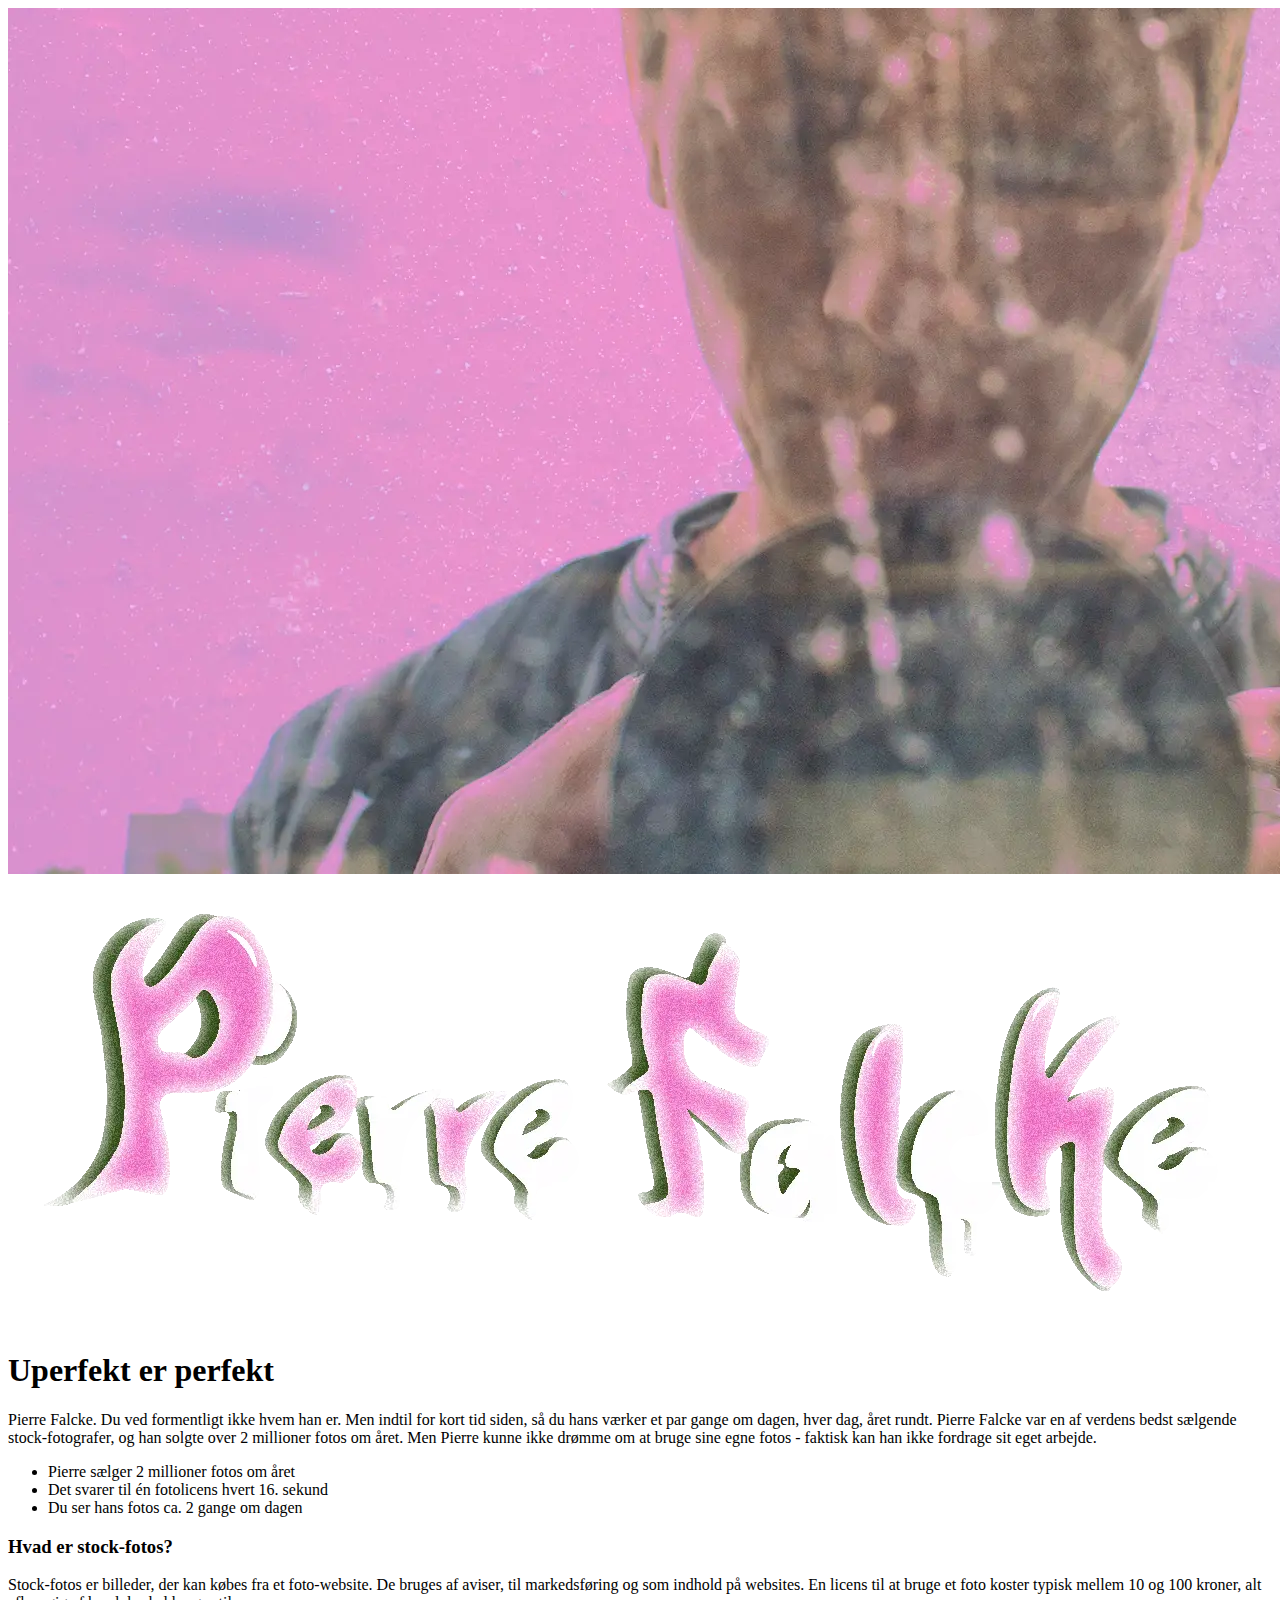
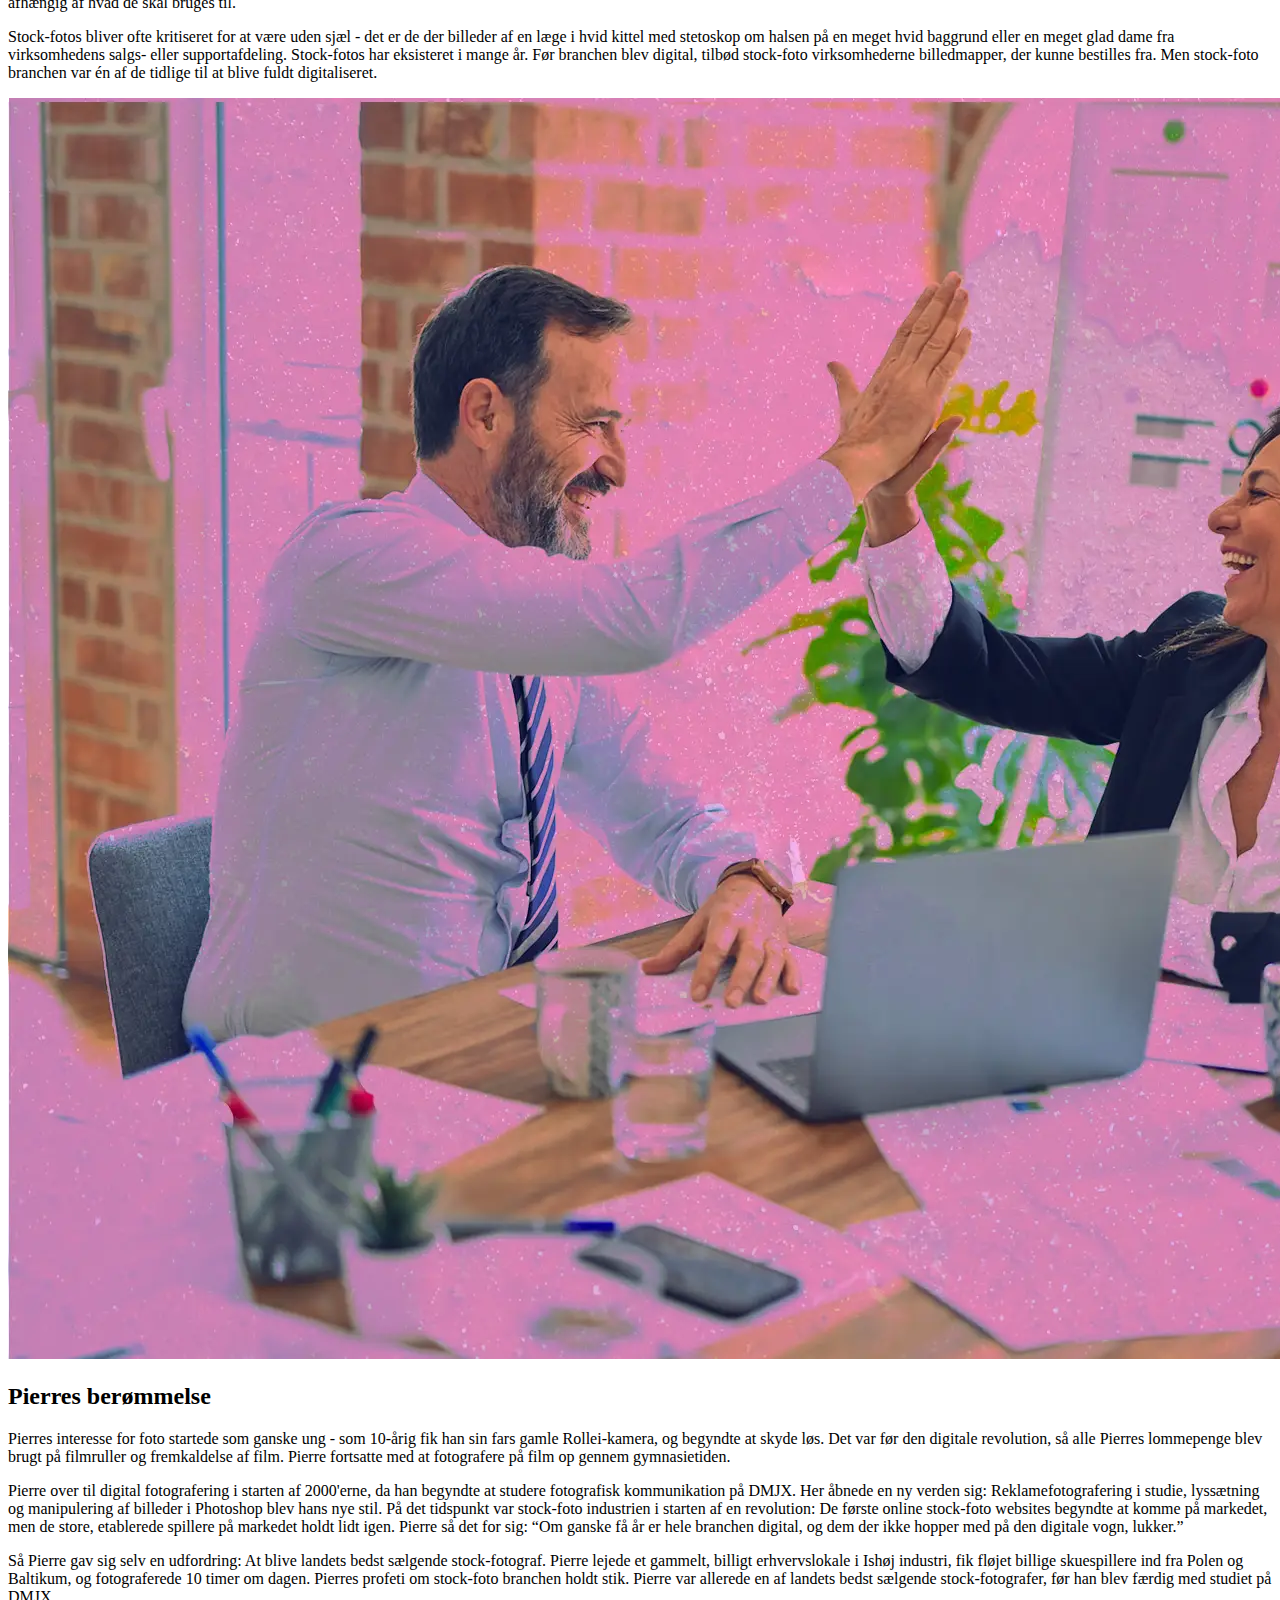
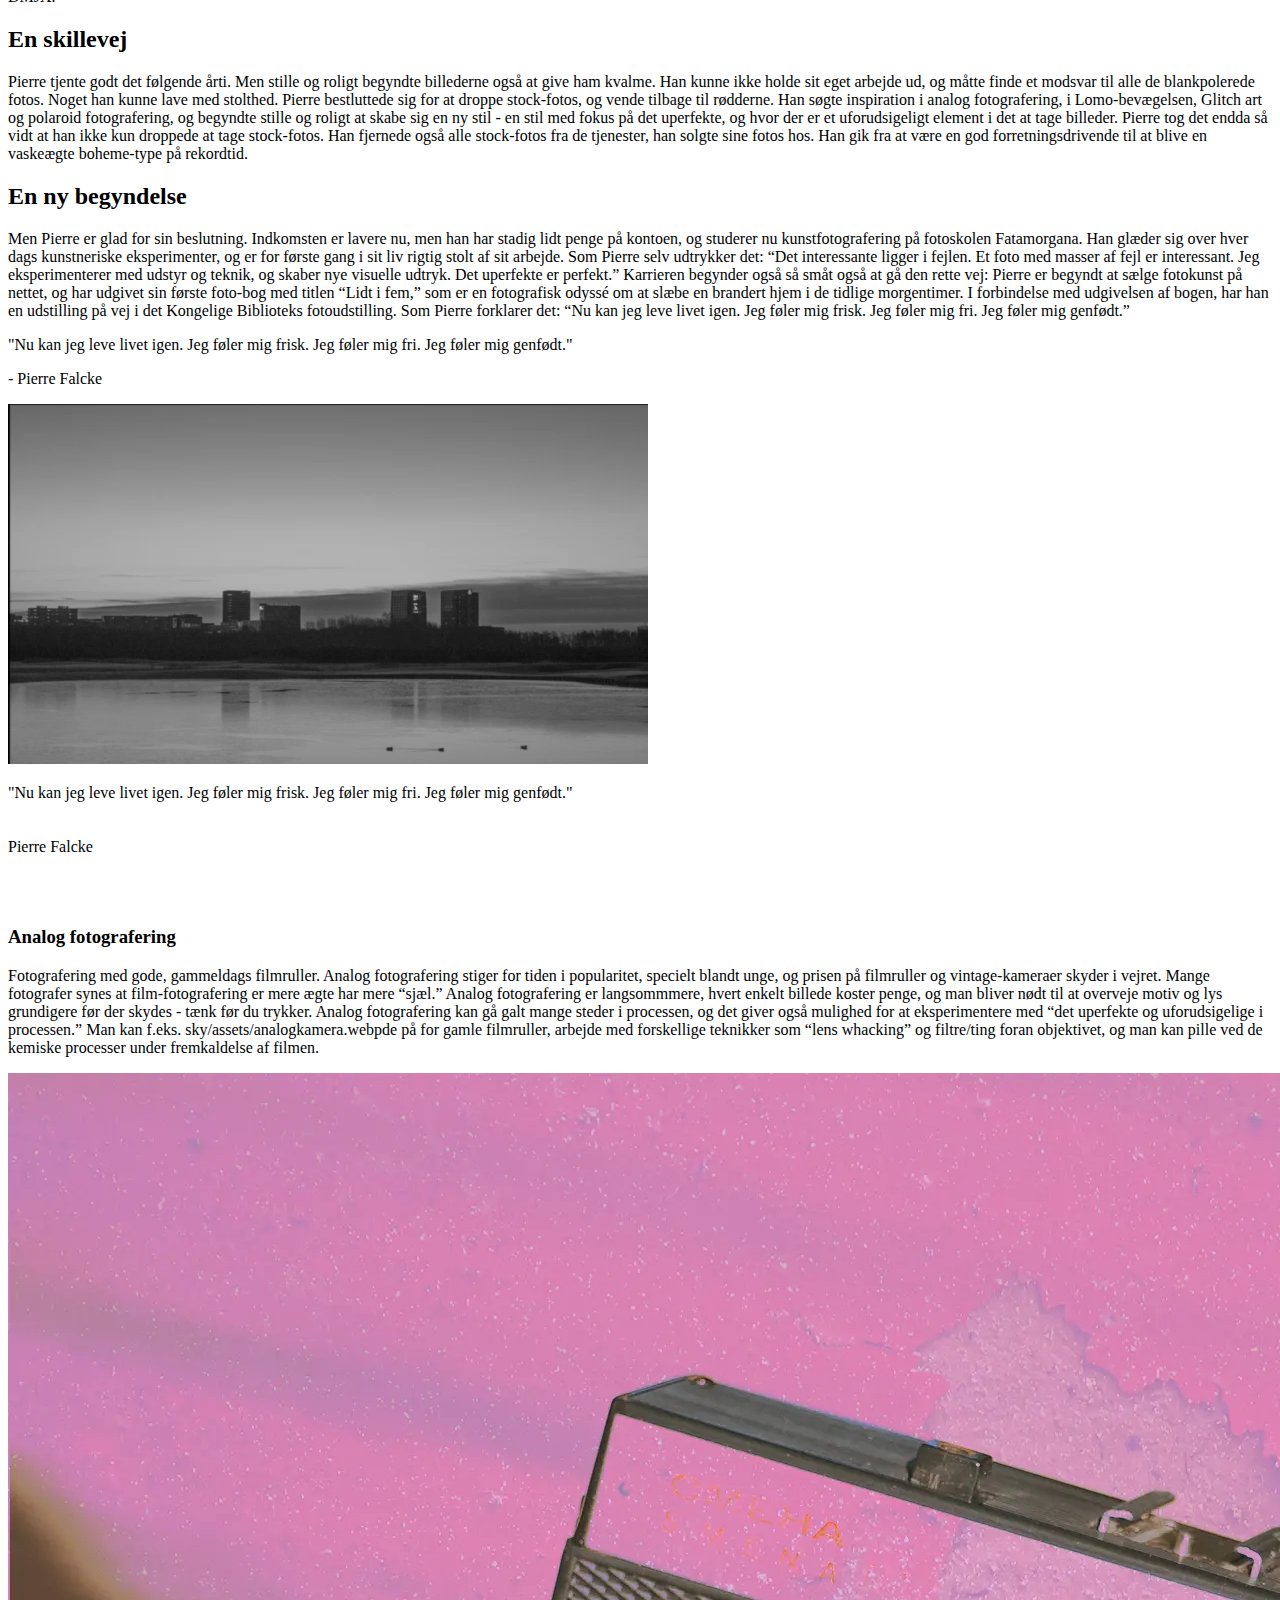
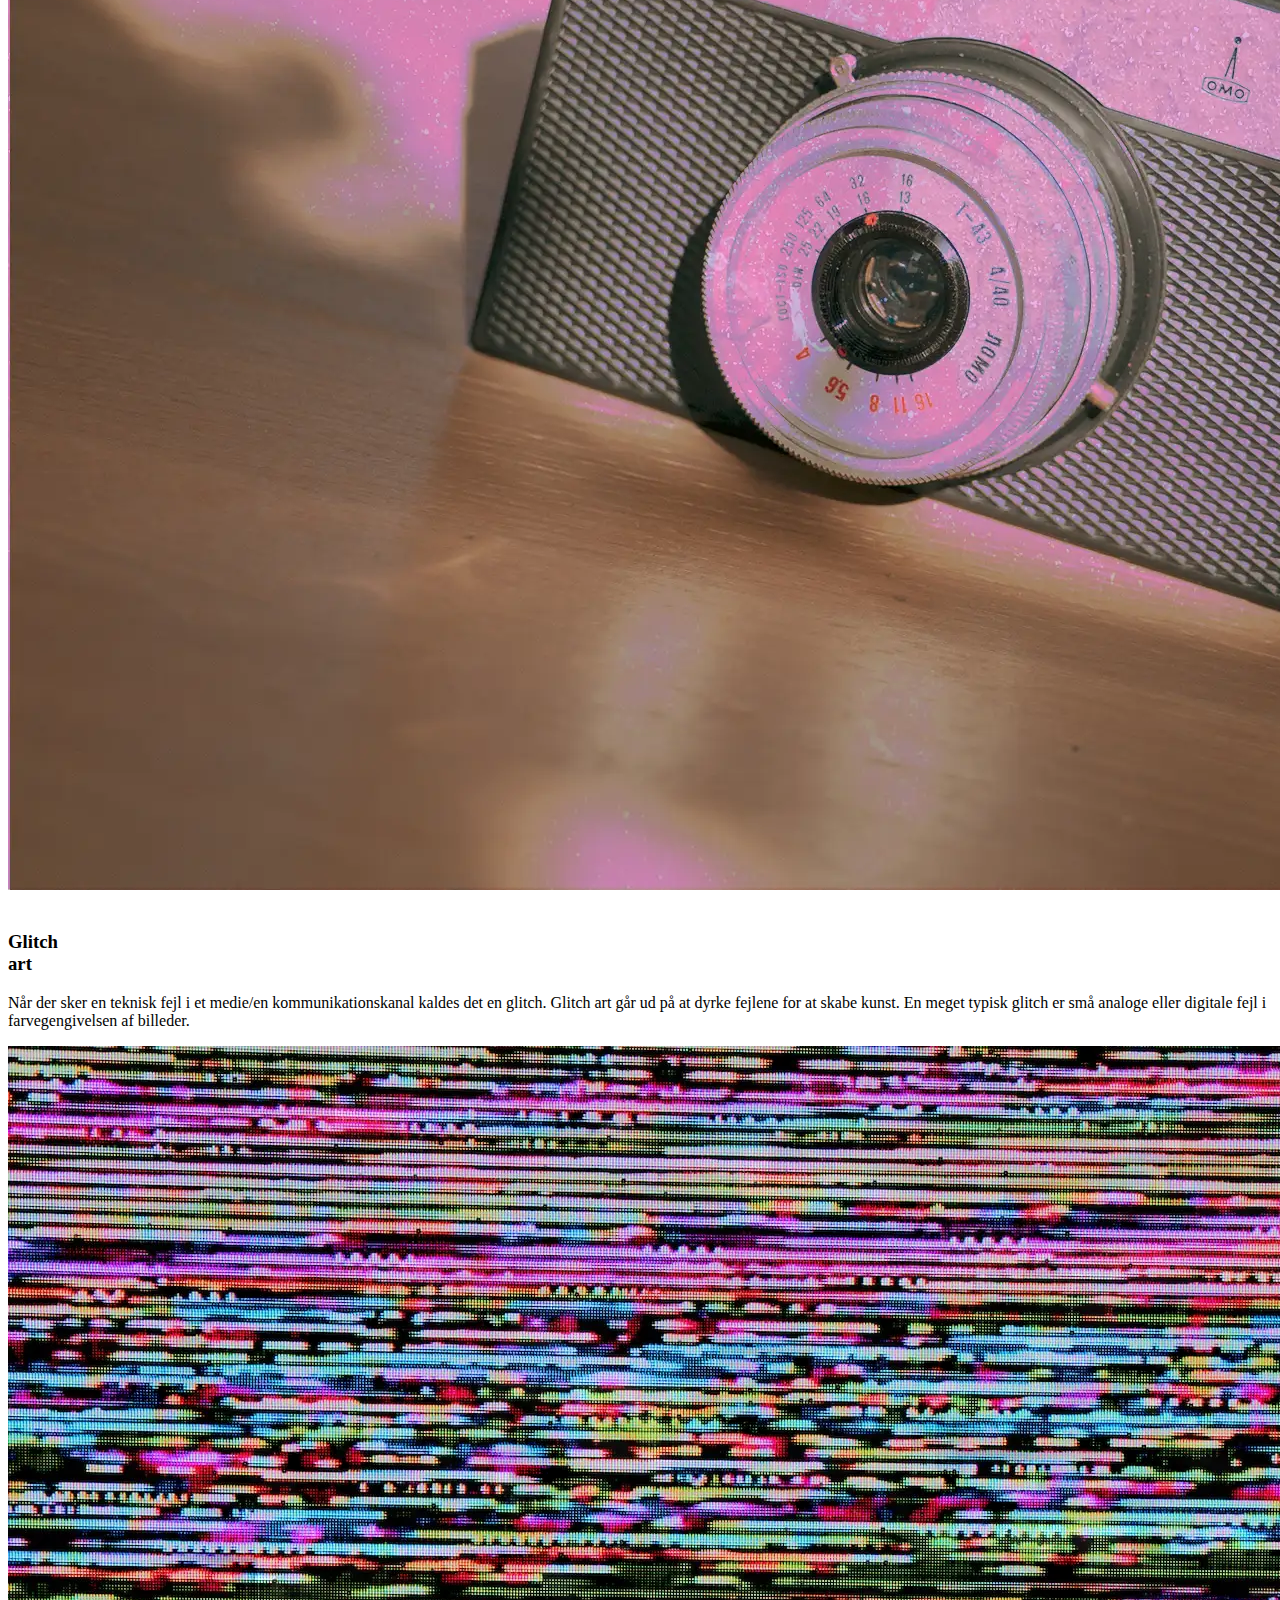
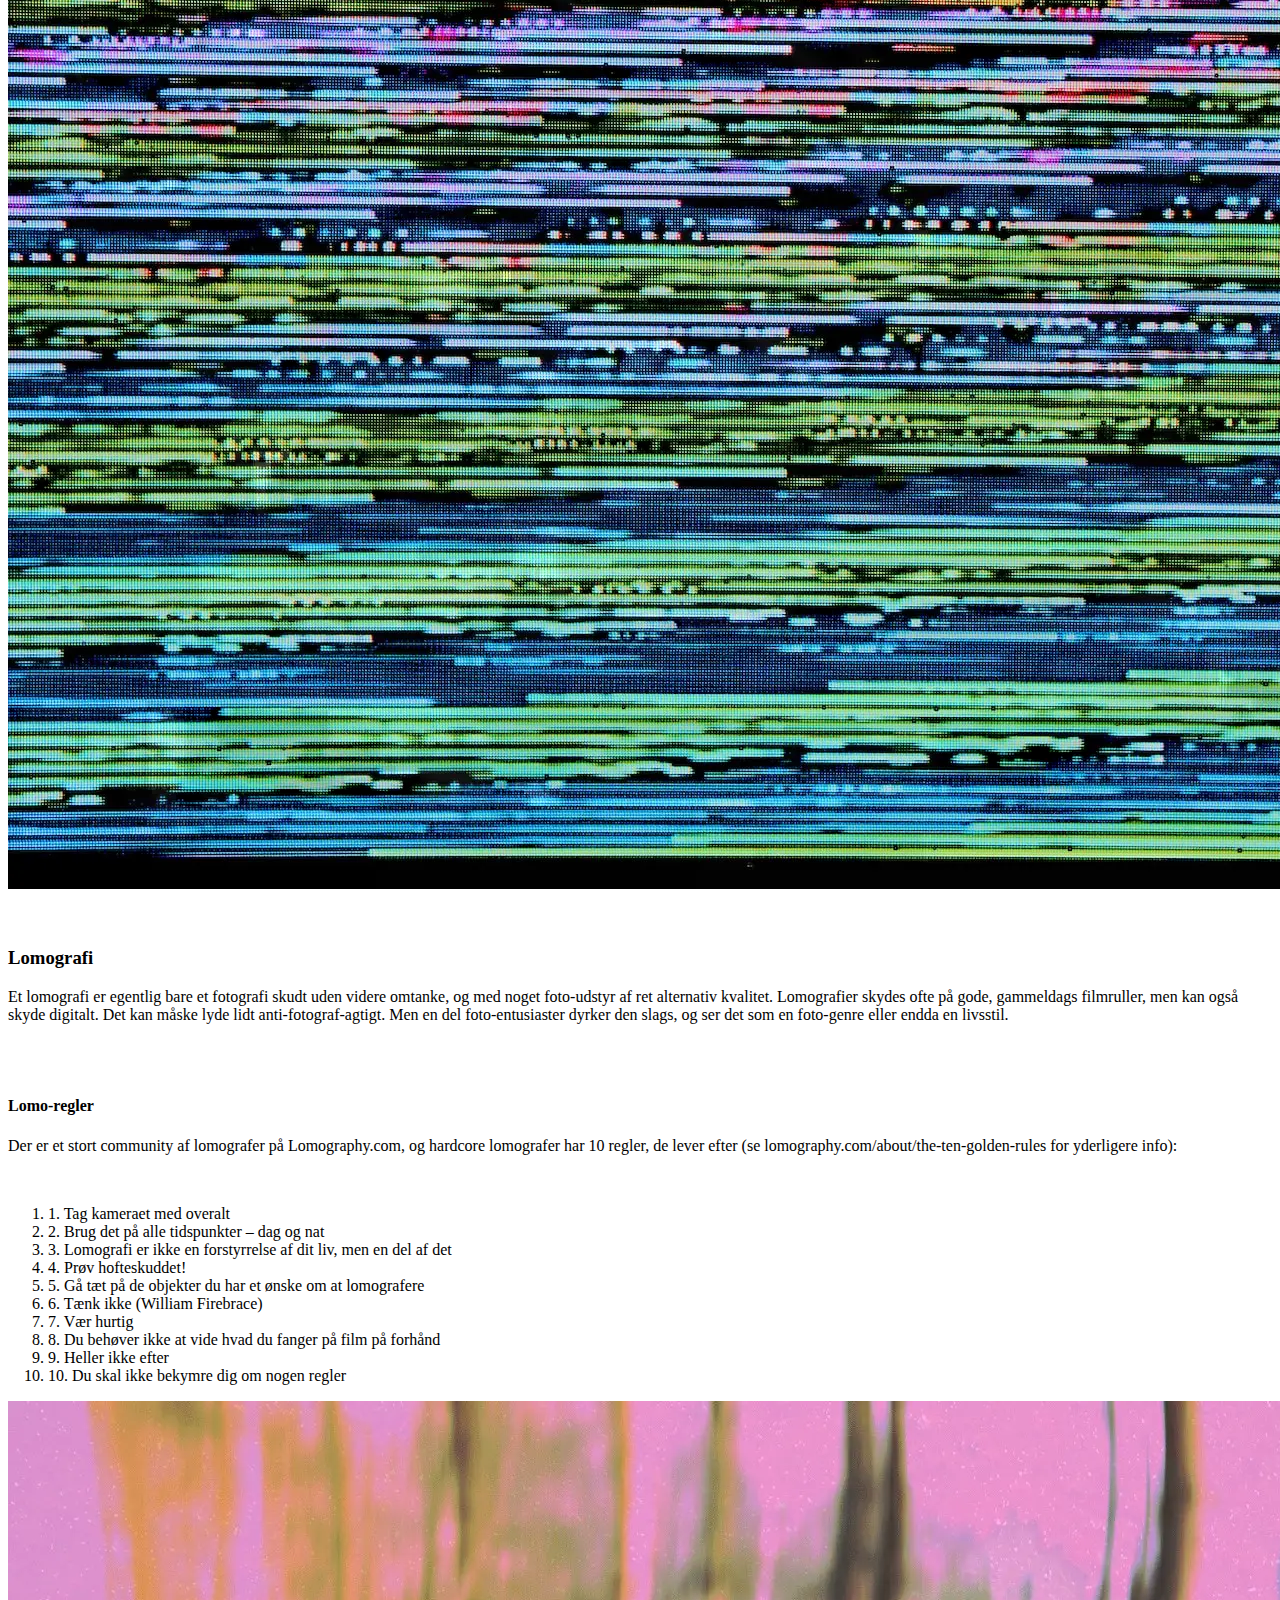
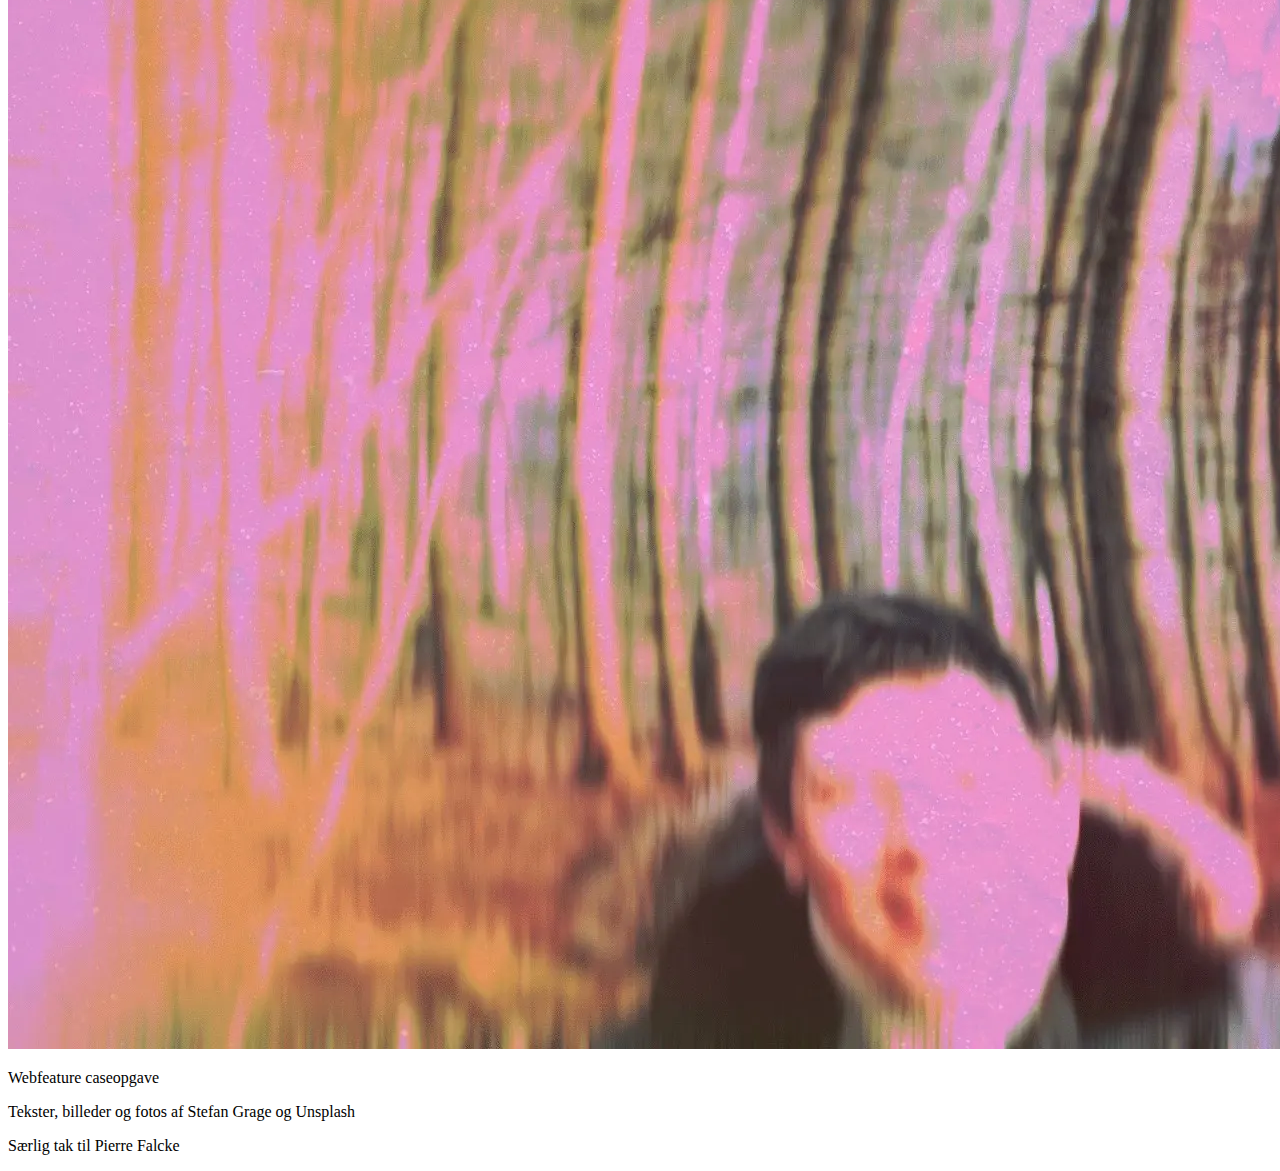
==== src/index.html @ 0176c1fe "footer" ====
<!DOCTYPE html>
<html lang="en">
  <head>
    <meta charset="UTF-8" />
    <meta name="viewport" content="width=device-width, initial-scale=1.0" />
    <link rel="preconnect" href="https://fonts.googleapis.com" />
    <link rel="preconnect" href="https://fonts.gstatic.com" crossorigin />
    <link
      href="https://fonts.googleapis.com/css2?family=Russo+One&display=swap"
      rel="stylesheet"
    />
    <link rel="preconnect" href="https://fonts.googleapis.com" />
    <link rel="preconnect" href="https://fonts.gstatic.com" crossorigin />
    <link
      href="https://fonts.googleapis.com/css2?family=Roboto+Slab&display=swap"
      rel="stylesheet"
    />
    <title>Pierre Falcke - Uperfekt er perfekt</title>
  </head>
  <body class="bg-babypink">
    <section class="relative overflow-hidden">
      <img
        src="assets/pierre_splash.webp"
        alt="splash billede"
        class="fadein relative max-w-full"
      />
      <img
        src="assets/pierre_falcke.webp"
        alt="pierre falcke graffiti"
        class="absolute inset-x-0 bottom-0 max-w-sm pl-8 md:ml-28 md:max-w-lg lg:ml-48 lg:max-w-xl xl:ml-96"
      />
    </section>
    <section class="bg-green px-20 py-10">
      <h1
        class="py-2 text-2xl font-semibold text-babypink md:mx-24 lg:mx-44 xl:mx-64"
      >
        Uperfekt er perfekt
      </h1>
      <p
        class="text-justify text-base text-babypink md:mx-24 lg:mx-44 xl:mx-64"
      >
        Pierre Falcke. Du ved formentligt ikke hvem han er. Men indtil for kort
        tid siden, så du hans værker et par gange om dagen, hver dag, året
        rundt. Pierre Falcke var en af verdens bedst sælgende stock-fotografer,
        og han solgte over 2 millioner fotos om året. Men Pierre kunne ikke
        drømme om at bruge sine egne fotos - faktisk kan han ikke fordrage sit
        eget arbejde.
      </p>
    </section>

    <section class="my-16 mx-16 grid place-content-center py-10">
      <ul>
        <div
          class="staggeranimation my-10 bg-green p-12 text-center text-babypink"
        >
          <li>Pierre sælger 2 millioner fotos om året</li>
        </div>
        <div
          class="staggeranimation my-10 bg-green p-12 text-center text-babypink"
        >
          <li>Det svarer til én fotolicens hvert 16. sekund</li>
        </div>
        <div
          class="staggeranimation my-10 bg-green p-12 text-center text-babypink"
        >
          <li>Du ser hans fotos ca. 2 gange om dagen</li>
        </div>
      </ul>
    </section>

    <section
      class="my-20 grid place-content-center bg-green px-20 py-10 md:mx-20 lg:mx-36"
    >
      <h3
        class="bg-babypink px-5 py-5 text-lg font-semibold text-green md:mx-24 lg:mx-44 xl:mx-64"
      >
        Hvad er stock-fotos?
      </h3>
      <p
        class="bg-babypink px-5 py-5 text-justify text-base text-green md:mx-24 lg:mx-44 xl:mx-64"
      >
        Stock-fotos er billeder, der kan købes fra et foto-website. De bruges af
        aviser, til markedsføring og som indhold på websites. En licens til at
        bruge et foto koster typisk mellem 10 og 100 kroner, alt afhængig af
        hvad de skal bruges til.
      </p>
      <p
        class="bg-babypink px-5 py-5 text-justify text-base md:mx-24 lg:mx-44 xl:mx-64"
      >
        Stock-fotos bliver ofte kritiseret for at være uden sjæl - det er de der
        billeder af en læge i hvid kittel med stetoskop om halsen på en meget
        hvid baggrund eller en meget glad dame fra virksomhedens salgs- eller
        supportafdeling. Stock-fotos har eksisteret i mange år. Før branchen
        blev digital, tilbød stock-foto virksomhederne billedmapper, der kunne
        bestilles fra. Men stock-foto branchen var én af de tidlige til at blive
        fuldt digitaliseret.
      </p>
      <img
        src="assets/high-five.webp"
        alt="Stockfoto af to der giver high five"
        class="my-5 max-w-full place-content-center bg-green md:mx-24 md:max-w-xs lg:mx-44 lg:max-w-md xl:mx-64 xl:max-w-lg"
      />
    </section>

    <!-- SOFIE -->

    <section>
      <article class="sticky">
        <div
          class="sticky top-0 grid h-full bg-[url('assets/pierre_edited..webp')] bg-cover bg-center bg-no-repeat md:grid-rows-2"
        >
          <div
            class="my-20 bg-green px-20 py-10 md:mx-20 md:grid md:grid-cols-6 md:px-0 lg:mx-80"
          >
            <h2
              class="text-xl text-babypink md:col-span-4 md:col-start-2 md:grid"
            >
              Pierres berømmelse
            </h2>
            <p
              class="text-justify text-base text-babypink md:col-span-4 md:col-start-2 md:grid"
            >
              Pierres interesse for foto startede som ganske ung - som 10-årig
              fik han sin fars gamle Rollei-kamera, og begyndte at skyde løs.
              Det var før den digitale revolution, så alle Pierres lommepenge
              blev brugt på filmruller og fremkaldelse af film. Pierre fortsatte
              med at fotografere på film op gennem gymnasietiden.
            </p>
          </div>
        </div>

        <div
          class="sticky top-0 grid h-full bg-[url('assets/glitch_båd.webp')] bg-cover bg-center bg-no-repeat md:grid-rows-2"
        >
          <div
            class="my-20 bg-green px-20 py-10 md:mx-20 md:grid md:grid-cols-6 md:px-0 lg:mx-80"
          >
            <p
              class="text-justify text-babypink md:col-span-4 md:col-start-2 md:grid"
            >
              Pierre over til digital fotografering i starten af 2000'erne, da
              han begyndte at studere fotografisk kommunikation på DMJX. Her
              åbnede en ny verden sig: Reklamefotografering i studie, lyssætning
              og manipulering af billeder i Photoshop blev hans nye stil. På det
              tidspunkt var stock-foto industrien i starten af en revolution: De
              første online stock-foto websites begyndte at komme på markedet,
              men de store, etablerede spillere på markedet holdt lidt igen.
              Pierre så det for sig: “Om ganske få år er hele branchen digital,
              og dem der ikke hopper med på den digitale vogn, lukker.”
            </p>
          </div>
        </div>

        <div
          class="sticky top-0 grid h-full bg-[url('assets/kirke_edited.webp')] bg-cover bg-center bg-no-repeat md:grid-rows-2"
        >
          <div
            class="my-20 bg-green px-20 py-10 md:mx-20 md:grid md:grid-cols-6 md:px-0 lg:mx-80"
          >
            <p
              class="text-justify text-babypink md:col-span-4 md:col-start-2 md:grid"
            >
              Så Pierre gav sig selv en udfordring: At blive landets bedst
              sælgende stock-fotograf. Pierre lejede et gammelt, billigt
              erhvervslokale i Ishøj industri, fik fløjet billige skuespillere
              ind fra Polen og Baltikum, og fotograferede 10 timer om dagen.
              Pierres profeti om stock-foto branchen holdt stik. Pierre var
              allerede en af landets bedst sælgende stock-fotografer, før han
              blev færdig med studiet på DMJX.
            </p>
          </div>
        </div>

        <div
          class="sticky top-0 my-20 bg-green px-20 py-10 md:mx-20 md:grid md:grid-cols-6 md:px-0 lg:mx-80"
        >
          <div class="md:col-span-4 md:col-start-2 md:grid">
            <h2 class="text-xl text-babypink">En skillevej</h2>
            <p class="text-justify text-base text-babypink">
              Pierre tjente godt det følgende årti. Men stille og roligt
              begyndte billederne også at give ham kvalme. Han kunne ikke holde
              sit eget arbejde ud, og måtte finde et modsvar til alle de
              blankpolerede fotos. Noget han kunne lave med stolthed. Pierre
              bestluttede sig for at droppe stock-fotos, og vende tilbage til
              rødderne. Han søgte inspiration i analog fotografering, i
              Lomo-bevægelsen, Glitch art og polaroid fotografering, og begyndte
              stille og roligt at skabe sig en ny stil - en stil med fokus på
              det uperfekte, og hvor der er et uforudsigeligt element i det at
              tage billeder. Pierre tog det endda så vidt at han ikke kun
              droppede at tage stock-fotos. Han fjernede også alle stock-fotos
              fra de tjenester, han solgte sine fotos hos. Han gik fra at være
              en god forretningsdrivende til at blive en vaskeægte boheme-type
              på rekordtid.
            </p>
          </div>
        </div>

        <div
          class="sticky top-0 grid h-full bg-[url('assets/bil-smidt-ud.webp')] bg-cover bg-center bg-no-repeat md:grid-rows-2"
        >
          <div
            class="my-20 px-20 py-10 md:mx-20 md:grid md:grid-cols-6 md:px-0 lg:mx-80"
          >
            <h2
              class="lg:text-8 xl grid place-content-center text-3xl text-pink md:text-8xl"
            >
              En ny begyndelse
            </h2>
          </div>
        </div>

        <div class="sticky top-0 grid h-full md:grid-rows-2">
          <div
            class="my-20 bg-green px-20 py-10 md:mx-20 md:grid md:grid-cols-6 md:px-0 lg:mx-80"
          >
            <p
              class="text-justify text-base text-babypink md:col-span-4 md:col-start-2 md:grid"
            >
              Men Pierre er glad for sin beslutning. Indkomsten er lavere nu,
              men han har stadig lidt penge på kontoen, og studerer nu
              kunstfotografering på fotoskolen Fatamorgana. Han glæder sig over
              hver dags kunstneriske eksperimenter, og er for første gang i sit
              liv rigtig stolt af sit arbejde. Som Pierre selv udtrykker det:
              “Det interessante ligger i fejlen. Et foto med masser af fejl er
              interessant. Jeg eksperimenterer med udstyr og teknik, og skaber
              nye visuelle udtryk. Det uperfekte er perfekt.” Karrieren begynder
              også så småt også at gå den rette vej: Pierre er begyndt at sælge
              fotokunst på nettet, og har udgivet sin første foto-bog med titlen
              “Lidt i fem,” som er en fotografisk odyssé om at slæbe en brandert
              hjem i de tidlige morgentimer. I forbindelse med udgivelsen af
              bogen, har han en udstilling på vej i det Kongelige Biblioteks
              fotoudstilling. Som Pierre forklarer det: “Nu kan jeg leve livet
              igen. Jeg føler mig frisk. Jeg føler mig fri. Jeg føler mig
              genfødt.”
            </p>
          </div>
        </div>
      </article>
    </section>

    <!-- SARA -->

    <section class="my-20 px-20 py-10">
      <p class="grid place-content-center text-green">
        "Nu kan jeg leve livet igen. Jeg føler mig frisk. Jeg føler mig fri. Jeg
        føler mig genfødt."
      </p>
      <p class="grid place-content-center text-pink">- Pierre Falcke</p>
    </section>

    <section class="relative">
      <div class="">
        <video class="md:place-content-stretch" muted autoplay>
          <source src="assets/citat_video.mov" />
        </video>
      </div>
      <div class="absolute inset-0">
        <p class="p-20 text-center text-pink">
          "Nu kan jeg leve livet igen. Jeg føler mig frisk. Jeg føler mig fri.
          Jeg føler mig genfødt." <br />
          <br />
          <br />
          Pierre Falcke
        </p>
      </div>
    </section>
    <br />
    <br />
    <section class="md:mt-44 md:flex">
      <div class="bg-green px-20 py-10">
        <h3
          class="pb-4 text-xl font-semibold text-babypink md:pb-4 md:text-3xl"
        >
          Analog fotografering
        </h3>
        <p class="text-base text-babypink">
          Fotografering med gode, gammeldags filmruller. Analog fotografering
          stiger for tiden i popularitet, specielt blandt unge, og prisen på
          filmruller og vintage-kameraer skyder i vejret. Mange fotografer synes
          at film-fotografering er mere ægte har mere “sjæl.” Analog
          fotografering er langsommmere, hvert enkelt billede koster penge, og
          man bliver nødt til at overveje motiv og lys grundigere før der skydes
          - tænk før du trykker. Analog fotografering kan gå galt mange steder i
          processen, og det giver også mulighed for at eksperimentere med “det
          uperfekte og uforudsigelige i processen.” Man kan f.eks.
          sky/assets/analogkamera.webpde på for gamle filmruller, arbejde med
          forskellige teknikker som “lens whacking” og filtre/ting foran
          objektivet, og man kan pille ved de kemiske processer under
          fremkaldelse af filmen.
        </p>
      </div>
      <img
        class="p-6 md:w-5/12 md:bg-green md:p-4"
        src="assets/analogkamera.webp"
        alt=""
      />
    </section>
    <br />
    <section class="md:mt-40 md:flex">
      <div class="px-20 py-10 md:mt-40">
        <h3 class="text-5xl font-semibold text-green md:text-9xl">
          Glitch <br />
          art
        </h3>
        <p class="pt-6 text-base text-green">
          Når der sker en teknisk fejl i et medie/en kommunikationskanal kaldes
          det en glitch. Glitch art går ud på at dyrke fejlene for at skabe
          kunst. En meget typisk glitch er små analoge eller digitale fejl i
          farvegengivelsen af billeder.
        </p>
      </div>
      <div class="">
        <img
          class="rounded-full p-12 md:mt-40"
          src="assets/glitchart.webp"
          alt=""
        />
      </div>
    </section>
    <br />
    <br />
    <section class="md:mt-40 md:mb-40 md:flex">
      <main class="bg-green px-20 py-10 md:mt-40">
        <h3
          class="pb-4 text-xl font-semibold text-babypink md:pb-4 md:text-3xl"
        >
          Lomografi
        </h3>
        <p class="text-base text-babypink">
          Et lomografi er egentlig bare et fotografi skudt uden videre omtanke,
          og med noget foto-udstyr af ret alternativ kvalitet. Lomografier
          skydes ofte på gode, gammeldags filmruller, men kan også skyde
          digitalt. Det kan måske lyde lidt anti-fotograf-agtigt. Men en del
          foto-entusiaster dyrker den slags, og ser det som en foto-genre eller
          endda en livsstil.
        </p>
        <br />
        <br />
        <h4
          class="pb-3 text-lg font-semibold text-babypink md:pb-4 md:text-2xl"
        >
          Lomo-regler
        </h4>
        <p class="text-base text-babypink">
          Der er et stort community af lomografer på Lomography.com, og hardcore
          lomografer har 10 regler, de lever efter (se
          lomography.com/about/the-ten-golden-rules for yderligere info):
        </p>
        <br />
        <ol class="text-babypink">
          <li>1. Tag kameraet med overalt</li>
          <li>2. Brug det på alle tidspunkter – dag og nat</li>
          <li>
            3. Lomografi er ikke en forstyrrelse af dit liv, men en del af det
          </li>
          <li>4. Prøv hofteskuddet!</li>
          <li>5. Gå tæt på de objekter du har et ønske om at lomografere</li>
          <li>6. Tænk ikke (William Firebrace)</li>
          <li>7. Vær hurtig</li>
          <li>8. Du behøver ikke at vide hvad du fanger på film på forhånd</li>
          <li>9. Heller ikke efter</li>
          <li>10. Du skal ikke bekymre dig om nogen regler</li>
        </ol>
      </main>
      <img
        class="p-6 md:mt-40 md:w-5/12 md:bg-green md:p-4"
        src="assets/pierre_edited..webp"
        alt=""
      />
    </section>
    <div
      class="progress-bar fixed left-0 top-0 right-0 h-4 w-full origin-top-left bg-pink"
    ></div>

    <footer
      class="grid place-content-center bg-pink py-14 font-semibold leading-8 text-green"
    >
      <p class="grid place-content-center">Webfeature caseopgave</p>
      <p class="grid place-content-center">
        Tekster, billeder og fotos af Stefan Grage og Unsplash
      </p>
      <p class="grid place-content-center">Særlig tak til Pierre Falcke</p>
    </footer>
    <script type="module" src="./main.js"></script>
  </body>
</html>
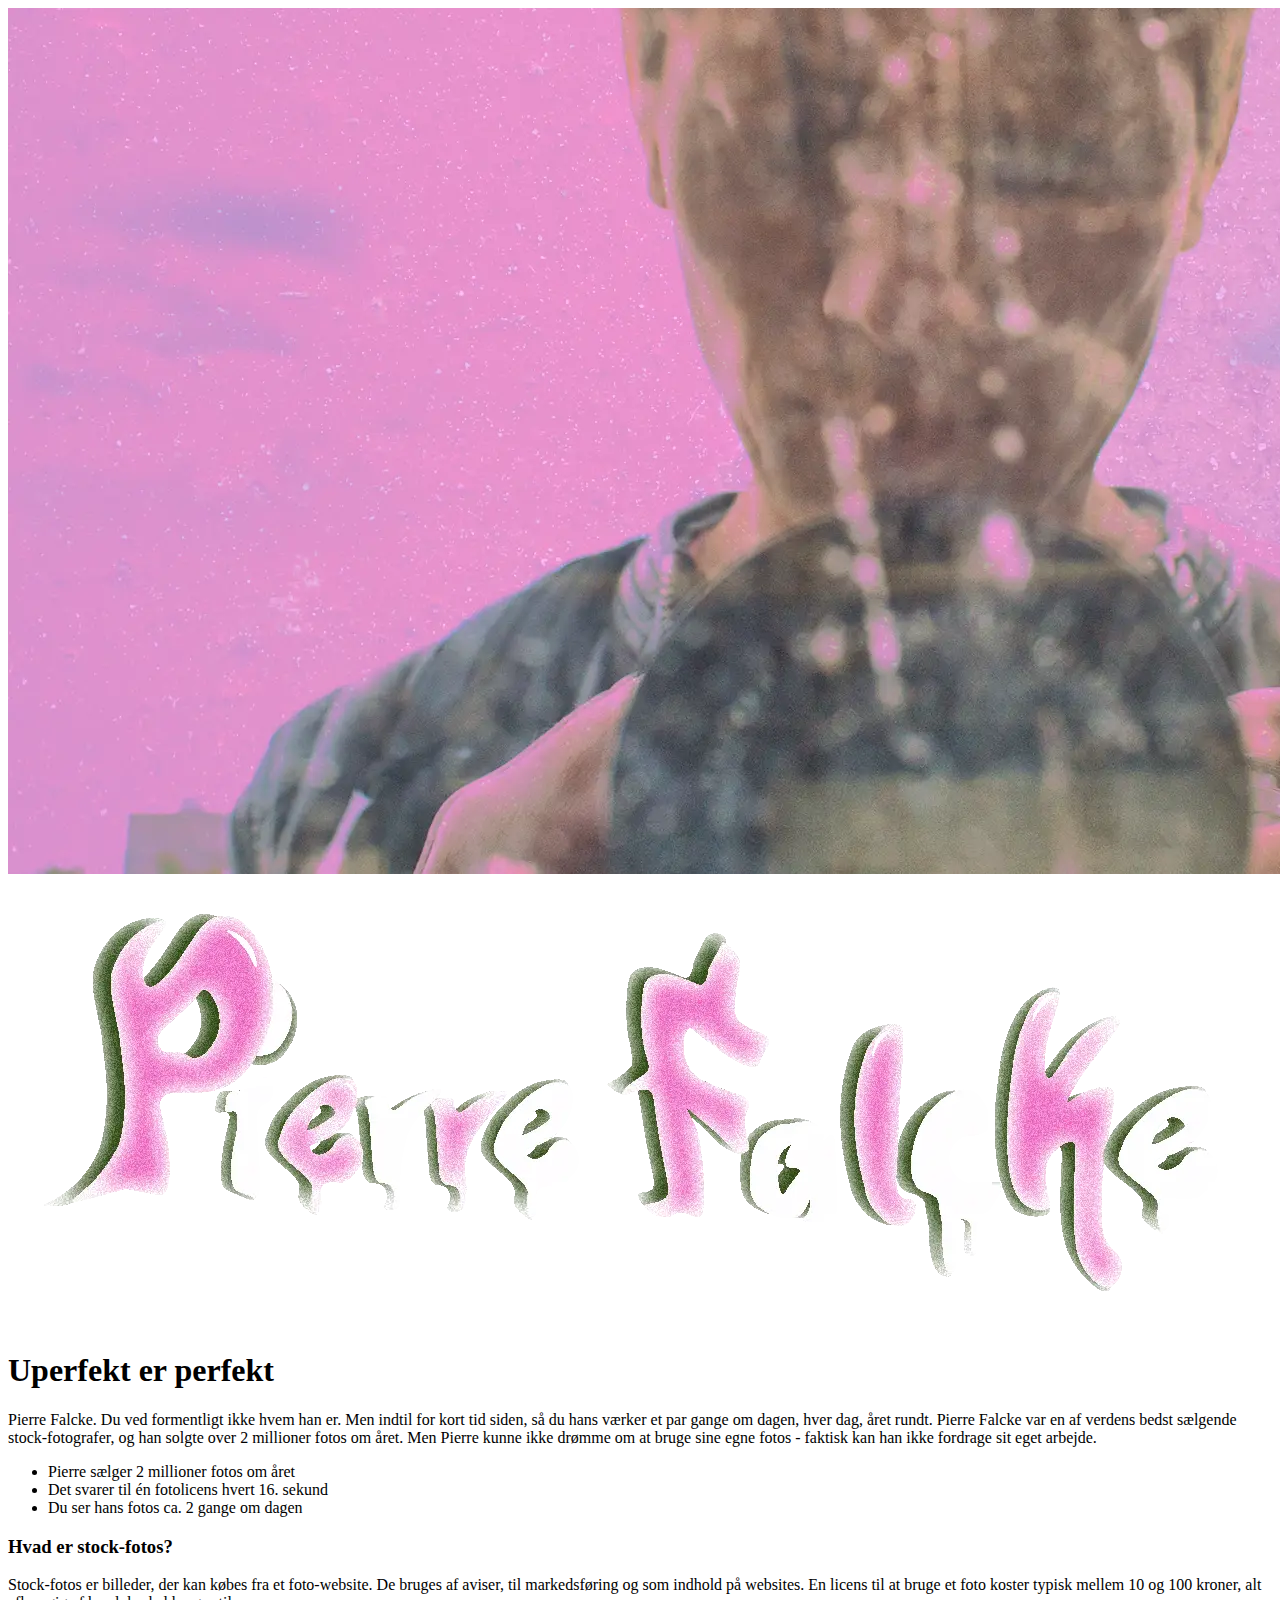
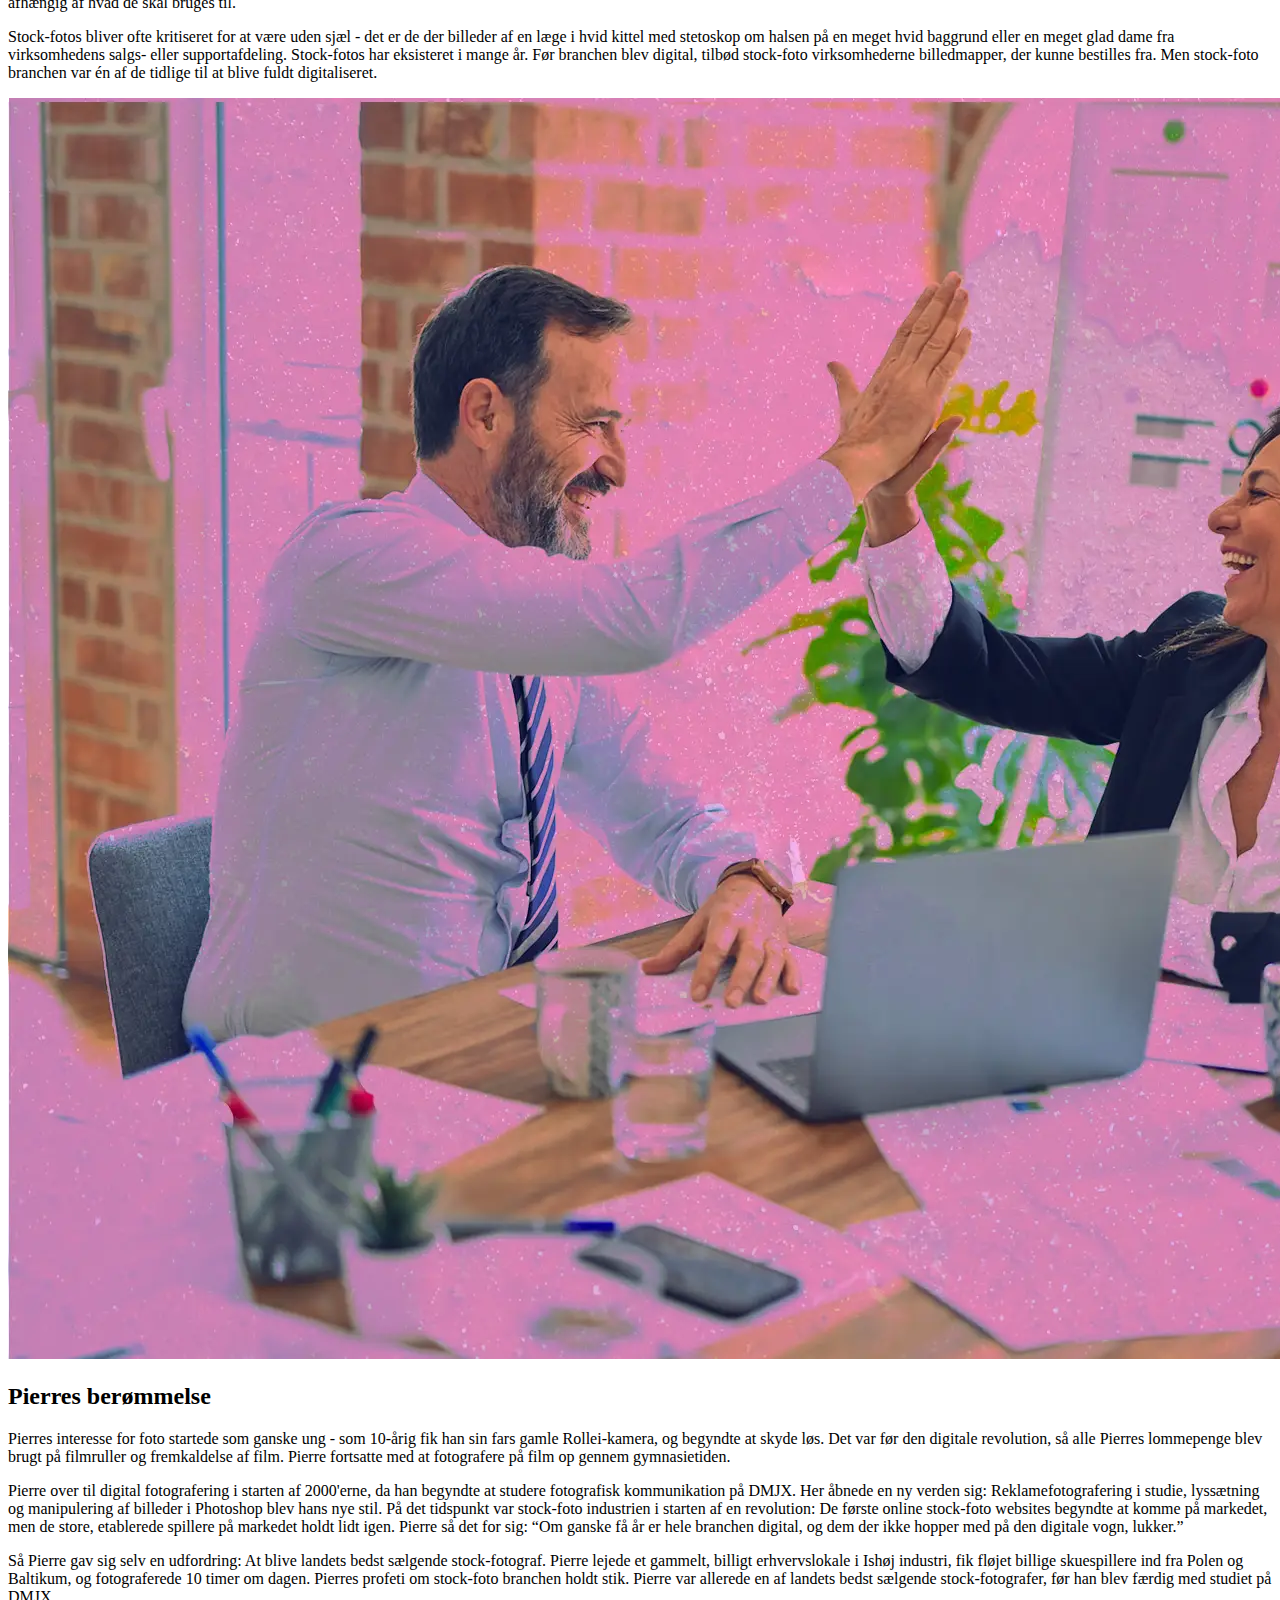
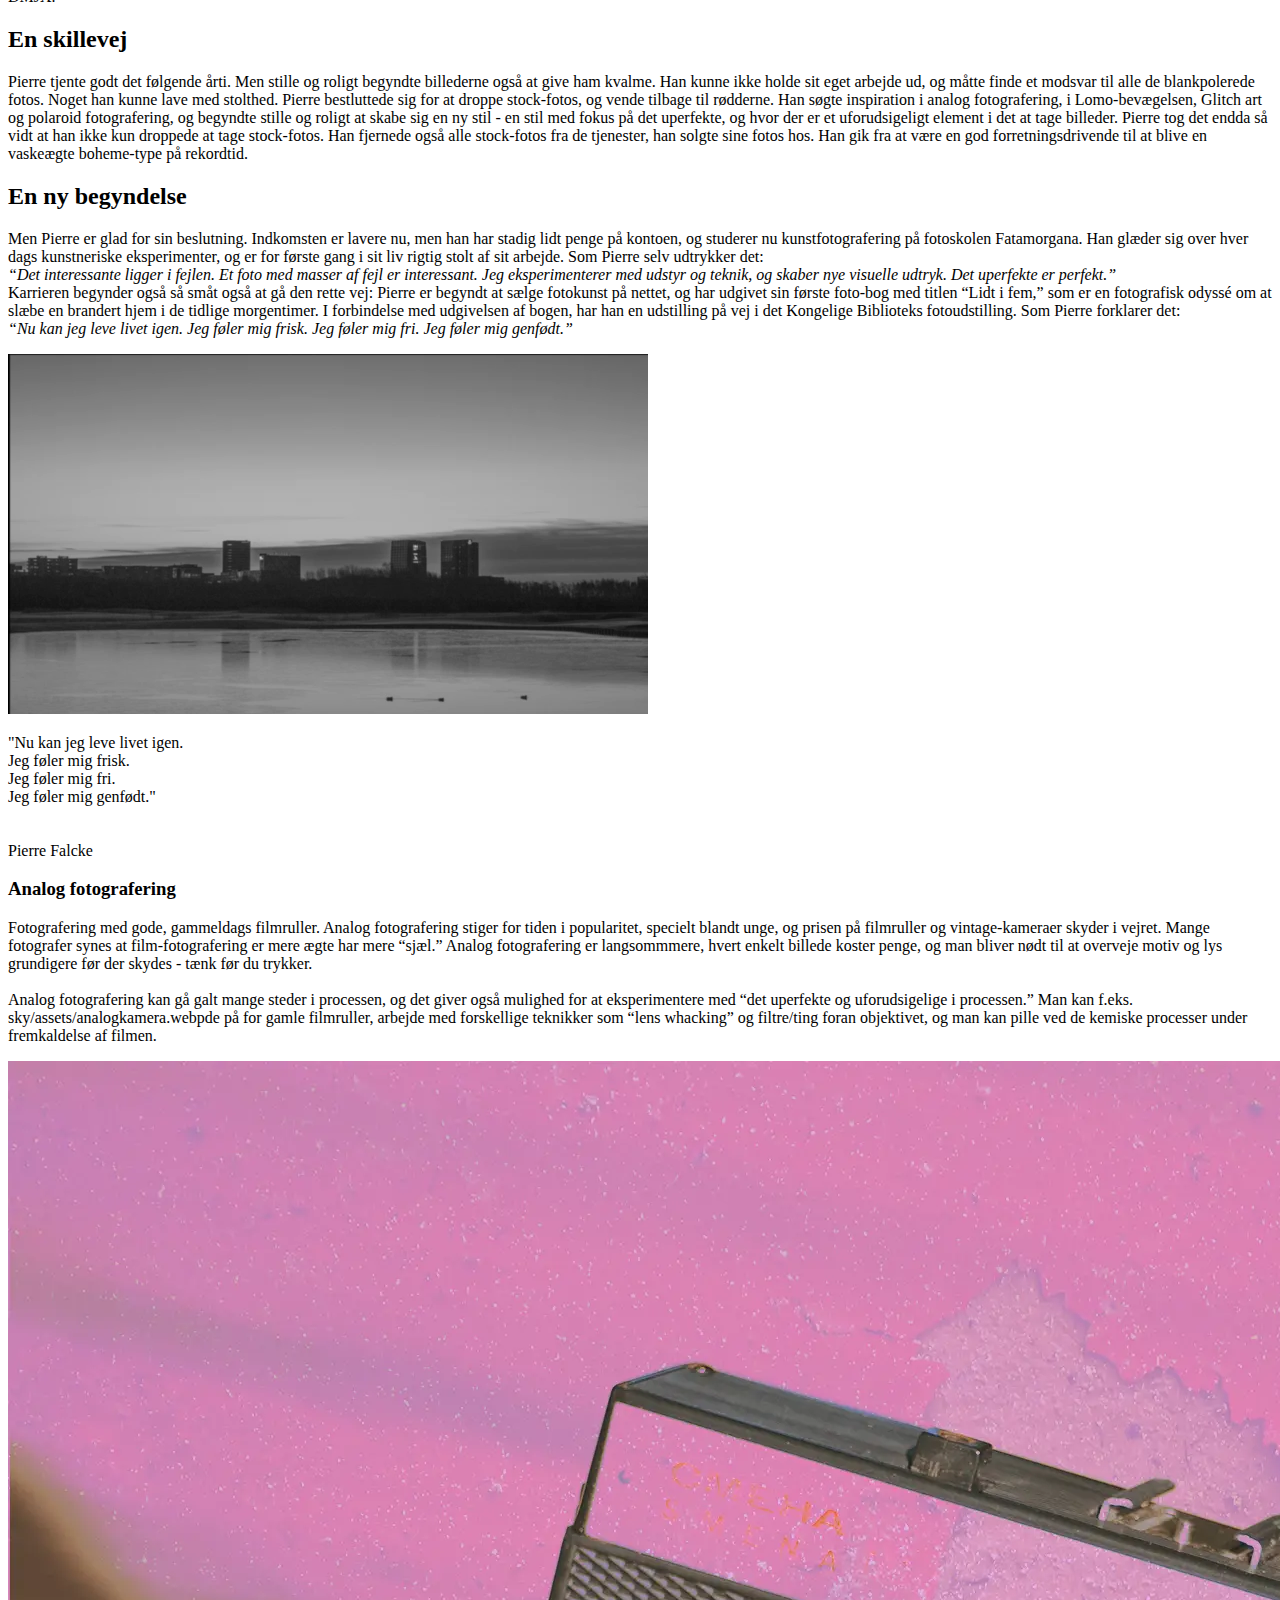
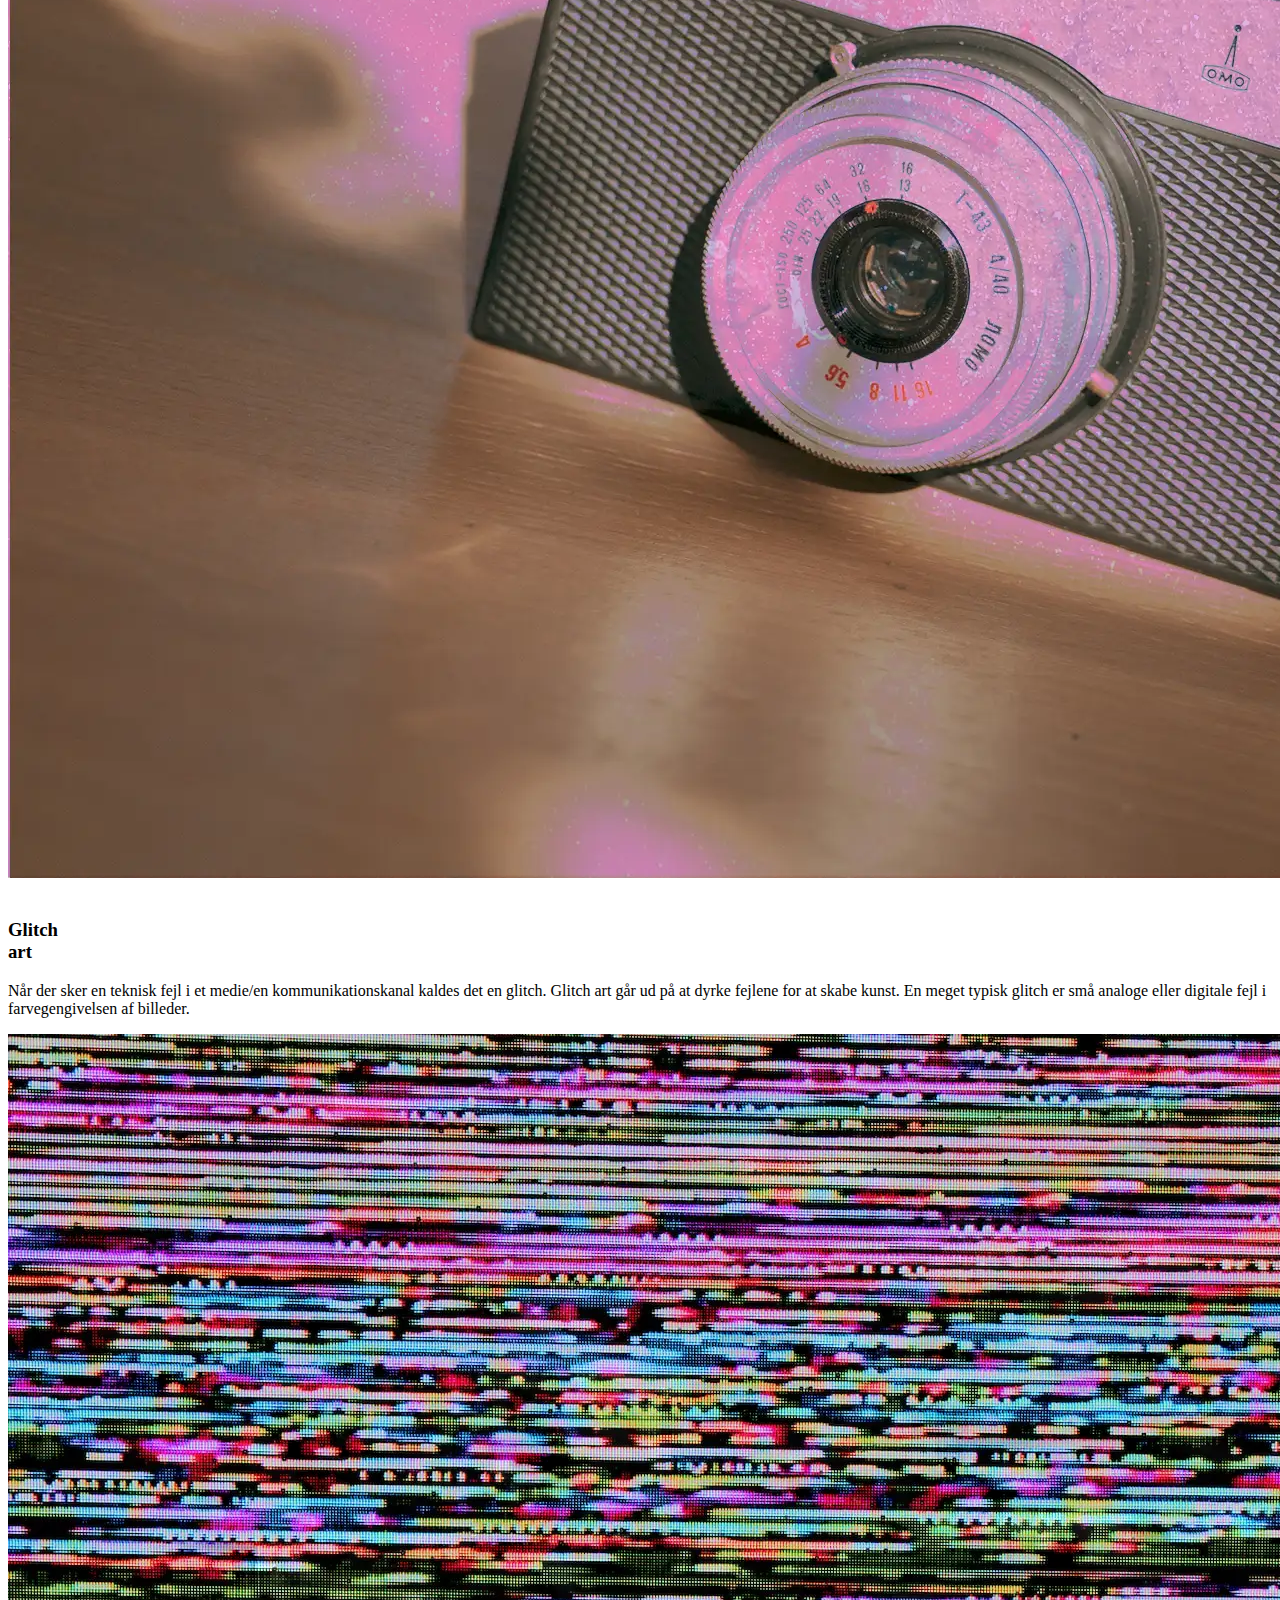
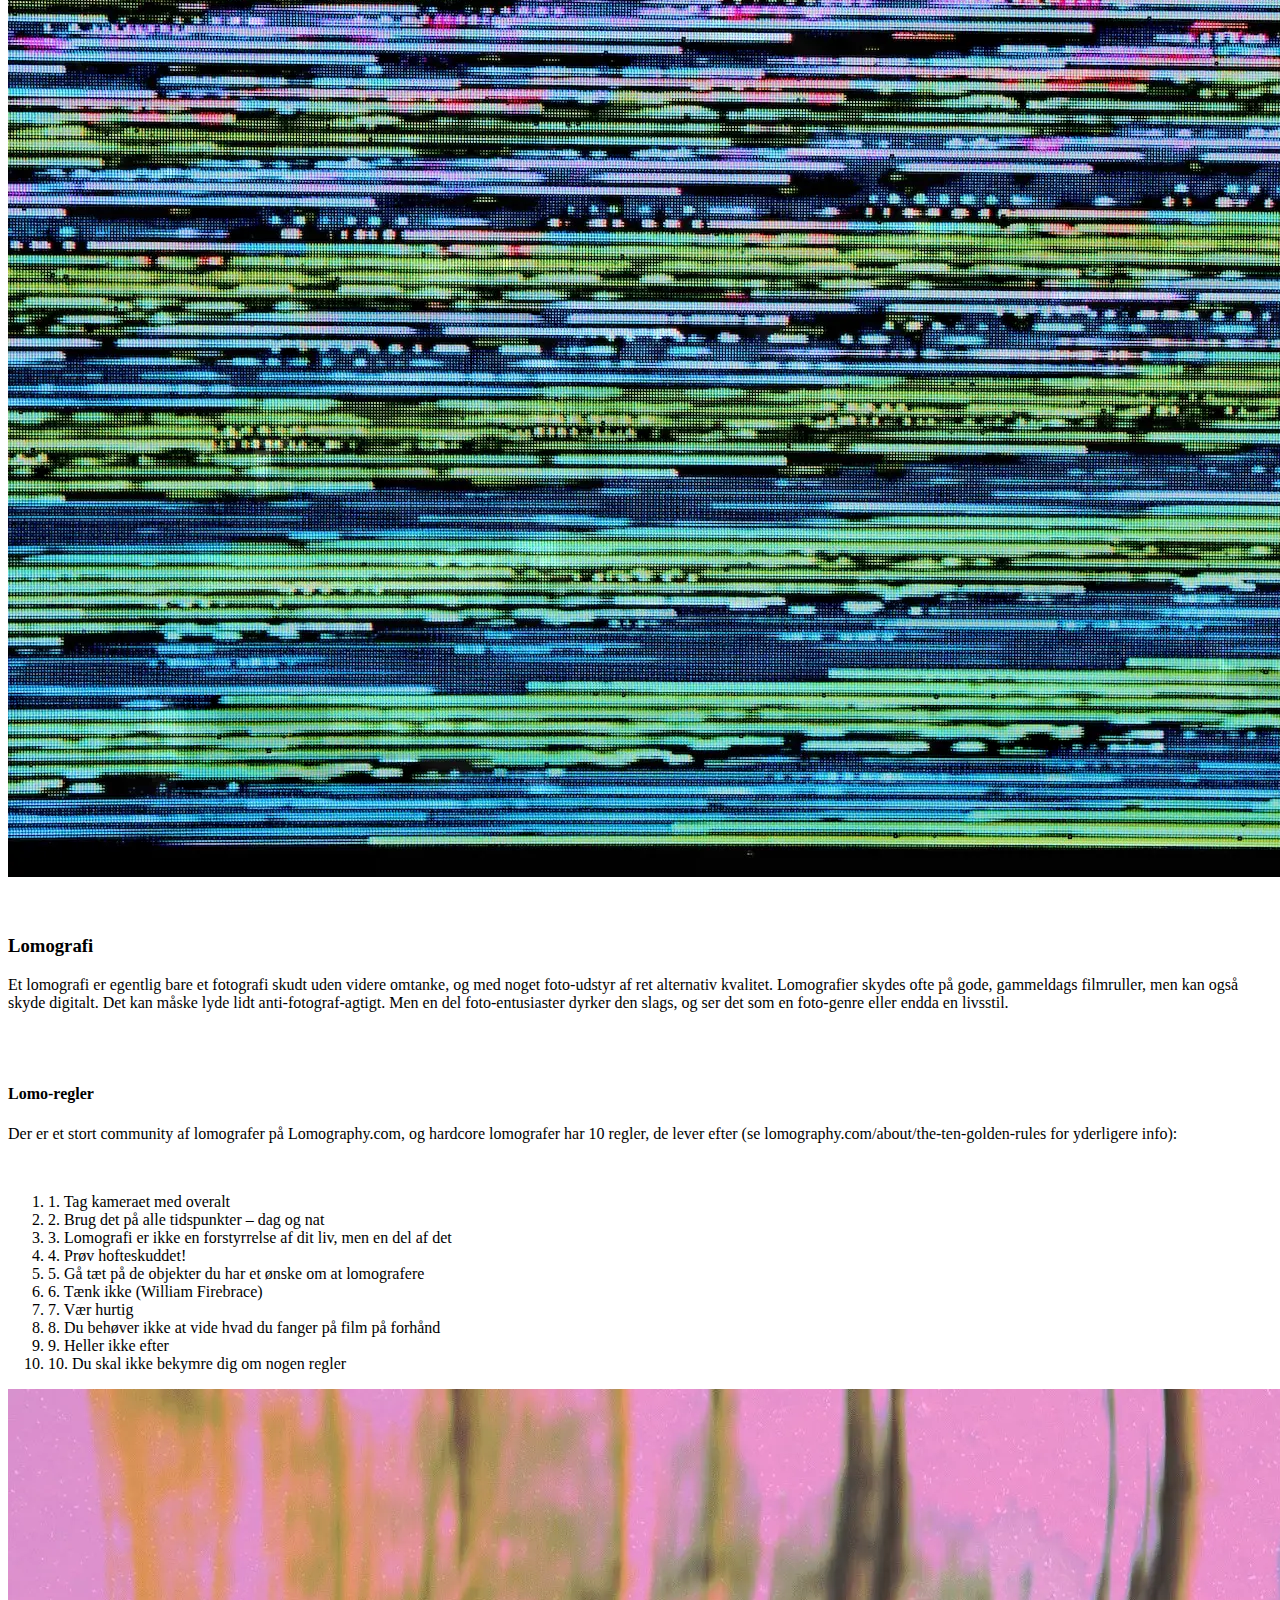
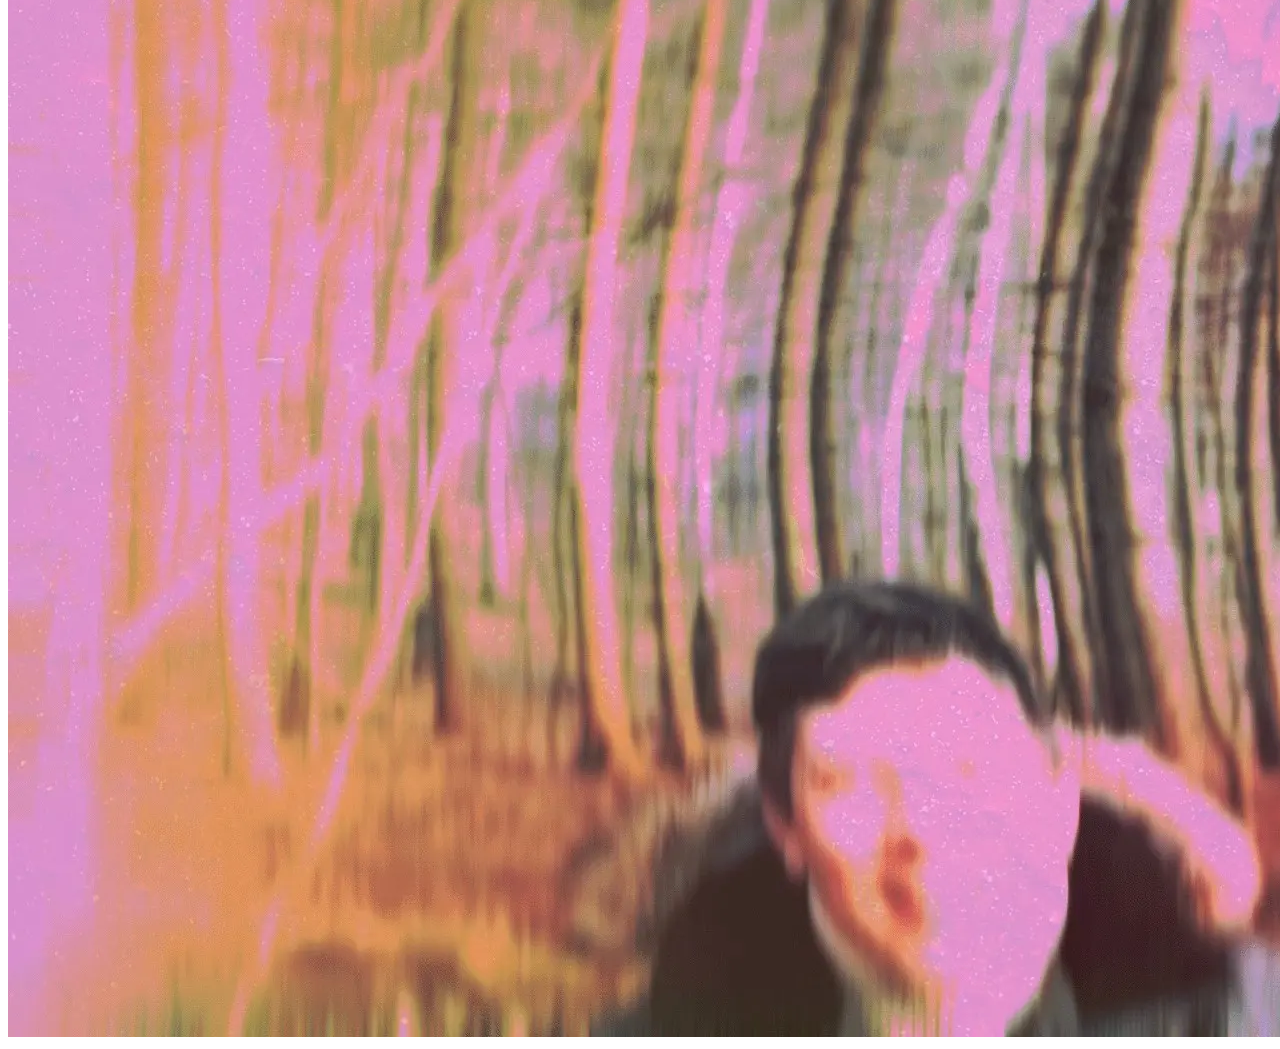
==== commit 4a2c9052: "lidt ændringer" ====
--- a/src/index.html
+++ b/src/index.html
@@ -220,18 +220,19 @@
               men han har stadig lidt penge på kontoen, og studerer nu
               kunstfotografering på fotoskolen Fatamorgana. Han glæder sig over
               hver dags kunstneriske eksperimenter, og er for første gang i sit
-              liv rigtig stolt af sit arbejde. Som Pierre selv udtrykker det:
-              “Det interessante ligger i fejlen. Et foto med masser af fejl er
-              interessant. Jeg eksperimenterer med udstyr og teknik, og skaber
-              nye visuelle udtryk. Det uperfekte er perfekt.” Karrieren begynder
-              også så småt også at gå den rette vej: Pierre er begyndt at sælge
-              fotokunst på nettet, og har udgivet sin første foto-bog med titlen
-              “Lidt i fem,” som er en fotografisk odyssé om at slæbe en brandert
-              hjem i de tidlige morgentimer. I forbindelse med udgivelsen af
-              bogen, har han en udstilling på vej i det Kongelige Biblioteks
-              fotoudstilling. Som Pierre forklarer det: “Nu kan jeg leve livet
-              igen. Jeg føler mig frisk. Jeg føler mig fri. Jeg føler mig
-              genfødt.”
+              liv rigtig stolt af sit arbejde. Som Pierre selv udtrykker det:<br /><em>
+                “Det interessante ligger i fejlen. Et foto med masser af fejl er
+                interessant. Jeg eksperimenterer med udstyr og teknik, og skaber
+                nye visuelle udtryk. Det uperfekte er perfekt.”<br /></em
+              >Karrieren begynder også så småt også at gå den rette vej: Pierre
+              er begyndt at sælge fotokunst på nettet, og har udgivet sin første
+              foto-bog med titlen “Lidt i fem,” som er en fotografisk odyssé om
+              at slæbe en brandert hjem i de tidlige morgentimer. I forbindelse
+              med udgivelsen af bogen, har han en udstilling på vej i det
+              Kongelige Biblioteks fotoudstilling. Som Pierre forklarer det:<br /><em
+                >“Nu kan jeg leve livet igen. Jeg føler mig frisk. Jeg føler mig
+                fri. Jeg føler mig genfødt.”</em
+              >
             </p>
           </div>
         </div>
@@ -239,24 +240,17 @@
     </section>
 
     <!-- SARA -->
-
-    <section class="my-20 px-20 py-10">
-      <p class="grid place-content-center text-green">
-        "Nu kan jeg leve livet igen. Jeg føler mig frisk. Jeg føler mig fri. Jeg
-        føler mig genfødt."
-      </p>
-      <p class="grid place-content-center text-pink">- Pierre Falcke</p>
-    </section>
-
     <section class="relative">
-      <div class="">
-        <video class="md:place-content-stretch" muted autoplay>
+      <div class="m-5 grid max-w-full place-content-center opacity-70">
+        <video class="md:place-content-stretch" muted autoplay loop>
           <source src="assets/citat_video.mov" />
         </video>
       </div>
       <div class="absolute inset-0">
-        <p class="p-20 text-center text-pink">
-          "Nu kan jeg leve livet igen. Jeg føler mig frisk. Jeg føler mig fri.
+        <p class="p-10 text-center text-pink">
+          "Nu kan jeg leve livet igen.<br />
+          Jeg føler mig frisk.<br />
+          Jeg føler mig fri.<br />
           Jeg føler mig genfødt." <br />
           <br />
           <br />
@@ -264,25 +258,24 @@
         </p>
       </div>
     </section>
-    <br />
-    <br />
-    <section class="md:mt-44 md:flex">
+    <section class="md:flex">
       <div class="bg-green px-20 py-10">
         <h3
           class="pb-4 text-xl font-semibold text-babypink md:pb-4 md:text-3xl"
         >
           Analog fotografering
         </h3>
-        <p class="text-base text-babypink">
+        <p class="break-words text-justify text-base text-babypink">
           Fotografering med gode, gammeldags filmruller. Analog fotografering
           stiger for tiden i popularitet, specielt blandt unge, og prisen på
           filmruller og vintage-kameraer skyder i vejret. Mange fotografer synes
           at film-fotografering er mere ægte har mere “sjæl.” Analog
           fotografering er langsommmere, hvert enkelt billede koster penge, og
           man bliver nødt til at overveje motiv og lys grundigere før der skydes
-          - tænk før du trykker. Analog fotografering kan gå galt mange steder i
-          processen, og det giver også mulighed for at eksperimentere med “det
-          uperfekte og uforudsigelige i processen.” Man kan f.eks.
+          - tænk før du trykker.<br /><br />
+          Analog fotografering kan gå galt mange steder i processen, og det
+          giver også mulighed for at eksperimentere med “det uperfekte og
+          uforudsigelige i processen.” Man kan f.eks.
           sky/assets/analogkamera.webpde på for gamle filmruller, arbejde med
           forskellige teknikker som “lens whacking” og filtre/ting foran
           objektivet, og man kan pille ved de kemiske processer under
@@ -302,7 +295,7 @@
           Glitch <br />
           art
         </h3>
-        <p class="pt-6 text-base text-green">
+        <p class="w-full bg-green p-6 text-base text-babypink">
           Når der sker en teknisk fejl i et medie/en kommunikationskanal kaldes
           det en glitch. Glitch art går ud på at dyrke fejlene for at skabe
           kunst. En meget typisk glitch er små analoge eller digitale fejl i
@@ -326,7 +319,7 @@
         >
           Lomografi
         </h3>
-        <p class="text-base text-babypink">
+        <p class="text-justify text-base text-babypink">
           Et lomografi er egentlig bare et fotografi skudt uden videre omtanke,
           og med noget foto-udstyr af ret alternativ kvalitet. Lomografier
           skydes ofte på gode, gammeldags filmruller, men kan også skyde
@@ -371,16 +364,6 @@
     <div
       class="progress-bar fixed left-0 top-0 right-0 h-4 w-full origin-top-left bg-pink"
     ></div>
-
-    <footer
-      class="grid place-content-center bg-pink py-14 font-semibold leading-8 text-green"
-    >
-      <p class="grid place-content-center">Webfeature caseopgave</p>
-      <p class="grid place-content-center">
-        Tekster, billeder og fotos af Stefan Grage og Unsplash
-      </p>
-      <p class="grid place-content-center">Særlig tak til Pierre Falcke</p>
-    </footer>
     <script type="module" src="./main.js"></script>
   </body>
 </html>
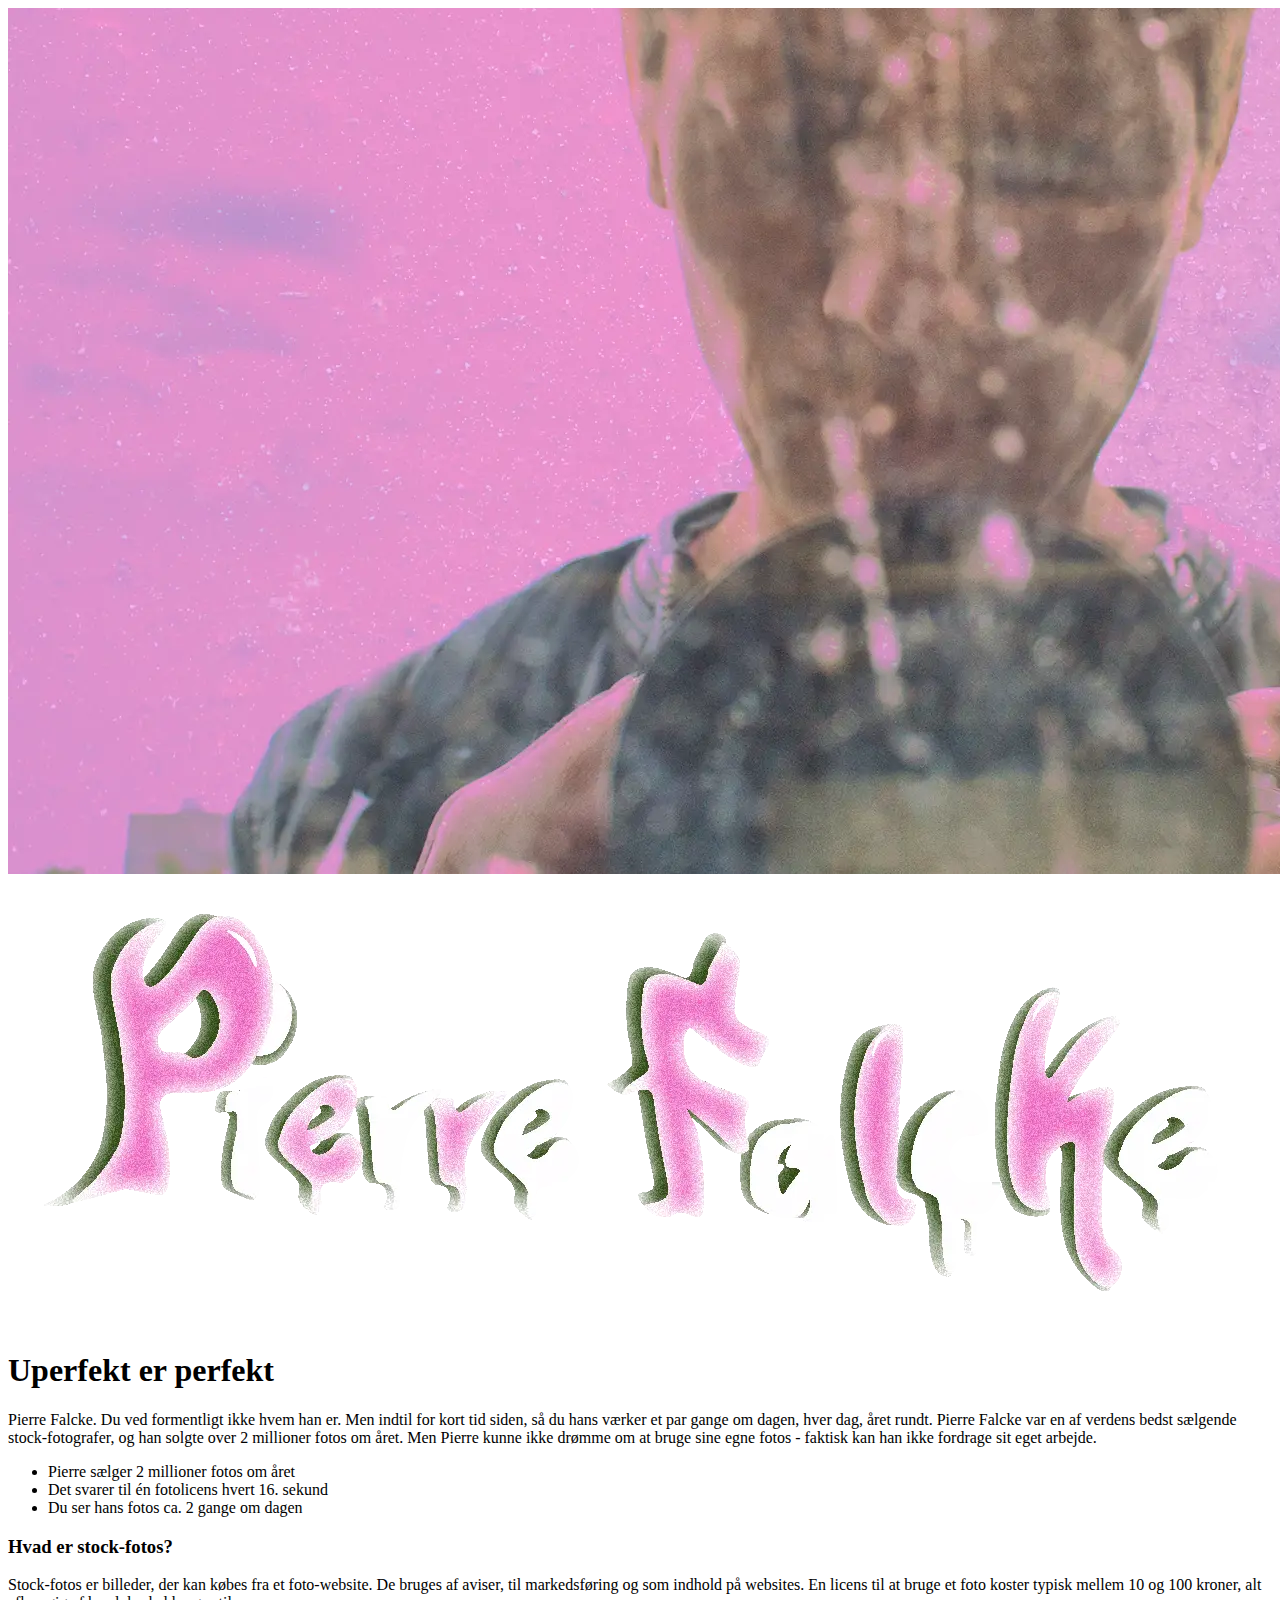
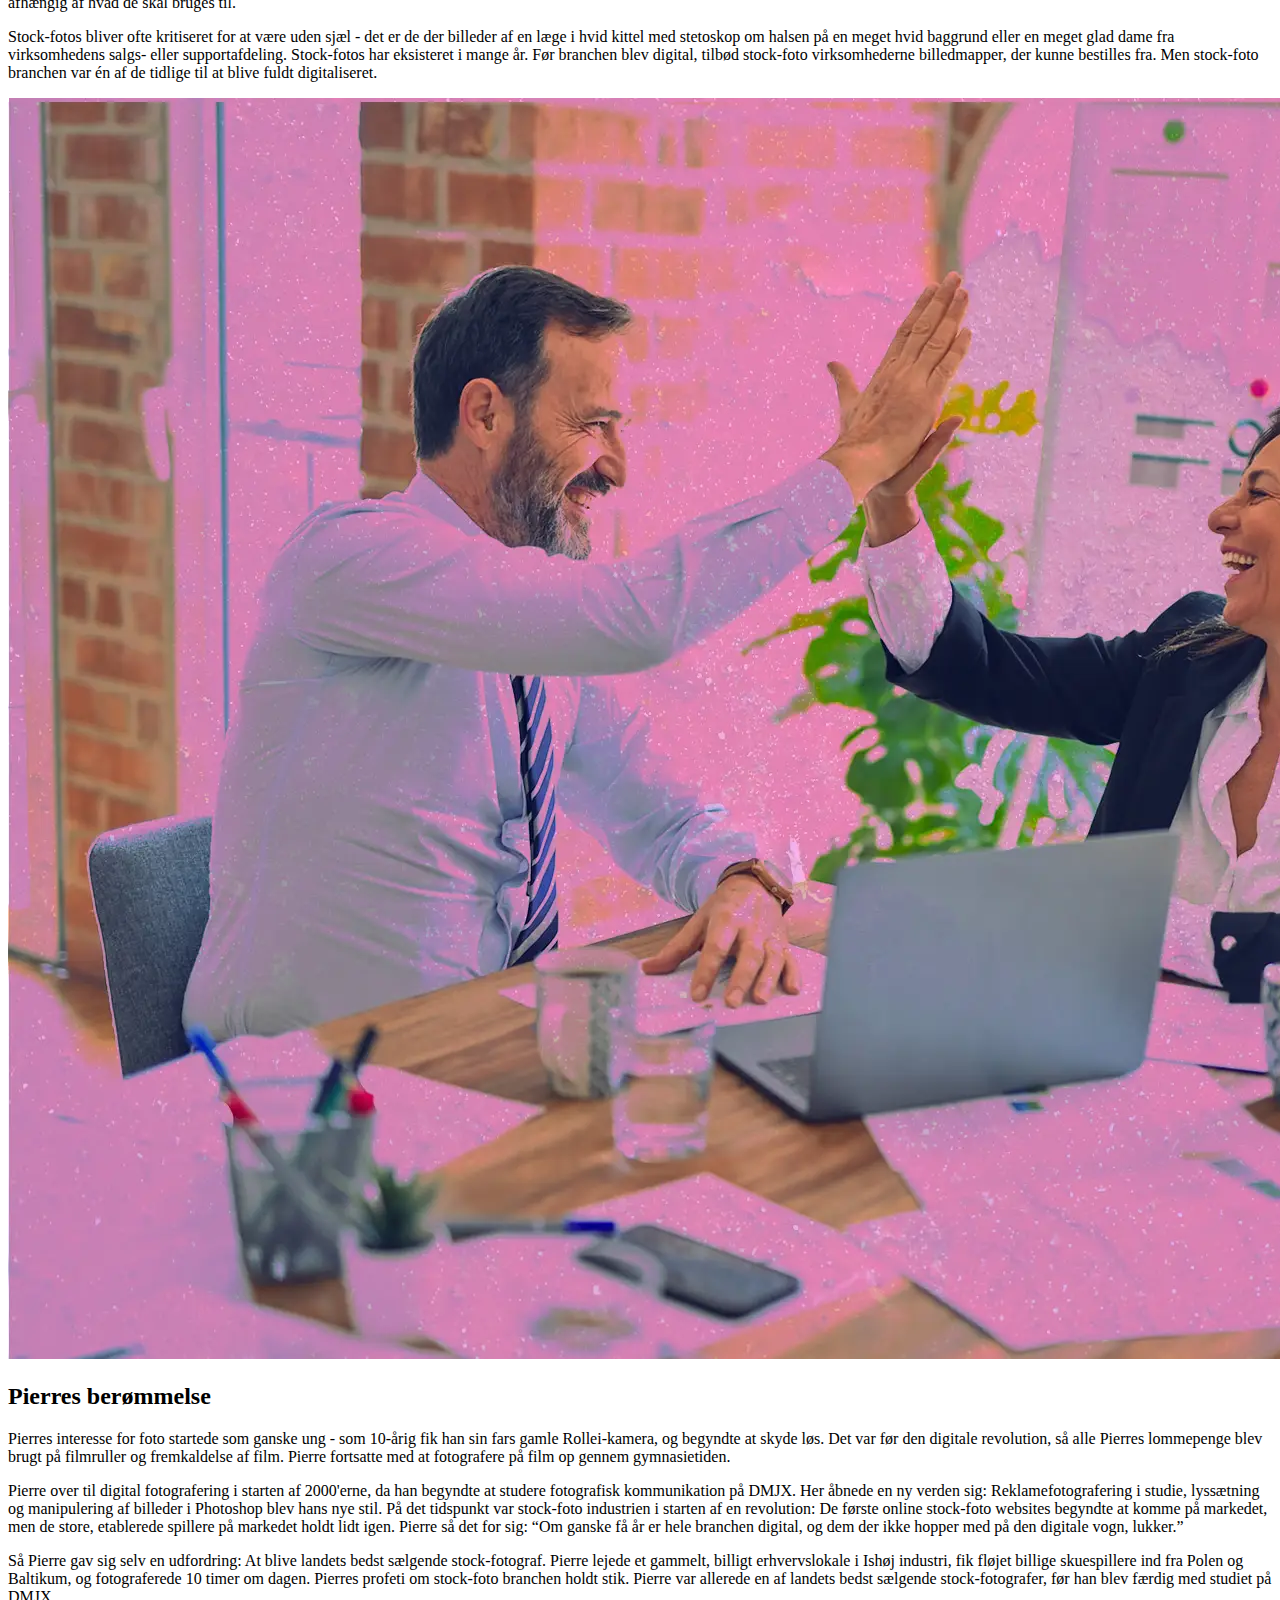
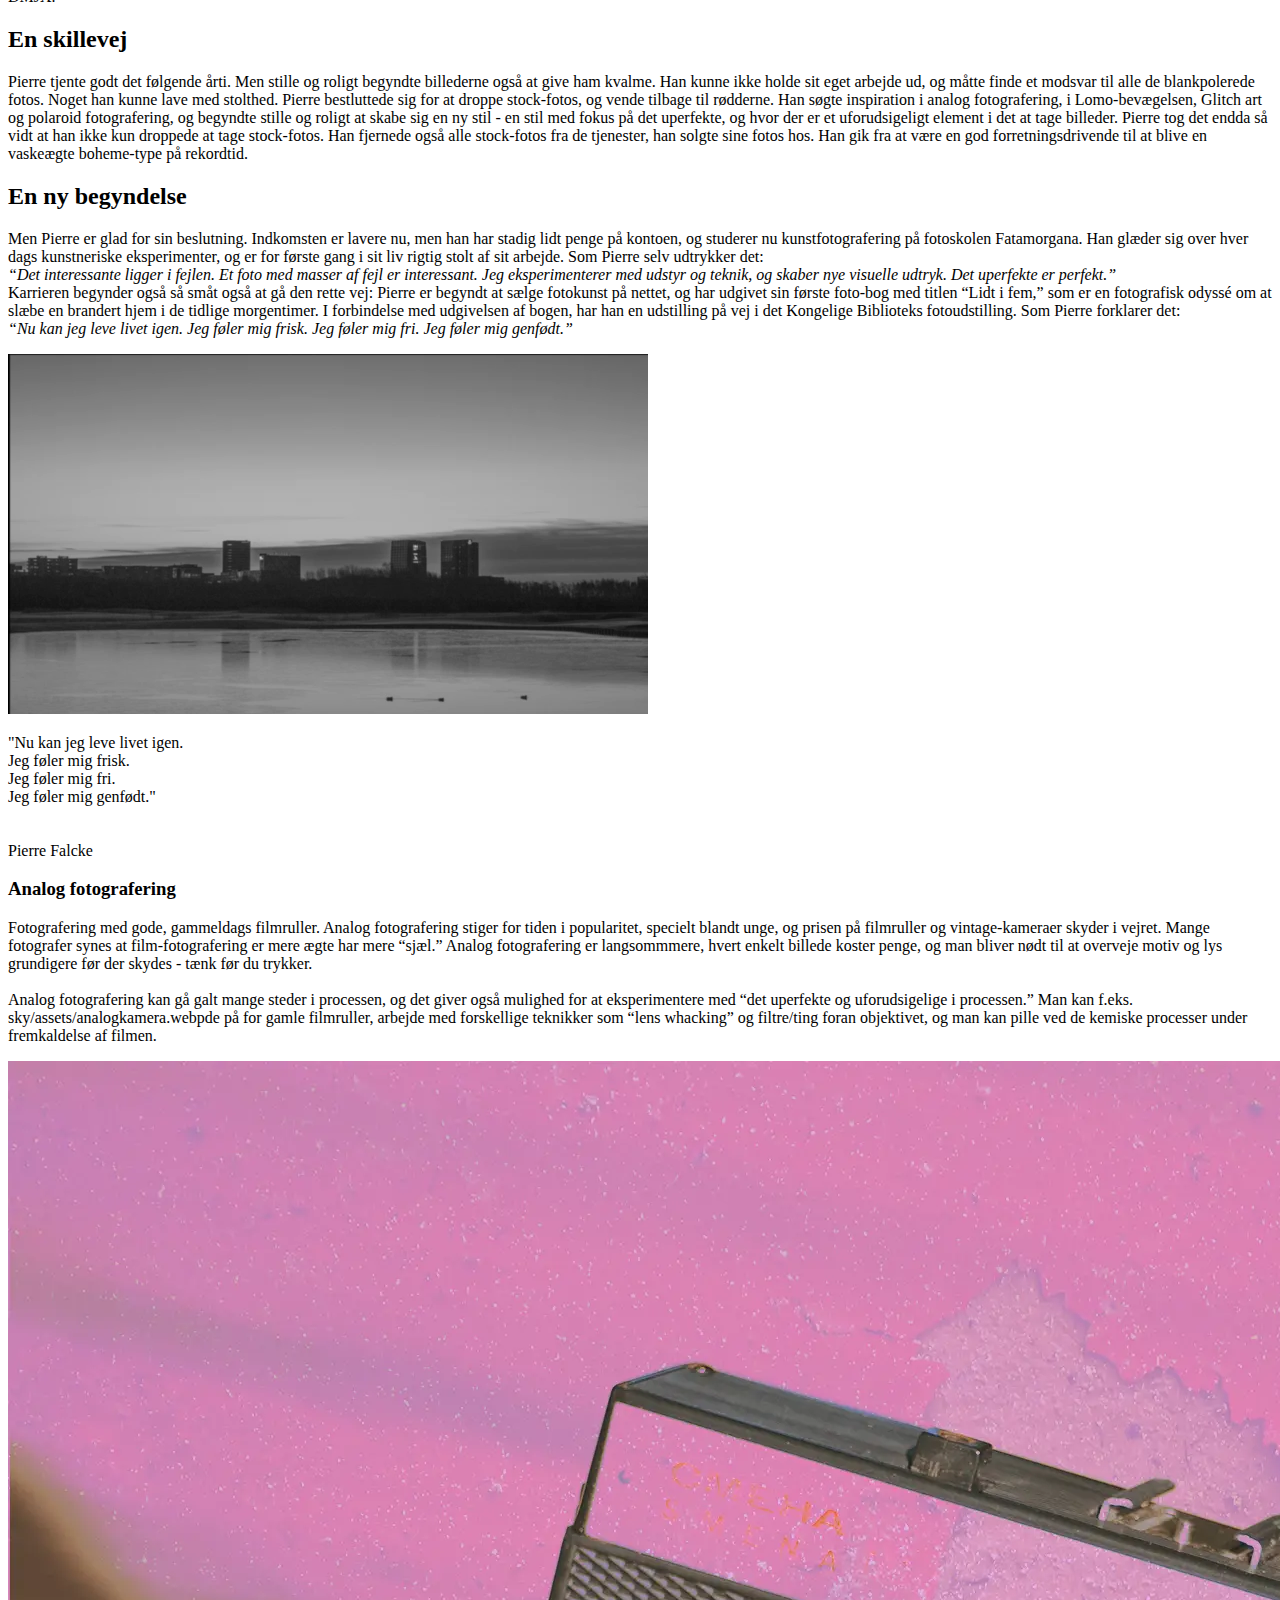
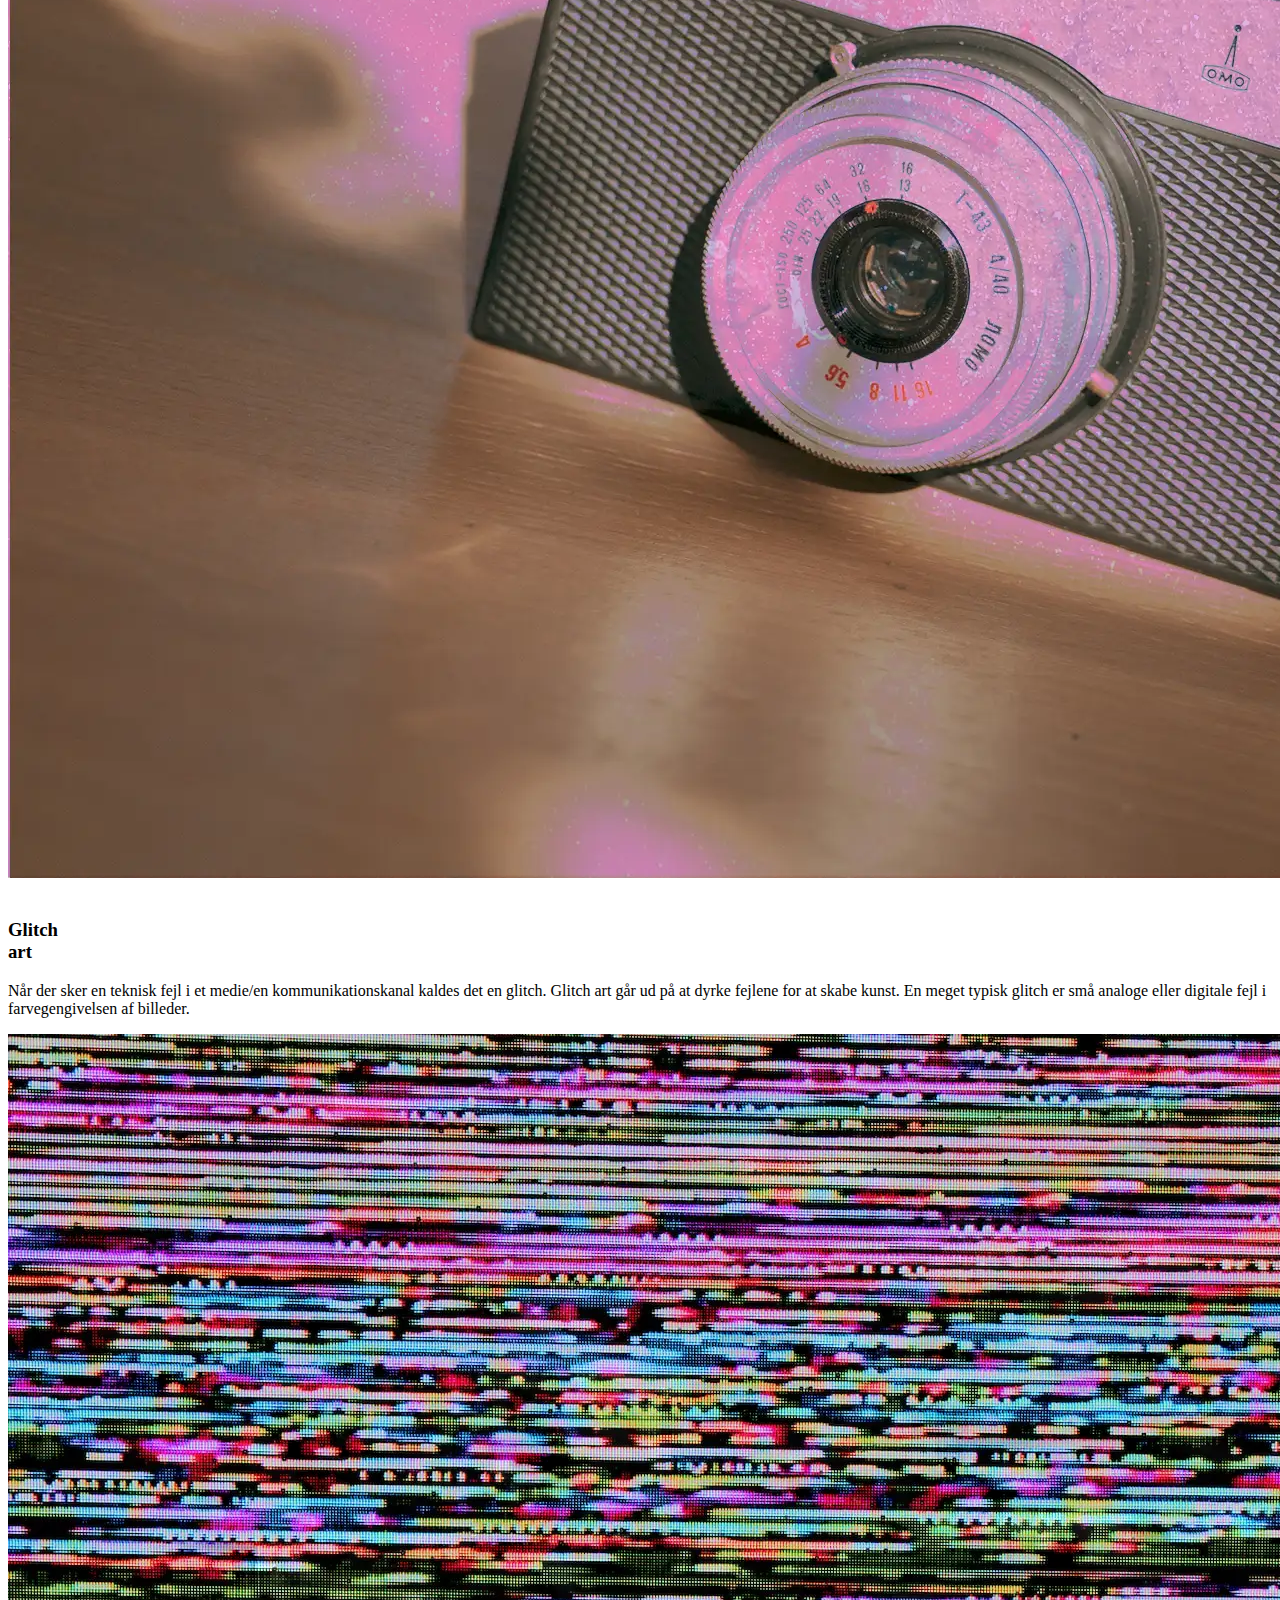
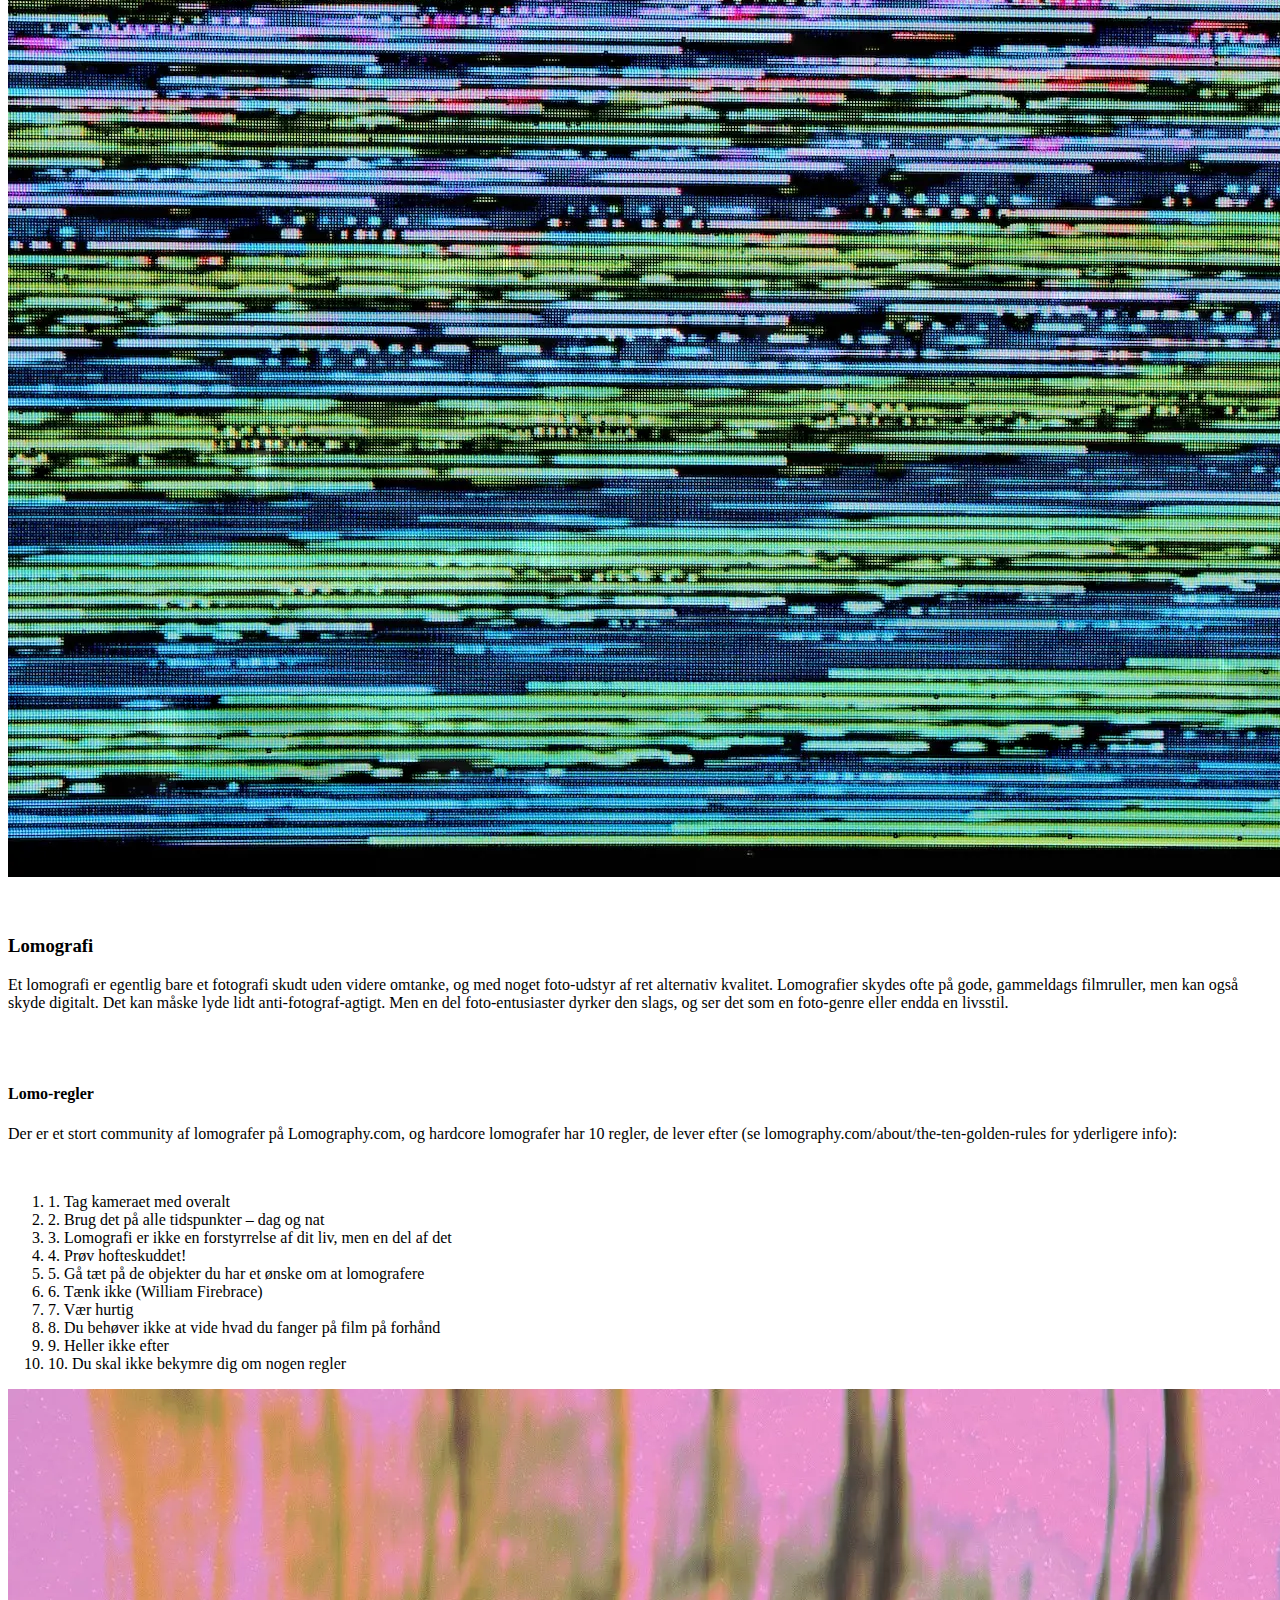
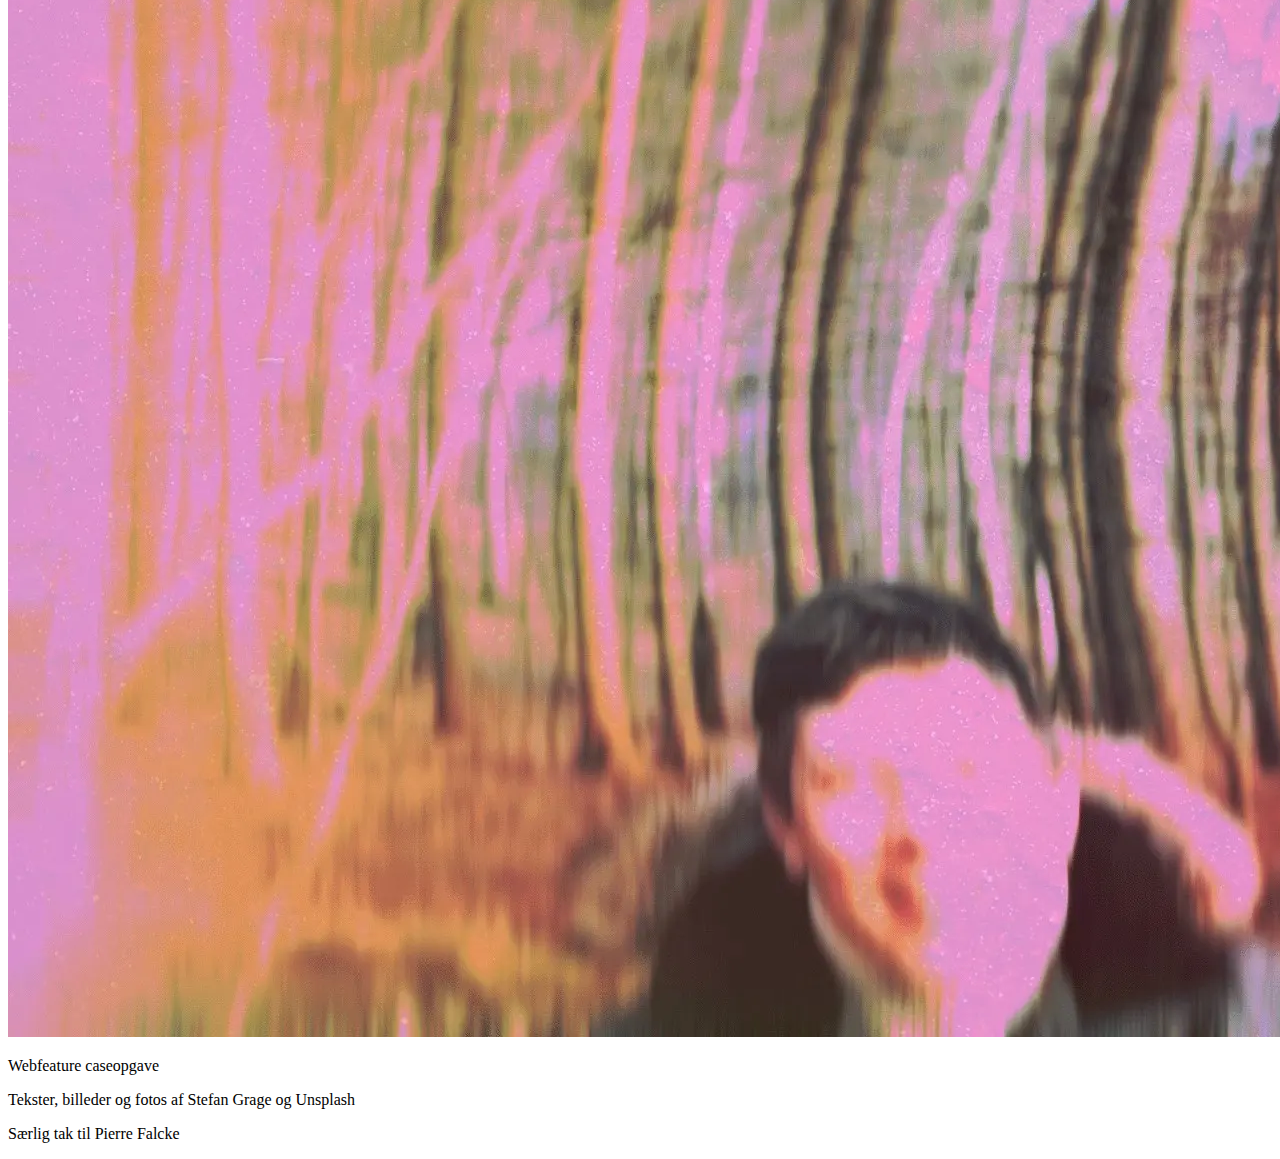
==== commit a9acbf1c: "Merge remote-tracking branch 'origin/footer'" ====
--- a/src/index.html
+++ b/src/index.html
@@ -364,6 +364,16 @@
     <div
       class="progress-bar fixed left-0 top-0 right-0 h-4 w-full origin-top-left bg-pink"
     ></div>
+
+    <footer
+      class="grid place-content-center bg-pink py-14 font-semibold leading-8 text-green"
+    >
+      <p class="grid place-content-center">Webfeature caseopgave</p>
+      <p class="grid place-content-center">
+        Tekster, billeder og fotos af Stefan Grage og Unsplash
+      </p>
+      <p class="grid place-content-center">Særlig tak til Pierre Falcke</p>
+    </footer>
     <script type="module" src="./main.js"></script>
   </body>
 </html>
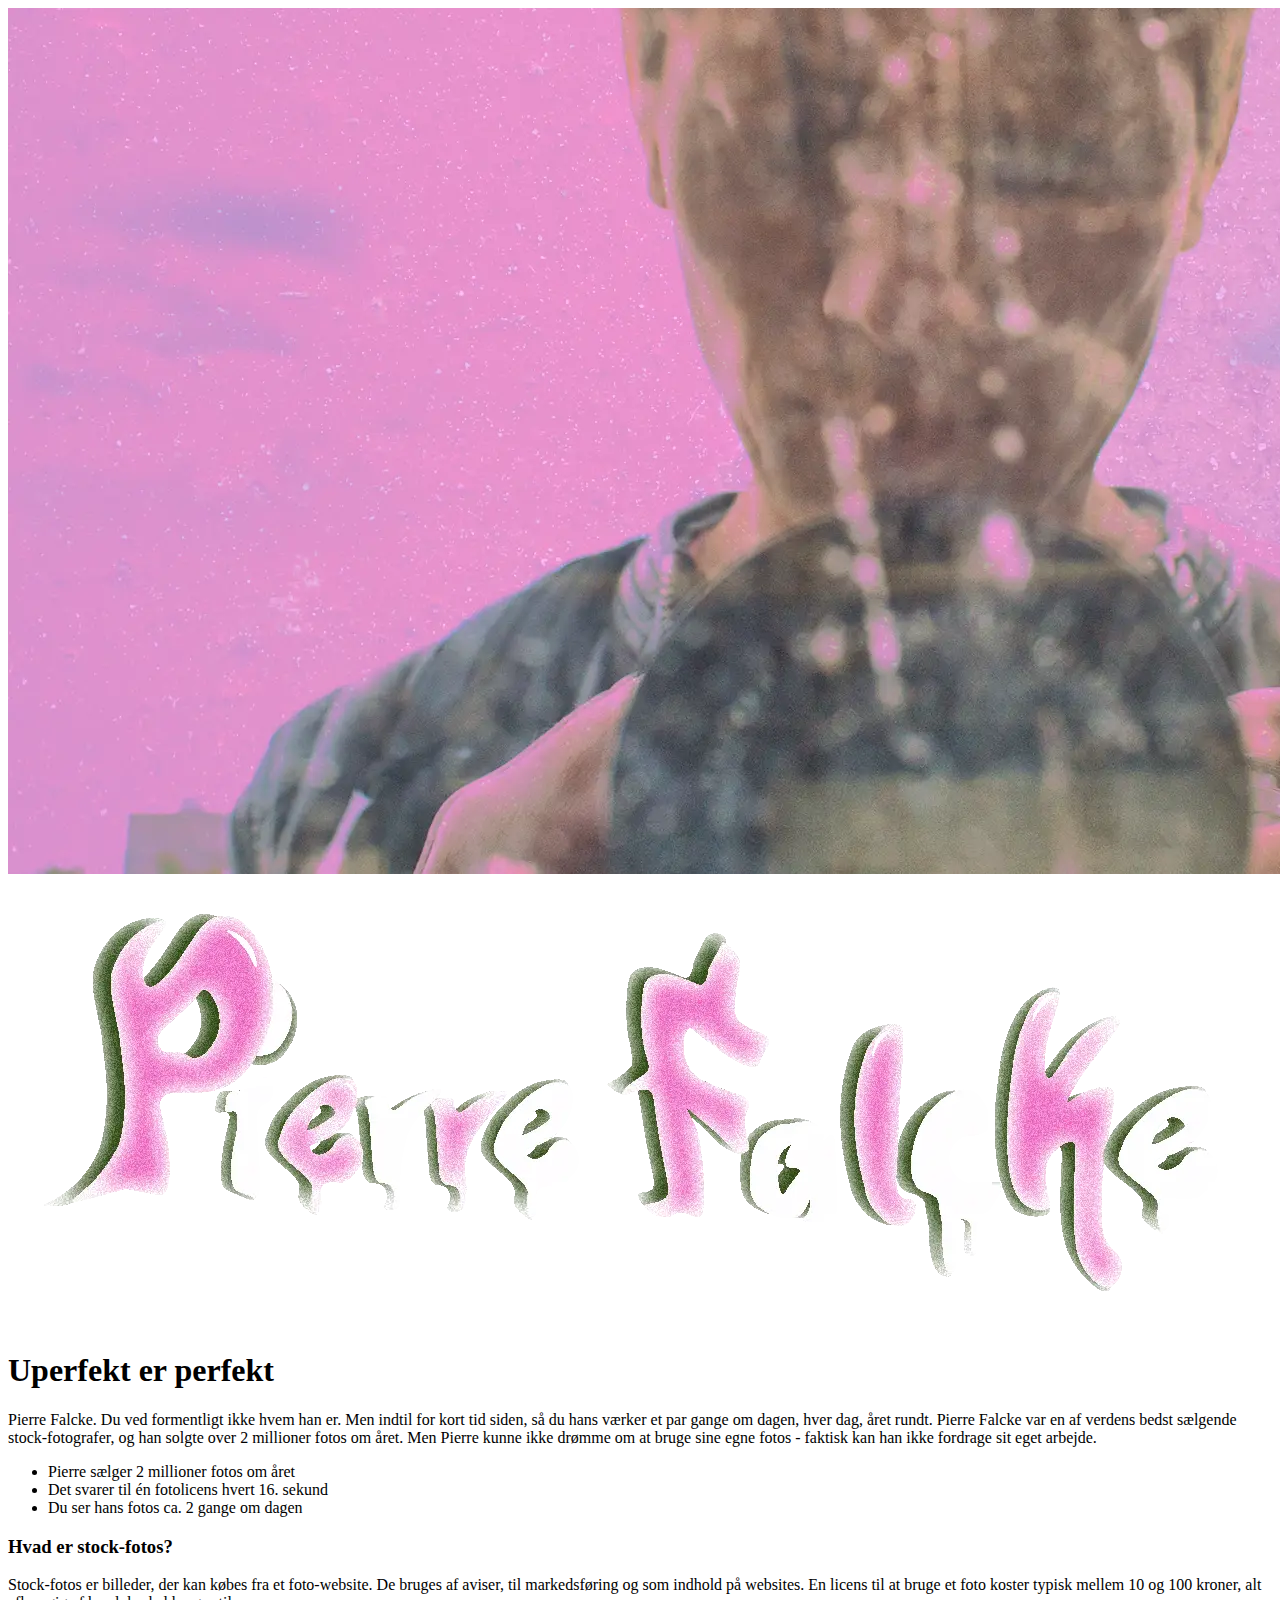
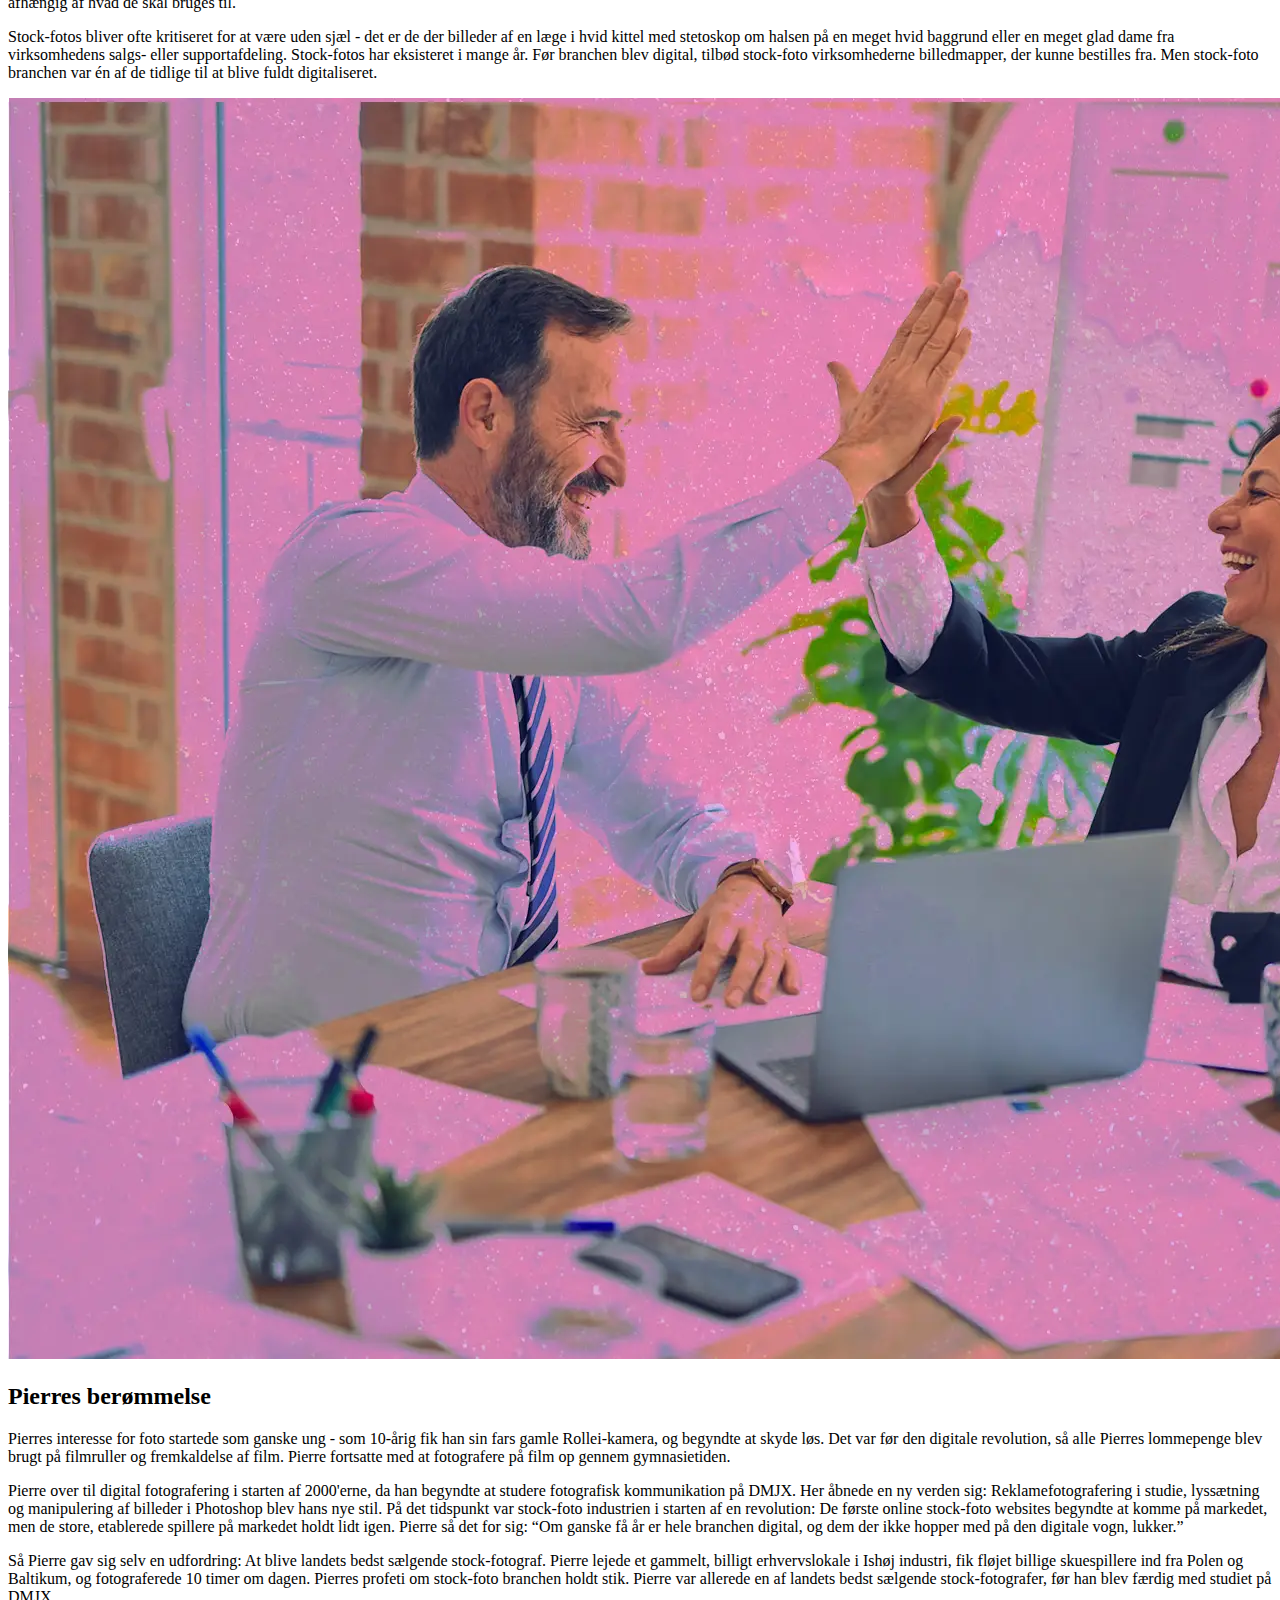
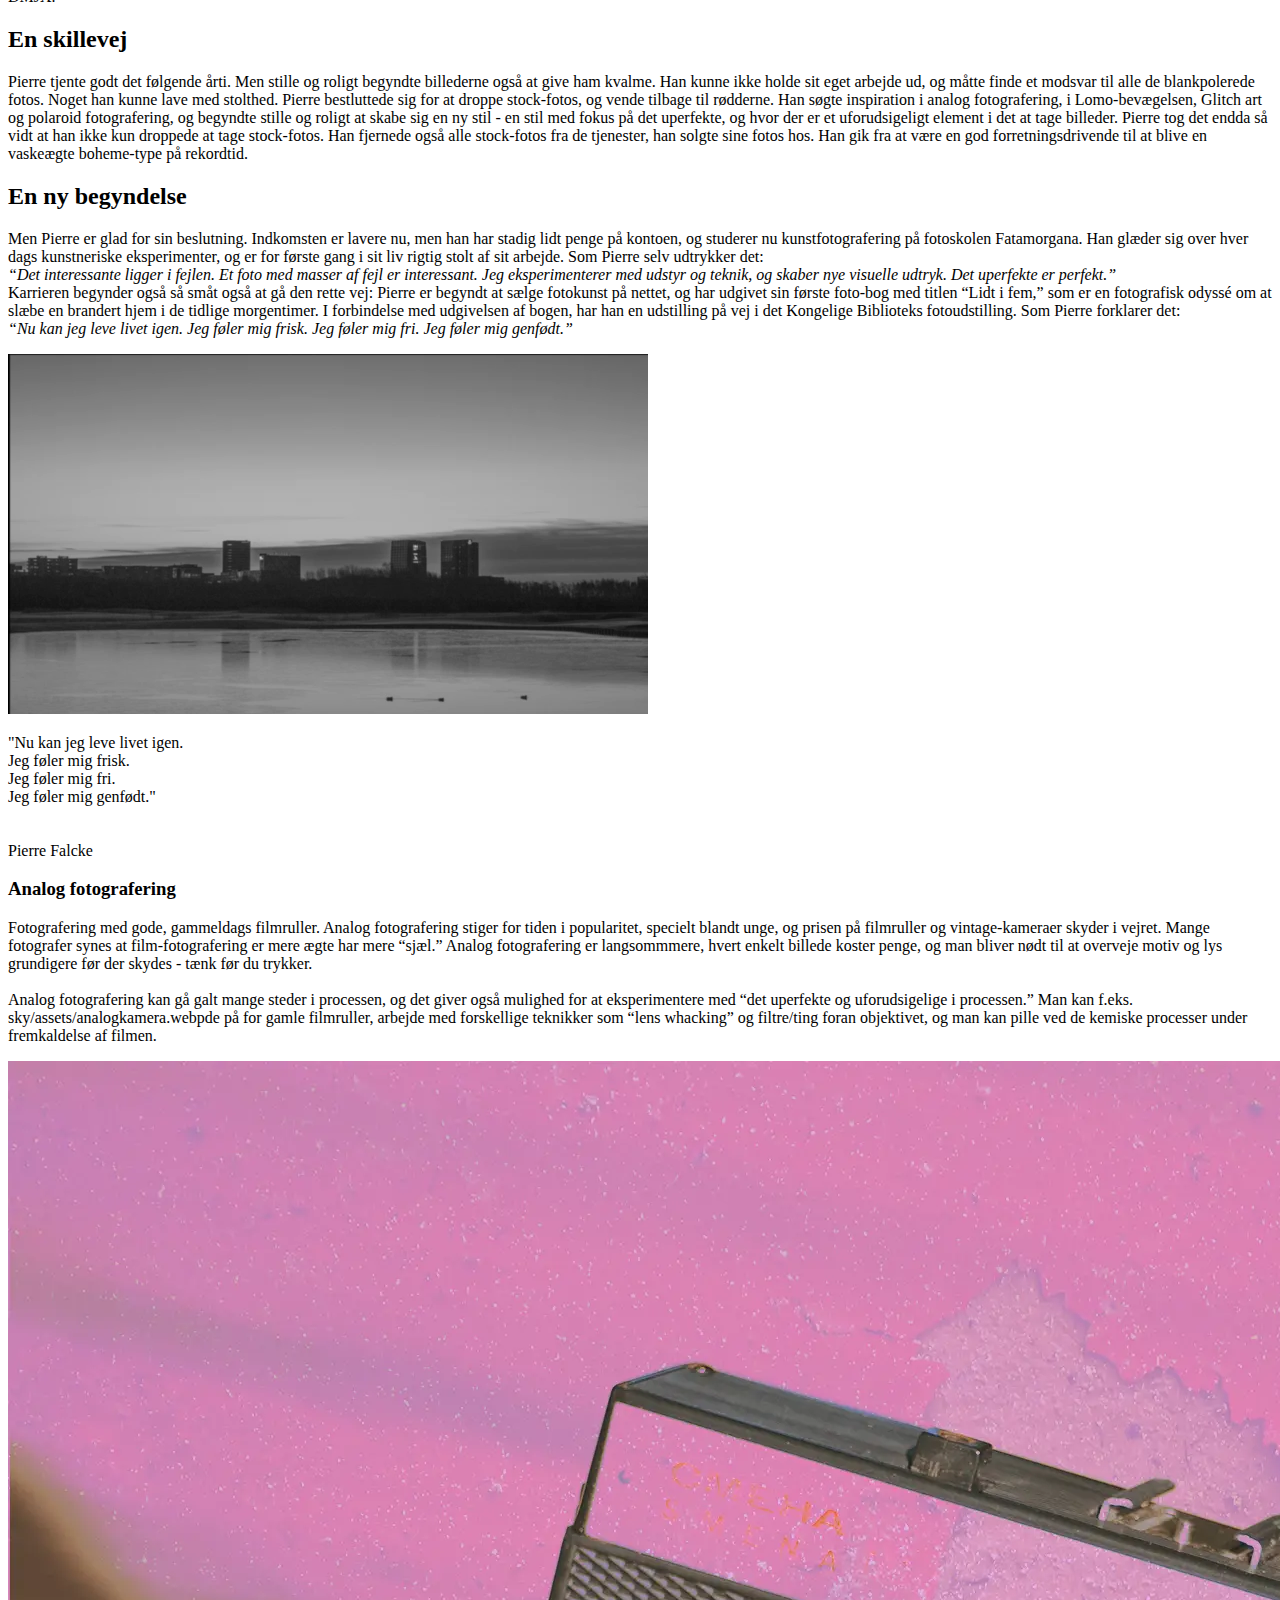
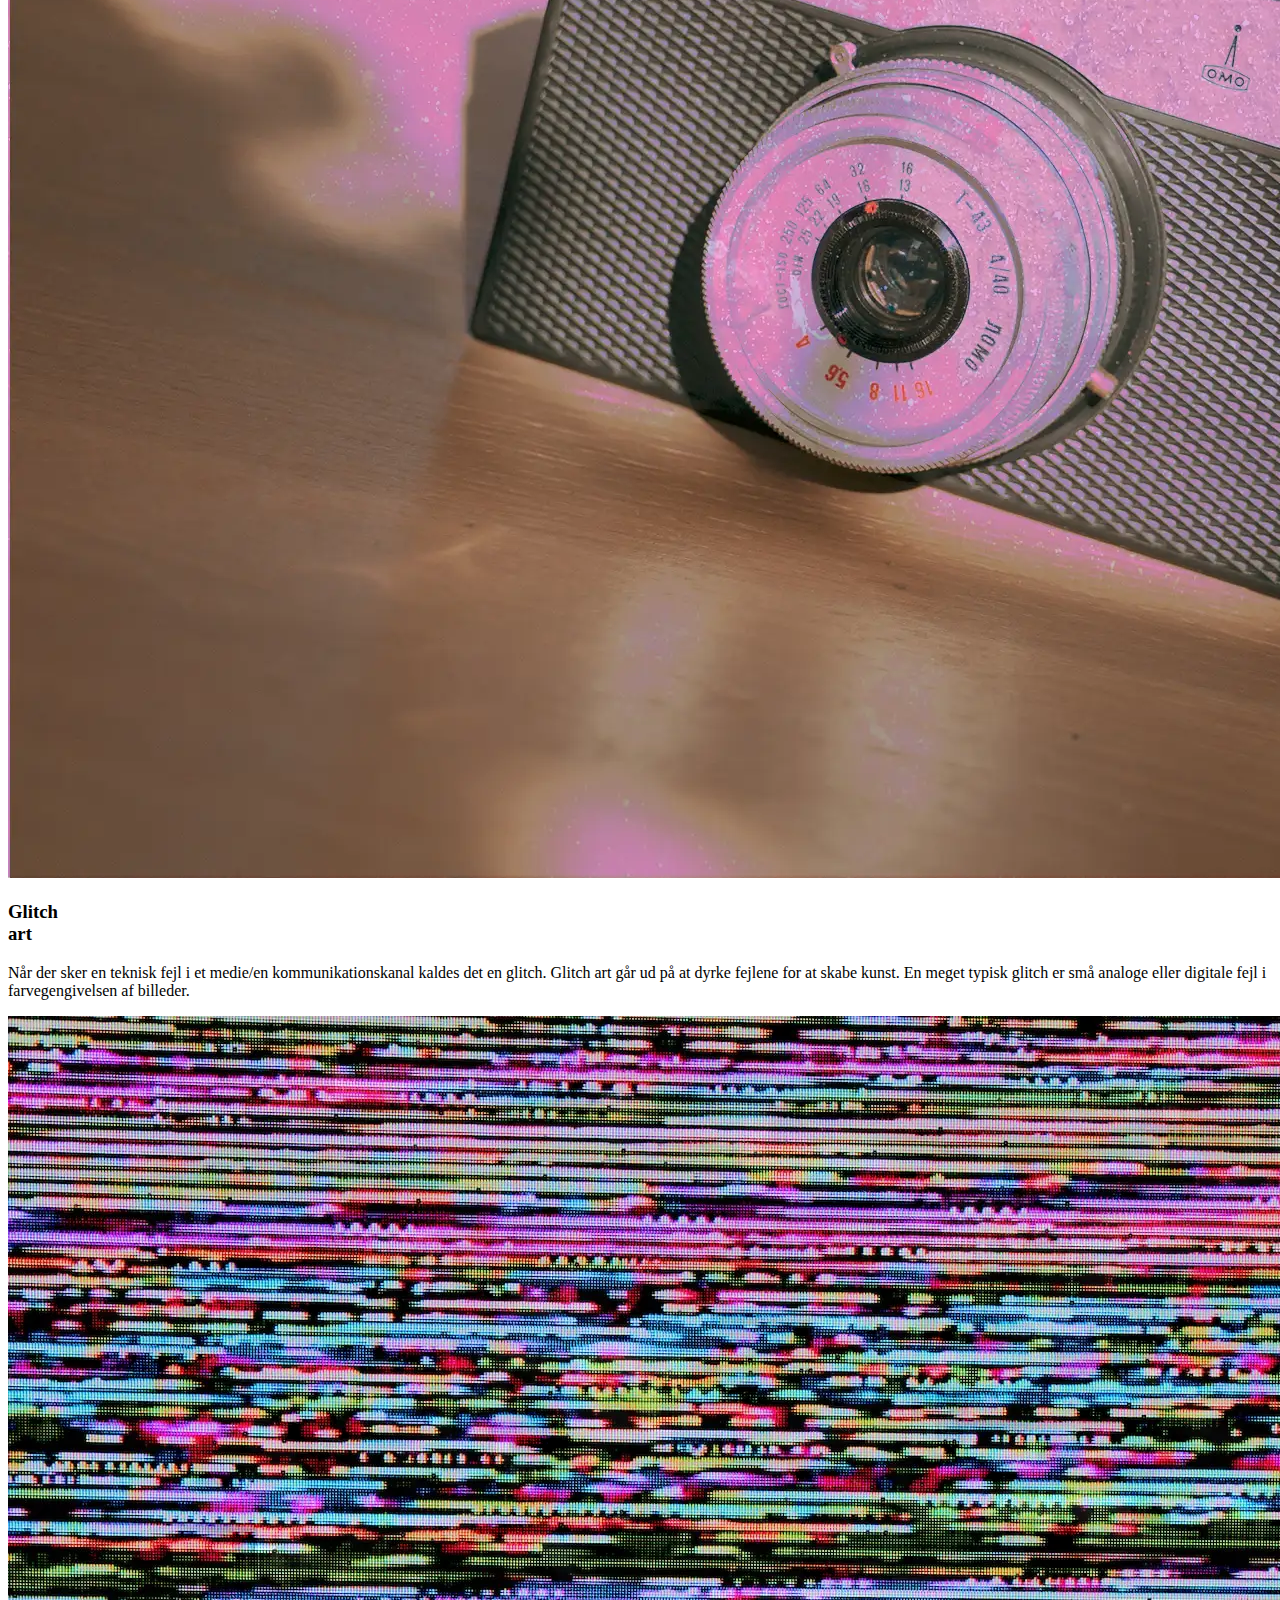
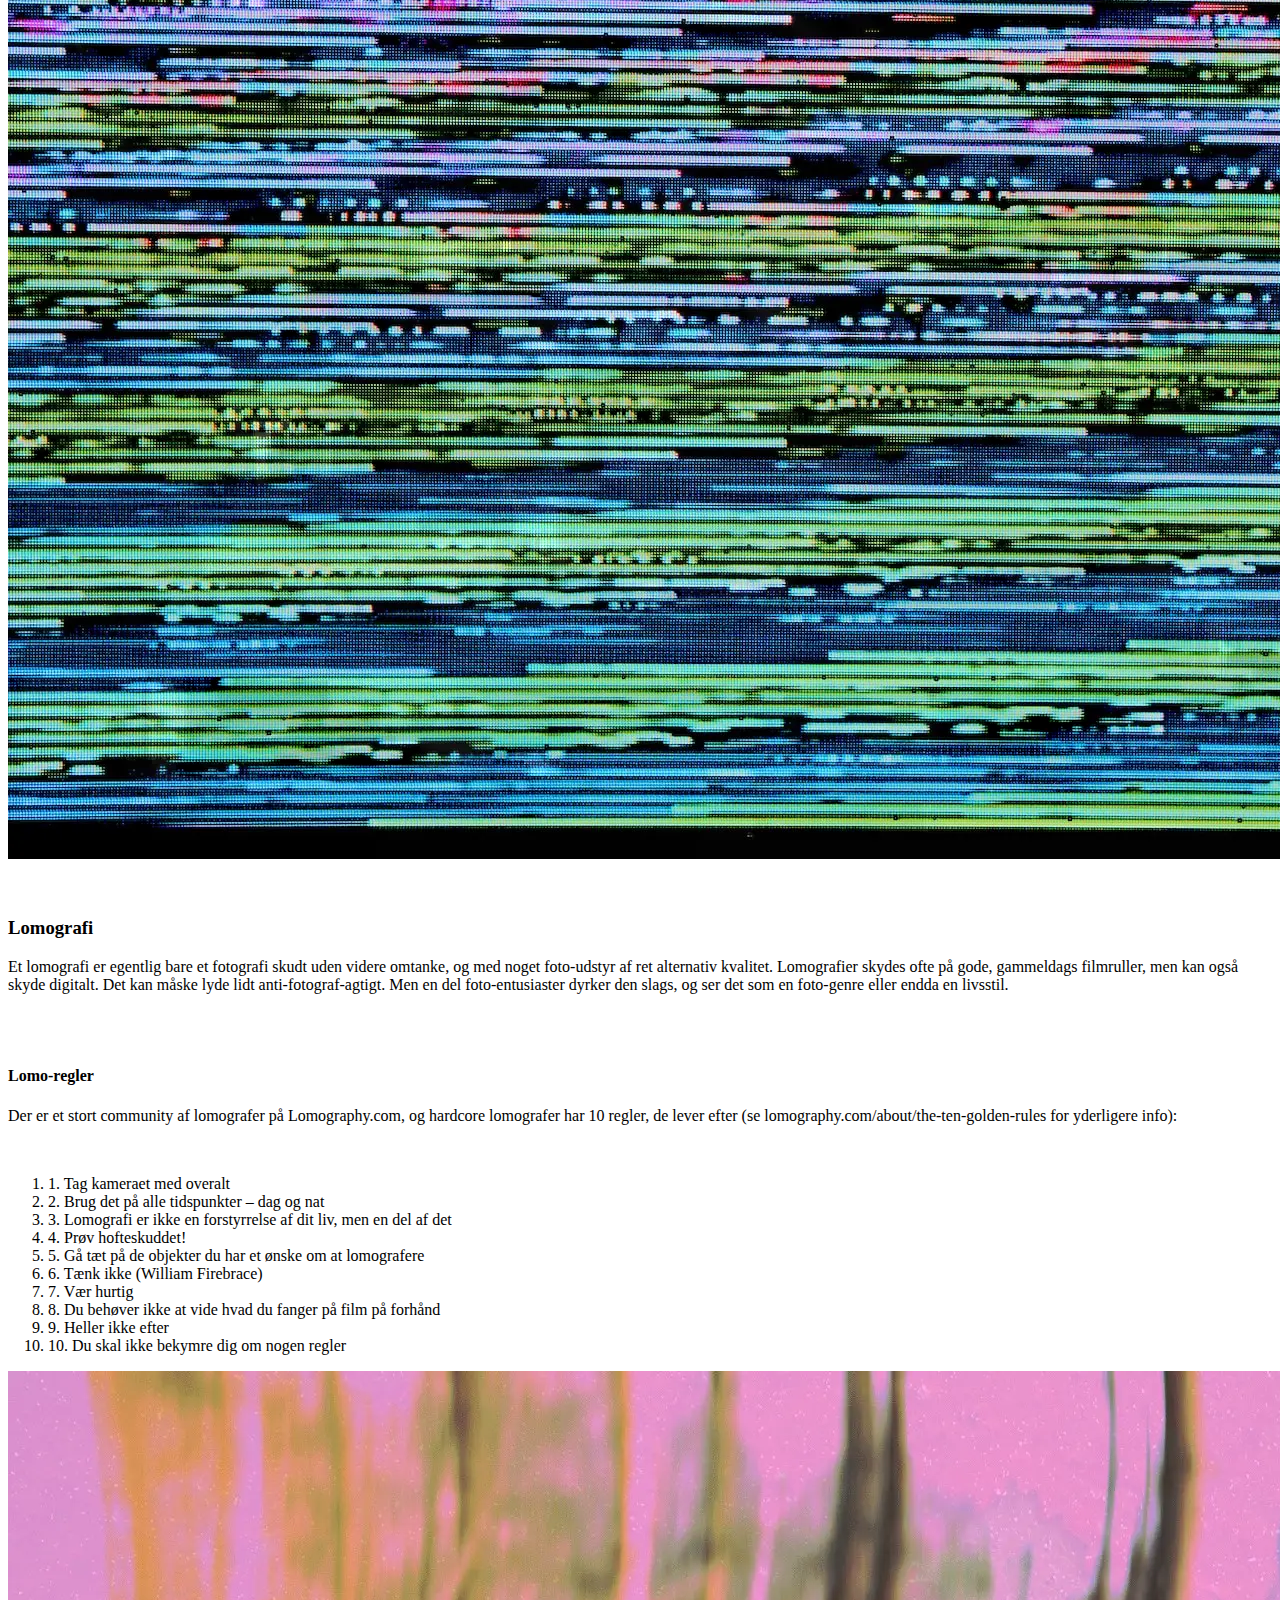
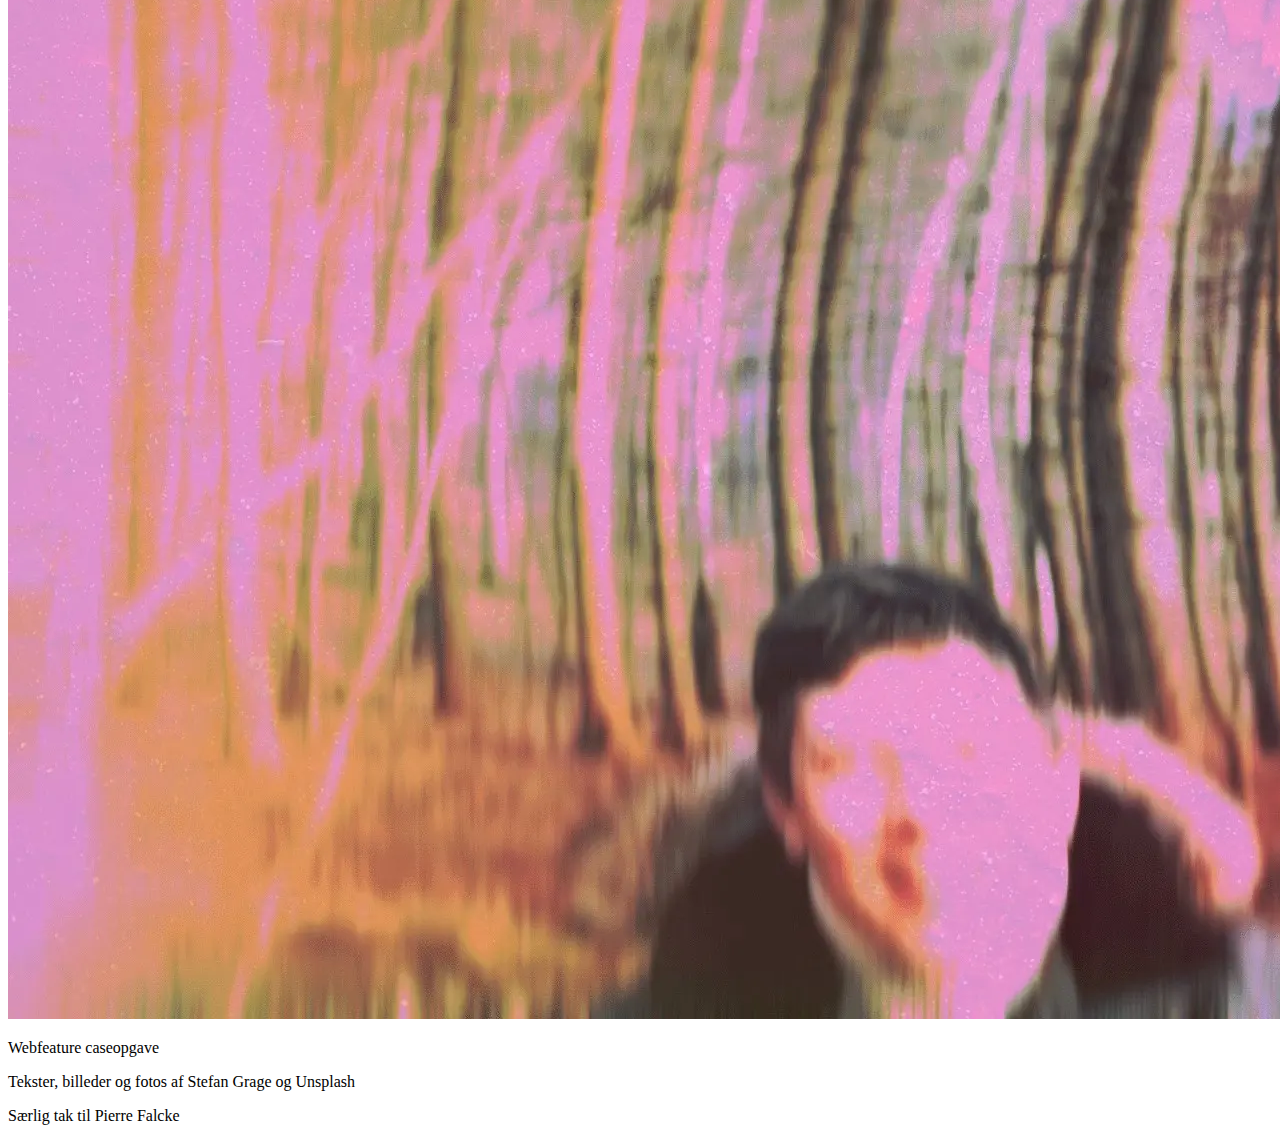
==== commit 22b960a4: "torsdag aften sofie" ====
--- a/src/index.html
+++ b/src/index.html
@@ -241,13 +241,13 @@
 
     <!-- SARA -->
     <section class="relative">
-      <div class="m-5 grid max-w-full place-content-center opacity-70">
+      <div class="my-20 grid max-w-full place-content-center opacity-70">
         <video class="md:place-content-stretch" muted autoplay loop>
           <source src="assets/citat_video.mov" />
         </video>
       </div>
       <div class="absolute inset-0">
-        <p class="p-10 text-center text-pink">
+        <p class="p-10 pt-20 text-center text-pink">
           "Nu kan jeg leve livet igen.<br />
           Jeg føler mig frisk.<br />
           Jeg føler mig fri.<br />
@@ -258,14 +258,17 @@
         </p>
       </div>
     </section>
-    <section class="md:flex">
-      <div class="bg-green px-20 py-10">
+
+    <section class="bg-green md:grid md:grid-cols-2 md:py-20">
+      <div class="px-20 py-10">
         <h3
-          class="pb-4 text-xl font-semibold text-babypink md:pb-4 md:text-3xl"
+          class="lg:mx-15 text-xl font-semibold text-babypink md:mx-10 md:pb-4 md:text-3xl xl:mx-20"
         >
           Analog fotografering
         </h3>
-        <p class="break-words text-justify text-base text-babypink">
+        <p
+          class="lg:mx-15 text-justify text-base text-babypink md:mx-10 xl:mx-20"
+        >
           Fotografering med gode, gammeldags filmruller. Analog fotografering
           stiger for tiden i popularitet, specielt blandt unge, og prisen på
           filmruller og vintage-kameraer skyder i vejret. Mange fotografer synes
@@ -282,20 +285,23 @@
           fremkaldelse af filmen.
         </p>
       </div>
-      <img
-        class="p-6 md:w-5/12 md:bg-green md:p-4"
-        src="assets/analogkamera.webp"
-        alt=""
-      />
-    </section>
-    <br />
-    <section class="md:mt-40 md:flex">
-      <div class="px-20 py-10 md:mt-40">
-        <h3 class="text-5xl font-semibold text-green md:text-9xl">
+
+      <div>
+        <img
+          class="p-6 md:p-4 md:pr-40"
+          src="assets/analogkamera.webp"
+          alt=""
+        />
+      </div>
+    </section>
+
+    <section class="md:mt-15 md:flex">
+      <div class="px-20 py-10 md:mx-20 md:mt-40">
+        <h3 class="text-5xl font-semibold text-green md:text-6xl">
           Glitch <br />
           art
         </h3>
-        <p class="w-full bg-green p-6 text-base text-babypink">
+        <p class="w-full p-6 text-base text-green">
           Når der sker en teknisk fejl i et medie/en kommunikationskanal kaldes
           det en glitch. Glitch art går ud på at dyrke fejlene for at skabe
           kunst. En meget typisk glitch er små analoge eller digitale fejl i
@@ -304,7 +310,7 @@
       </div>
       <div class="">
         <img
-          class="rounded-full p-12 md:mt-40"
+          class="rounded-full p-12 md:mt-40 md:mr-40 md:max-w-lg"
           src="assets/glitchart.webp"
           alt=""
         />
@@ -312,8 +318,8 @@
     </section>
     <br />
     <br />
-    <section class="md:mt-40 md:mb-40 md:flex">
-      <main class="bg-green px-20 py-10 md:mt-40">
+    <section class="bg-green md:grid md:grid-cols-2">
+      <div class="p-10 py-20 md:mt-10 md:px-40">
         <h3
           class="pb-4 text-xl font-semibold text-babypink md:pb-4 md:text-3xl"
         >
@@ -354,12 +360,15 @@
           <li>9. Heller ikke efter</li>
           <li>10. Du skal ikke bekymre dig om nogen regler</li>
         </ol>
-      </main>
-      <img
-        class="p-6 md:mt-40 md:w-5/12 md:bg-green md:p-4"
-        src="assets/pierre_edited..webp"
-        alt=""
-      />
+      </div>
+
+      <div>
+        <img
+          class="p-6 md:mt-40 md:bg-green md:p-4 md:pr-40"
+          src="assets/pierre_edited..webp"
+          alt=""
+        />
+      </div>
     </section>
     <div
       class="progress-bar fixed left-0 top-0 right-0 h-4 w-full origin-top-left bg-pink"
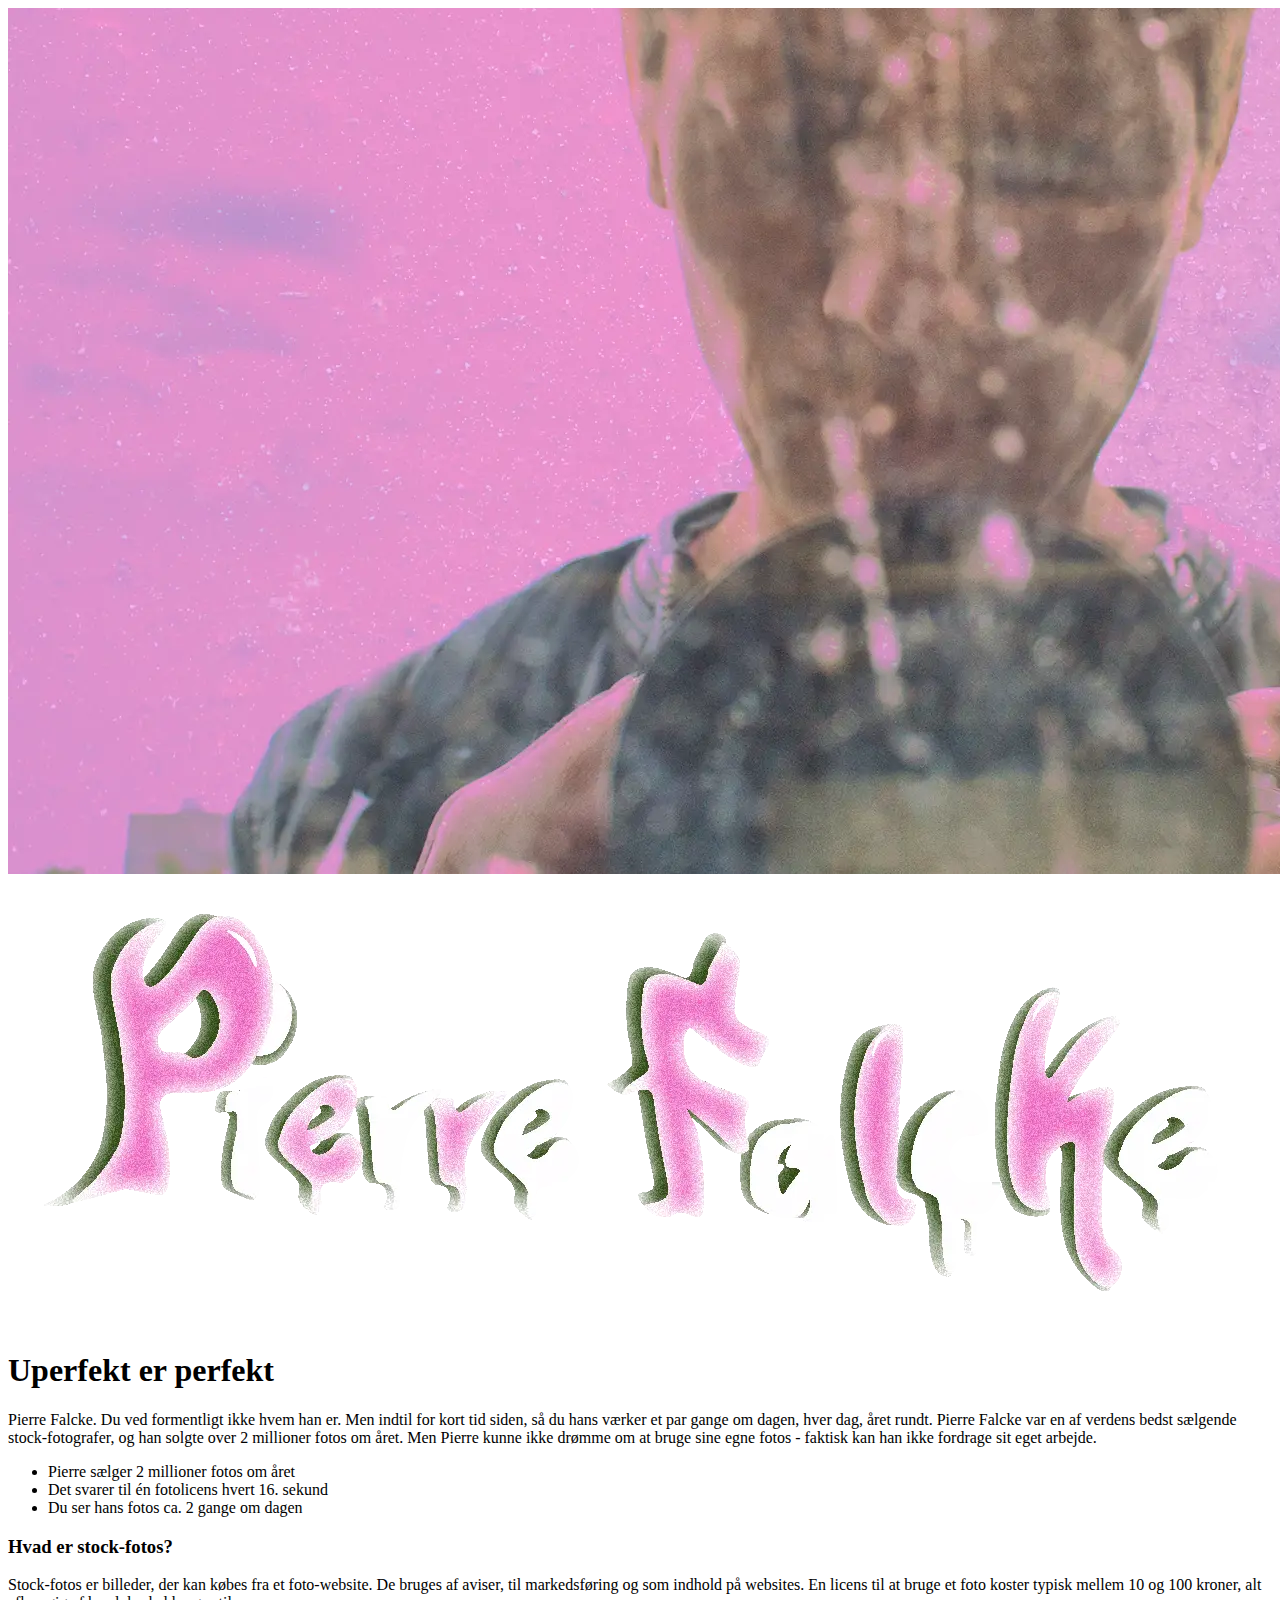
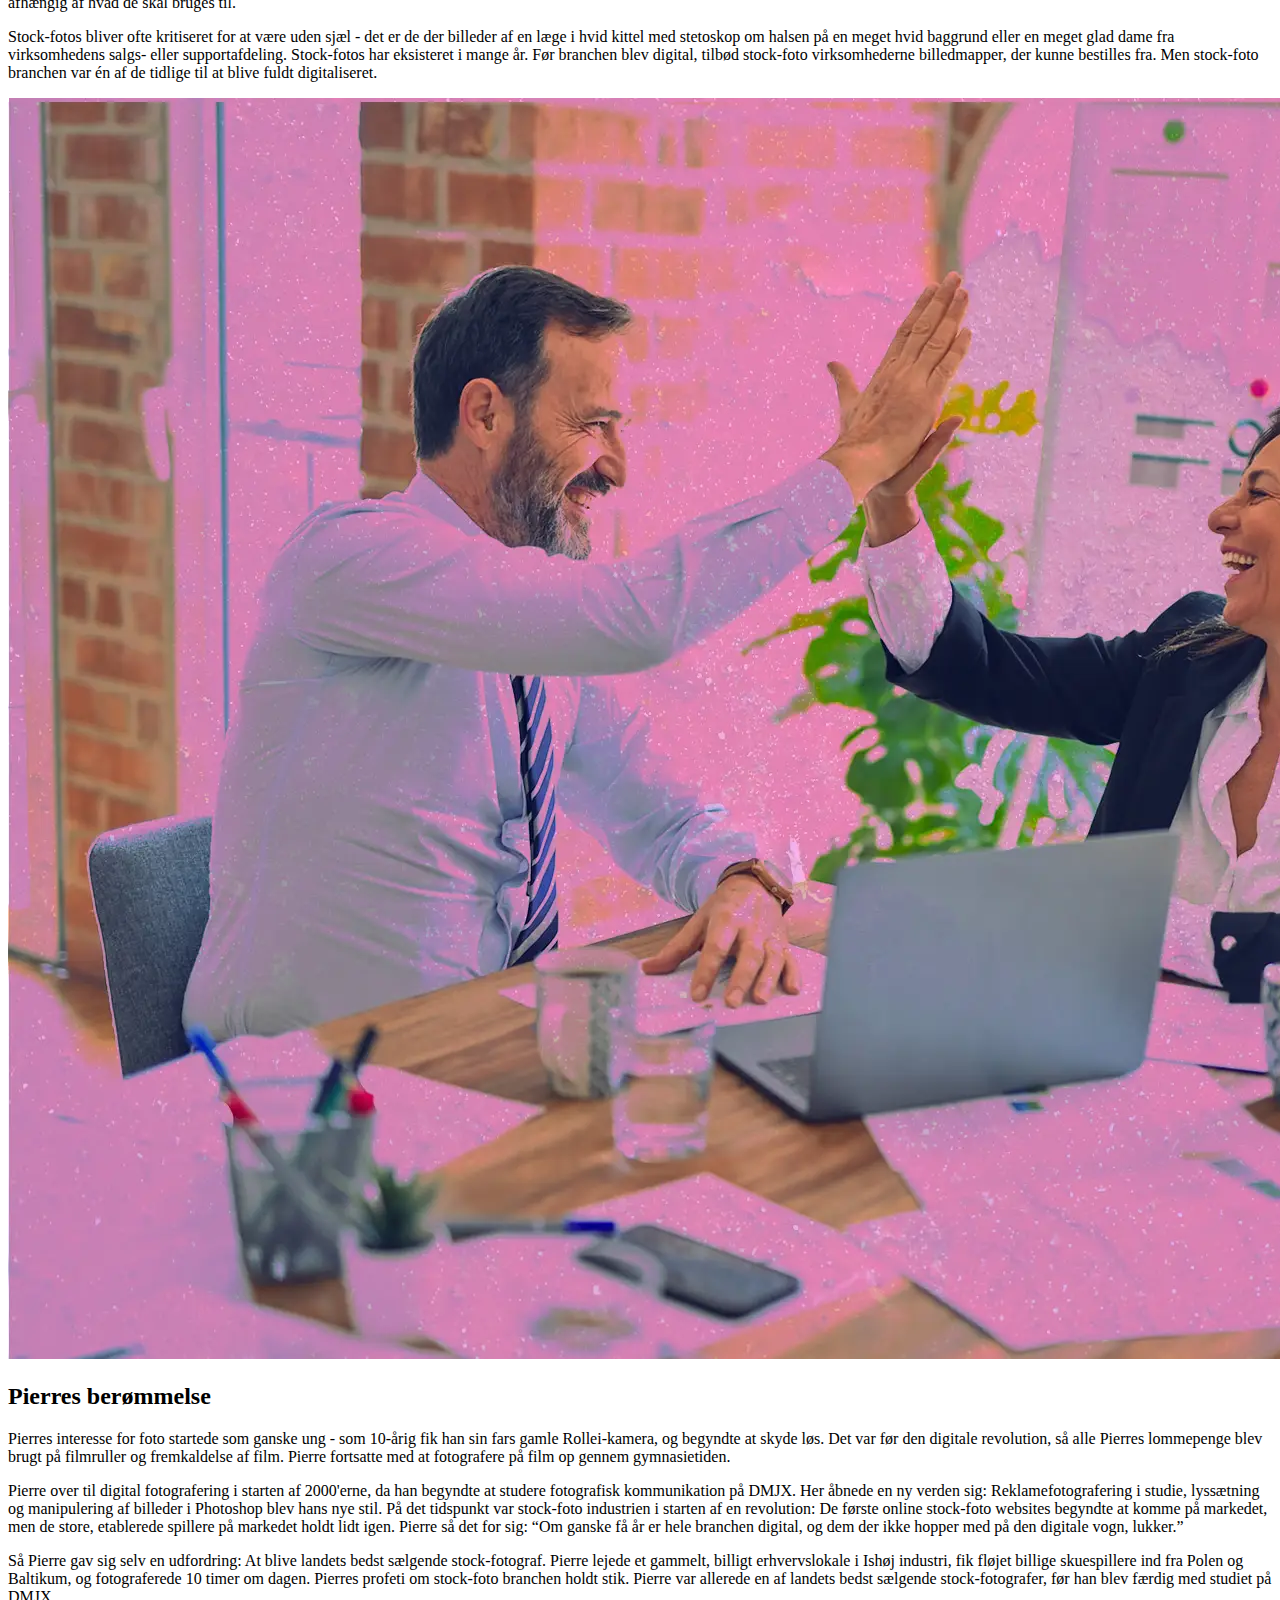
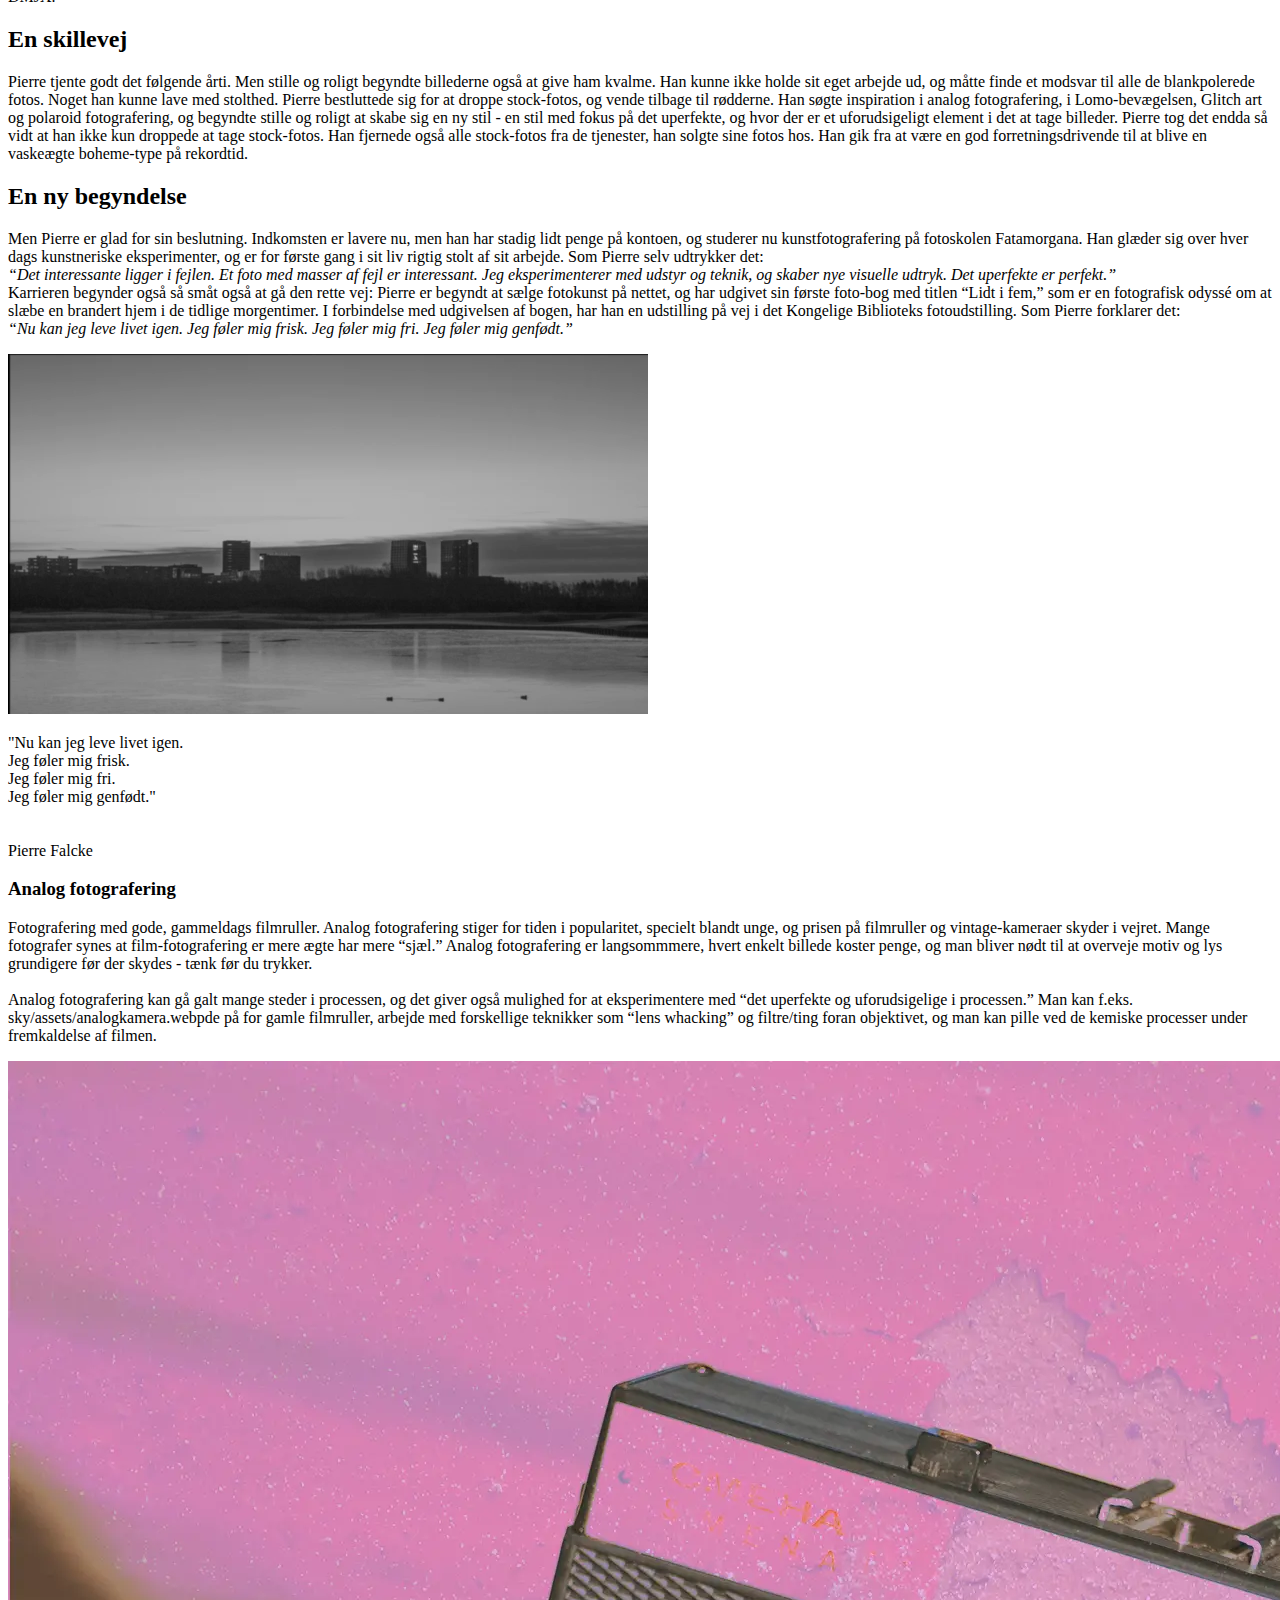
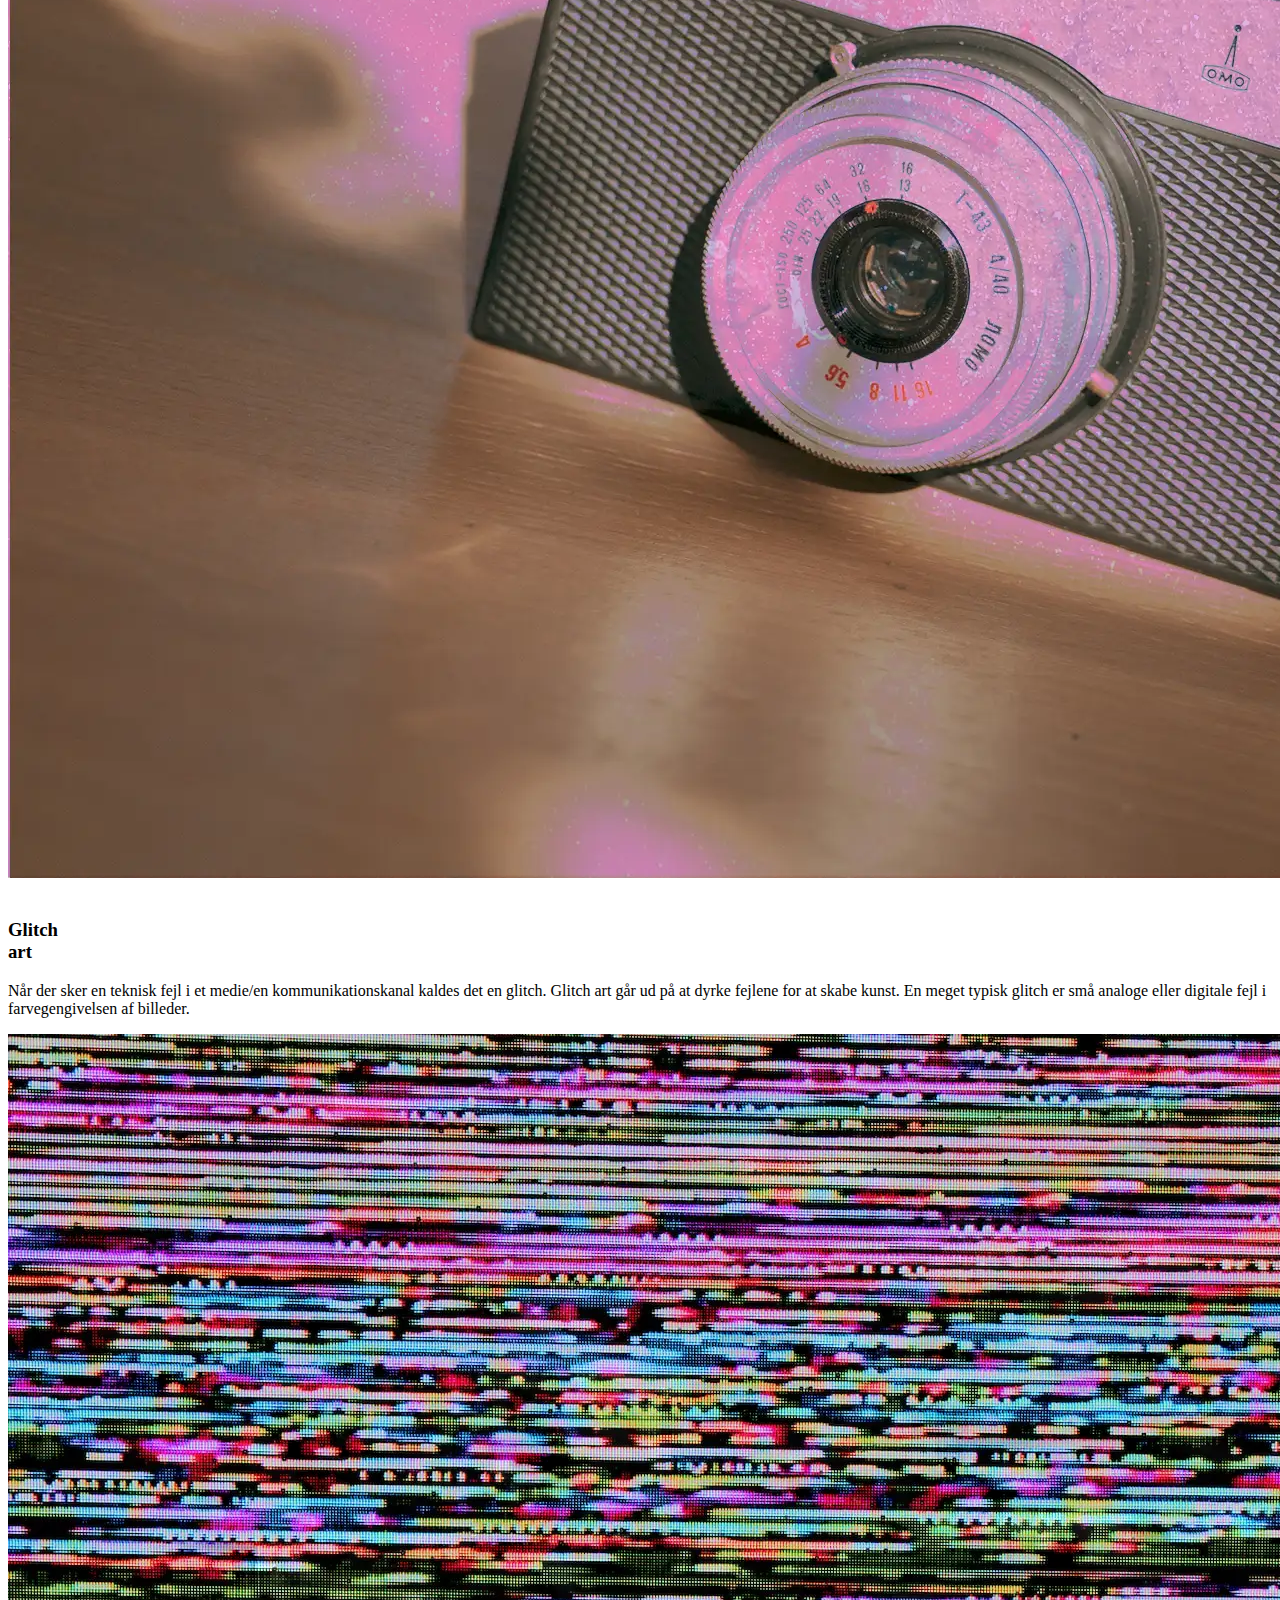
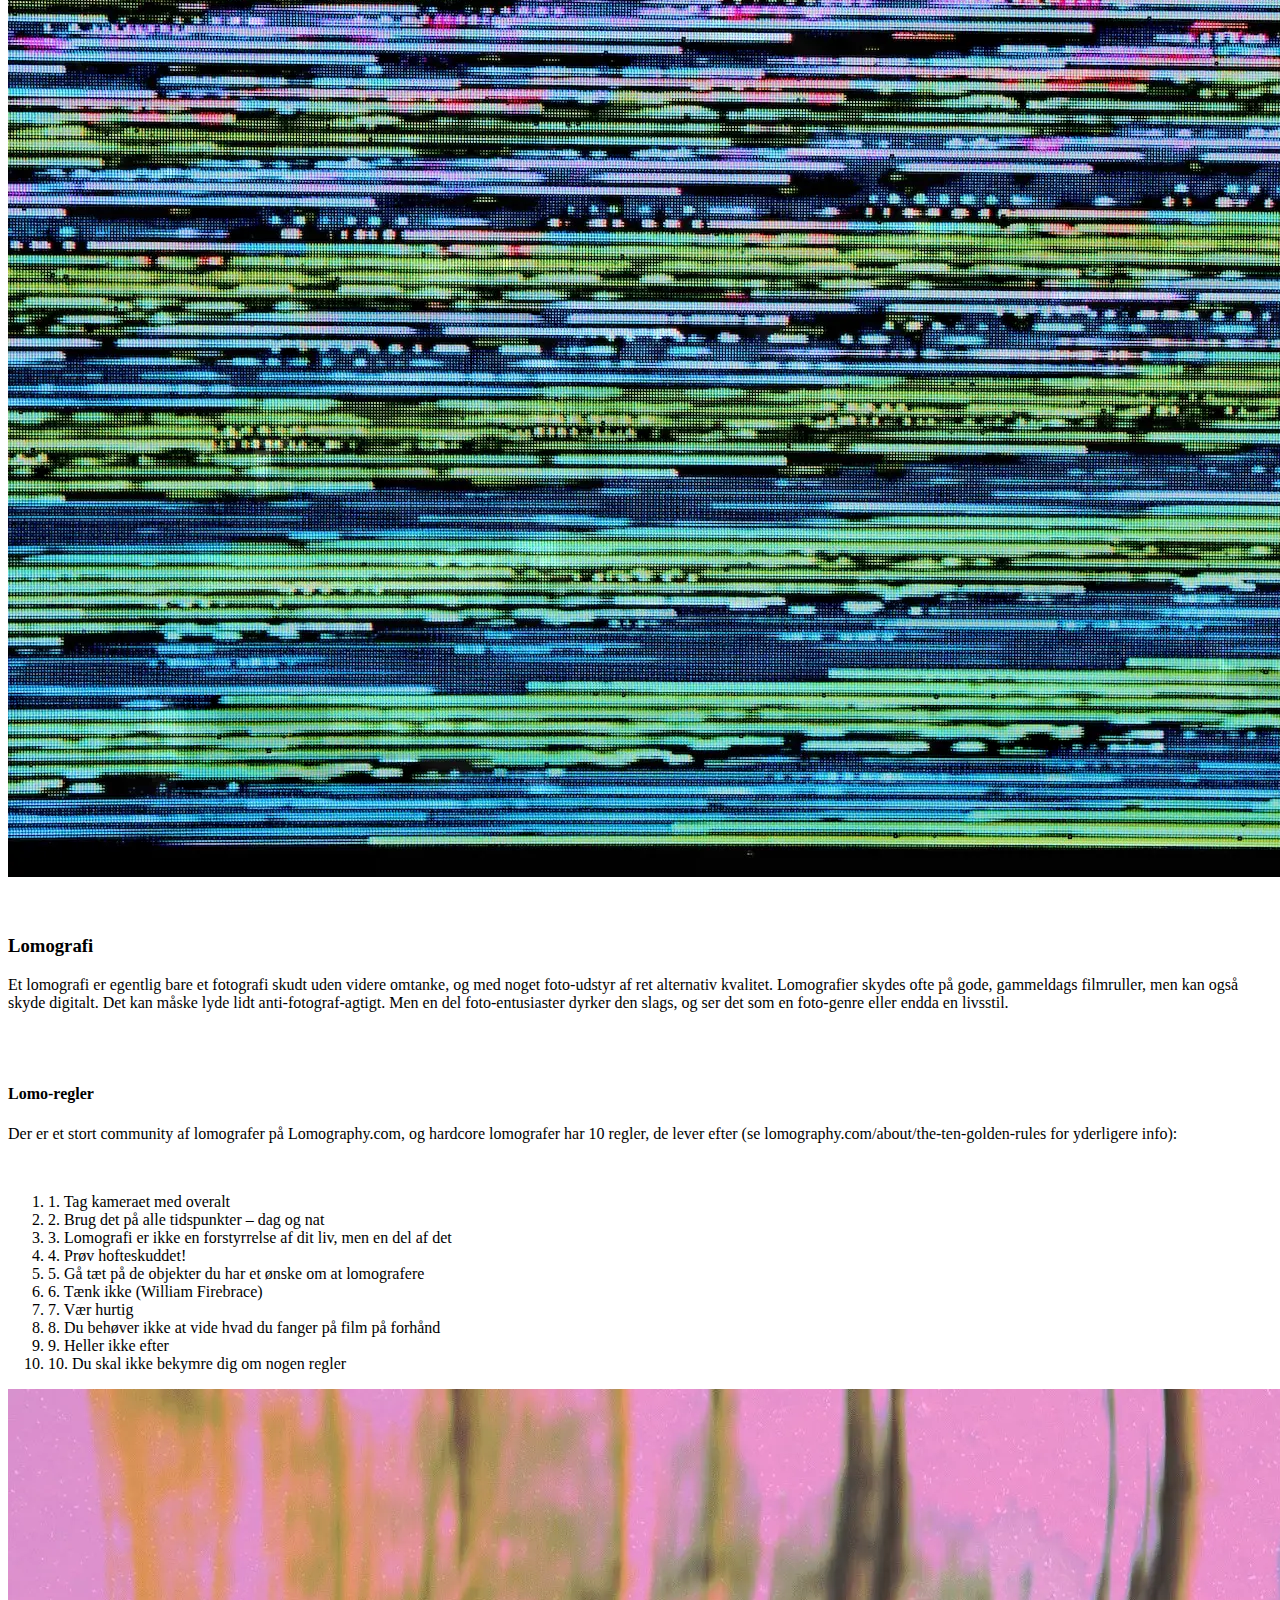
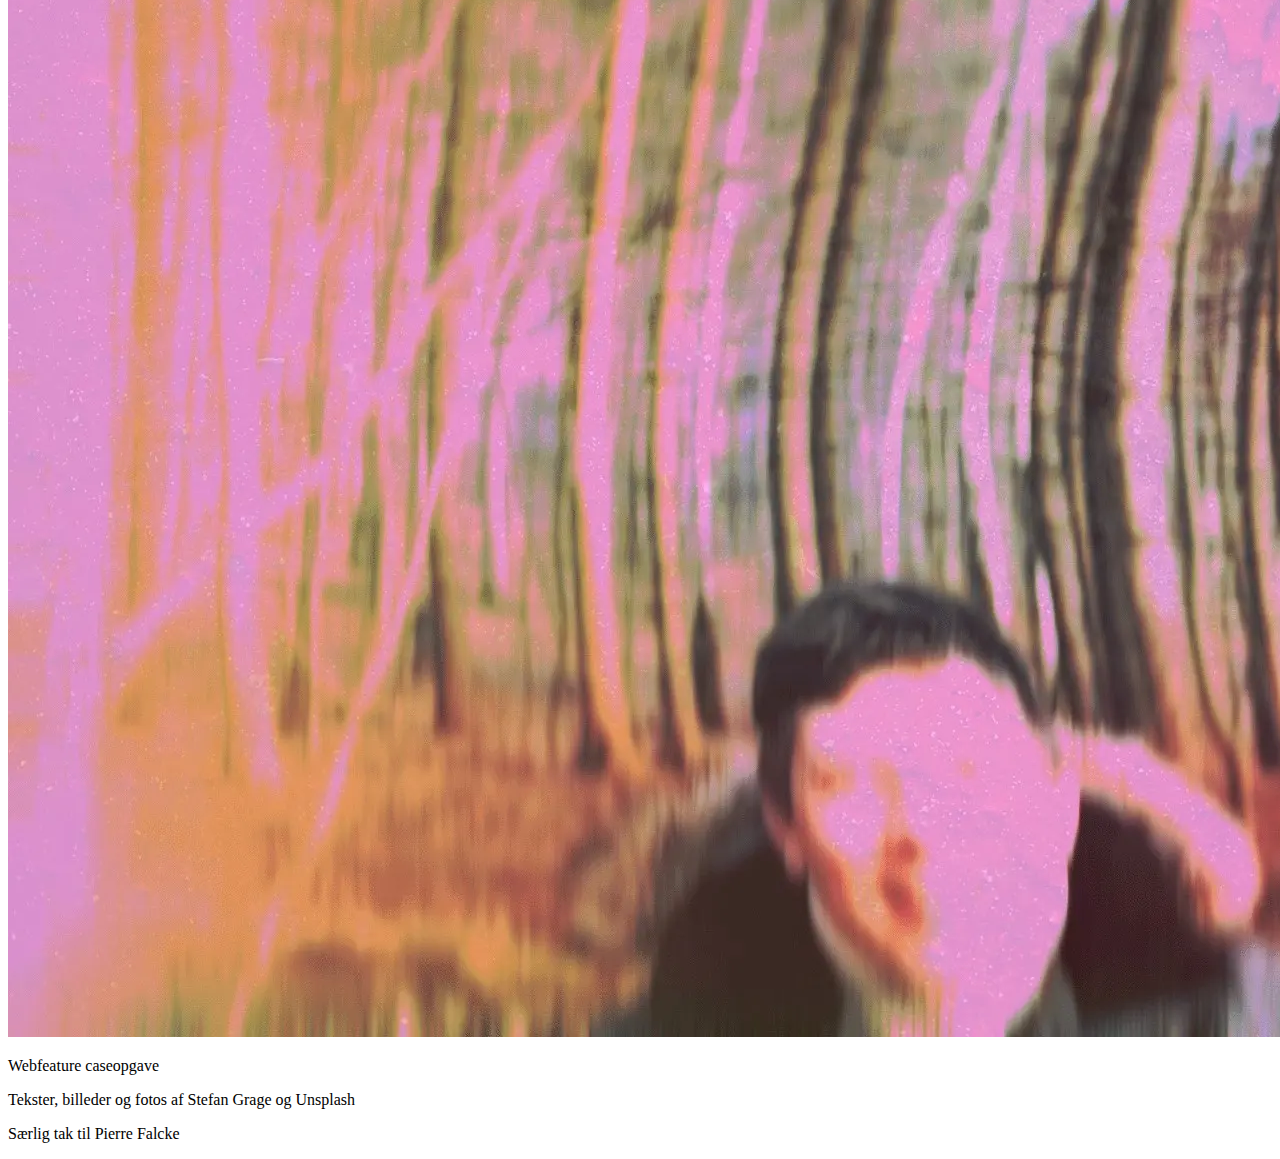
==== commit feee3e35: "kan ikke huske hvad jeg har gjort" ====
--- a/src/index.html
+++ b/src/index.html
@@ -241,7 +241,7 @@
 
     <!-- SARA -->
     <section class="relative">
-      <div class="my-20 grid max-w-full place-content-center opacity-70">
+      <div class="my-16 grid max-w-full place-content-center opacity-70">
         <video class="md:place-content-stretch" muted autoplay loop>
           <source src="assets/citat_video.mov" />
         </video>
@@ -258,11 +258,10 @@
         </p>
       </div>
     </section>
-
-    <section class="bg-green md:grid md:grid-cols-2 md:py-20">
-      <div class="px-20 py-10">
+    <section class="md:flex">
+      <div class="bg-green px-20 py-10">
         <h3
-          class="lg:mx-15 text-xl font-semibold text-babypink md:mx-10 md:pb-4 md:text-3xl xl:mx-20"
+          class="lg:mx-15 pb-4 text-xl font-semibold text-babypink md:mx-10 md:pb-4 md:text-3xl"
         >
           Analog fotografering
         </h3>
@@ -285,23 +284,20 @@
           fremkaldelse af filmen.
         </p>
       </div>
-
-      <div>
-        <img
-          class="p-6 md:p-4 md:pr-40"
-          src="assets/analogkamera.webp"
-          alt=""
-        />
-      </div>
-    </section>
-
+      <img
+        class="p-6 md:w-5/12 md:bg-green md:p-4"
+        src="assets/analogkamera.webp"
+        alt=""
+      />
+    </section>
+    <br />
     <section class="md:mt-15 md:flex">
-      <div class="px-20 py-10 md:mx-20 md:mt-40">
+      <div class="px-20 py-10 md:mt-40">
         <h3 class="text-5xl font-semibold text-green md:text-6xl">
           Glitch <br />
           art
         </h3>
-        <p class="w-full p-6 text-base text-green">
+        <p class="w-full bg-green p-6 text-base text-babypink">
           Når der sker en teknisk fejl i et medie/en kommunikationskanal kaldes
           det en glitch. Glitch art går ud på at dyrke fejlene for at skabe
           kunst. En meget typisk glitch er små analoge eller digitale fejl i
@@ -310,7 +306,7 @@
       </div>
       <div class="">
         <img
-          class="rounded-full p-12 md:mt-40 md:mr-40 md:max-w-lg"
+          class="rounded-full p-12 md:mt-40 md:max-w-lg"
           src="assets/glitchart.webp"
           alt=""
         />
@@ -318,8 +314,8 @@
     </section>
     <br />
     <br />
-    <section class="bg-green md:grid md:grid-cols-2">
-      <div class="p-10 py-20 md:mt-10 md:px-40">
+    <section class="md:flex">
+      <main class="bg-green px-20 py-10 md:mt-40">
         <h3
           class="pb-4 text-xl font-semibold text-babypink md:pb-4 md:text-3xl"
         >
@@ -360,15 +356,12 @@
           <li>9. Heller ikke efter</li>
           <li>10. Du skal ikke bekymre dig om nogen regler</li>
         </ol>
-      </div>
-
-      <div>
-        <img
-          class="p-6 md:mt-40 md:bg-green md:p-4 md:pr-40"
-          src="assets/pierre_edited..webp"
-          alt=""
-        />
-      </div>
+      </main>
+      <img
+        class="p-6 md:mt-40 md:w-5/12 md:bg-green md:p-4"
+        src="assets/pierre_edited..webp"
+        alt=""
+      />
     </section>
     <div
       class="progress-bar fixed left-0 top-0 right-0 h-4 w-full origin-top-left bg-pink"
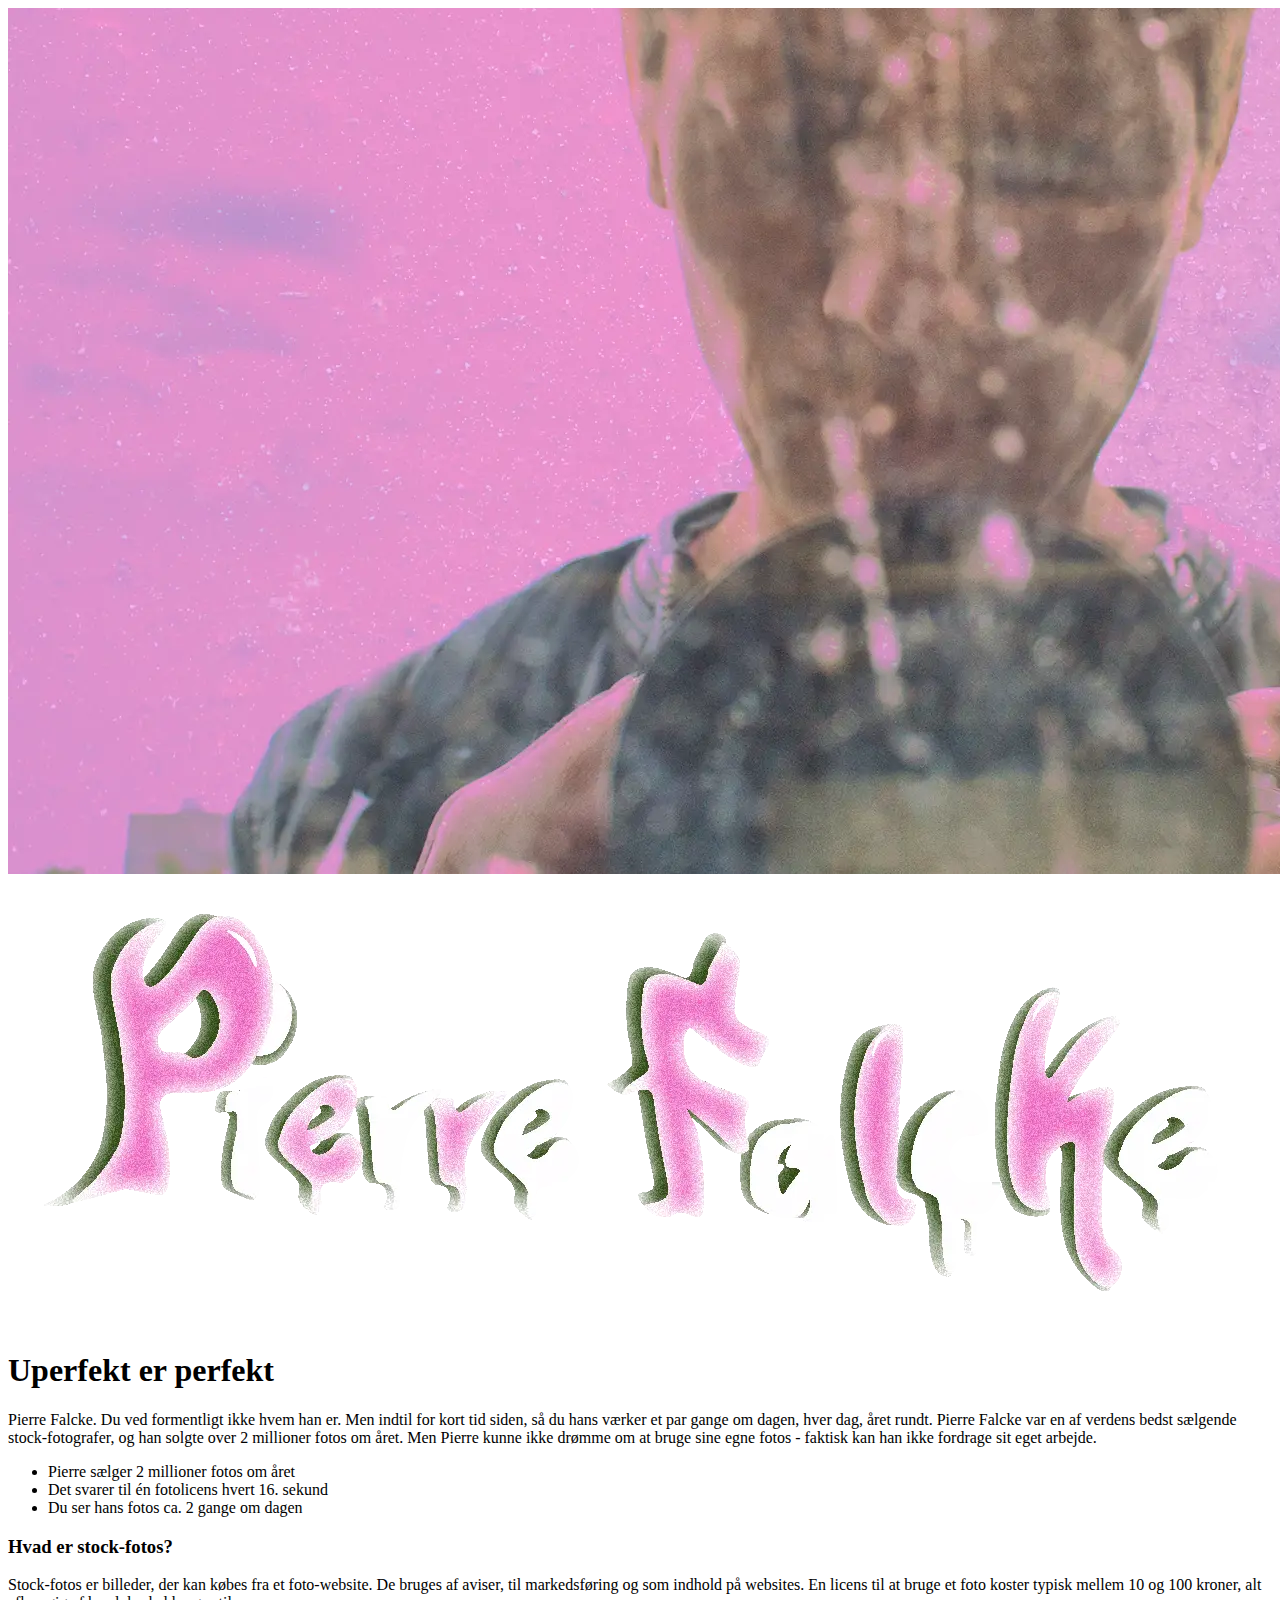
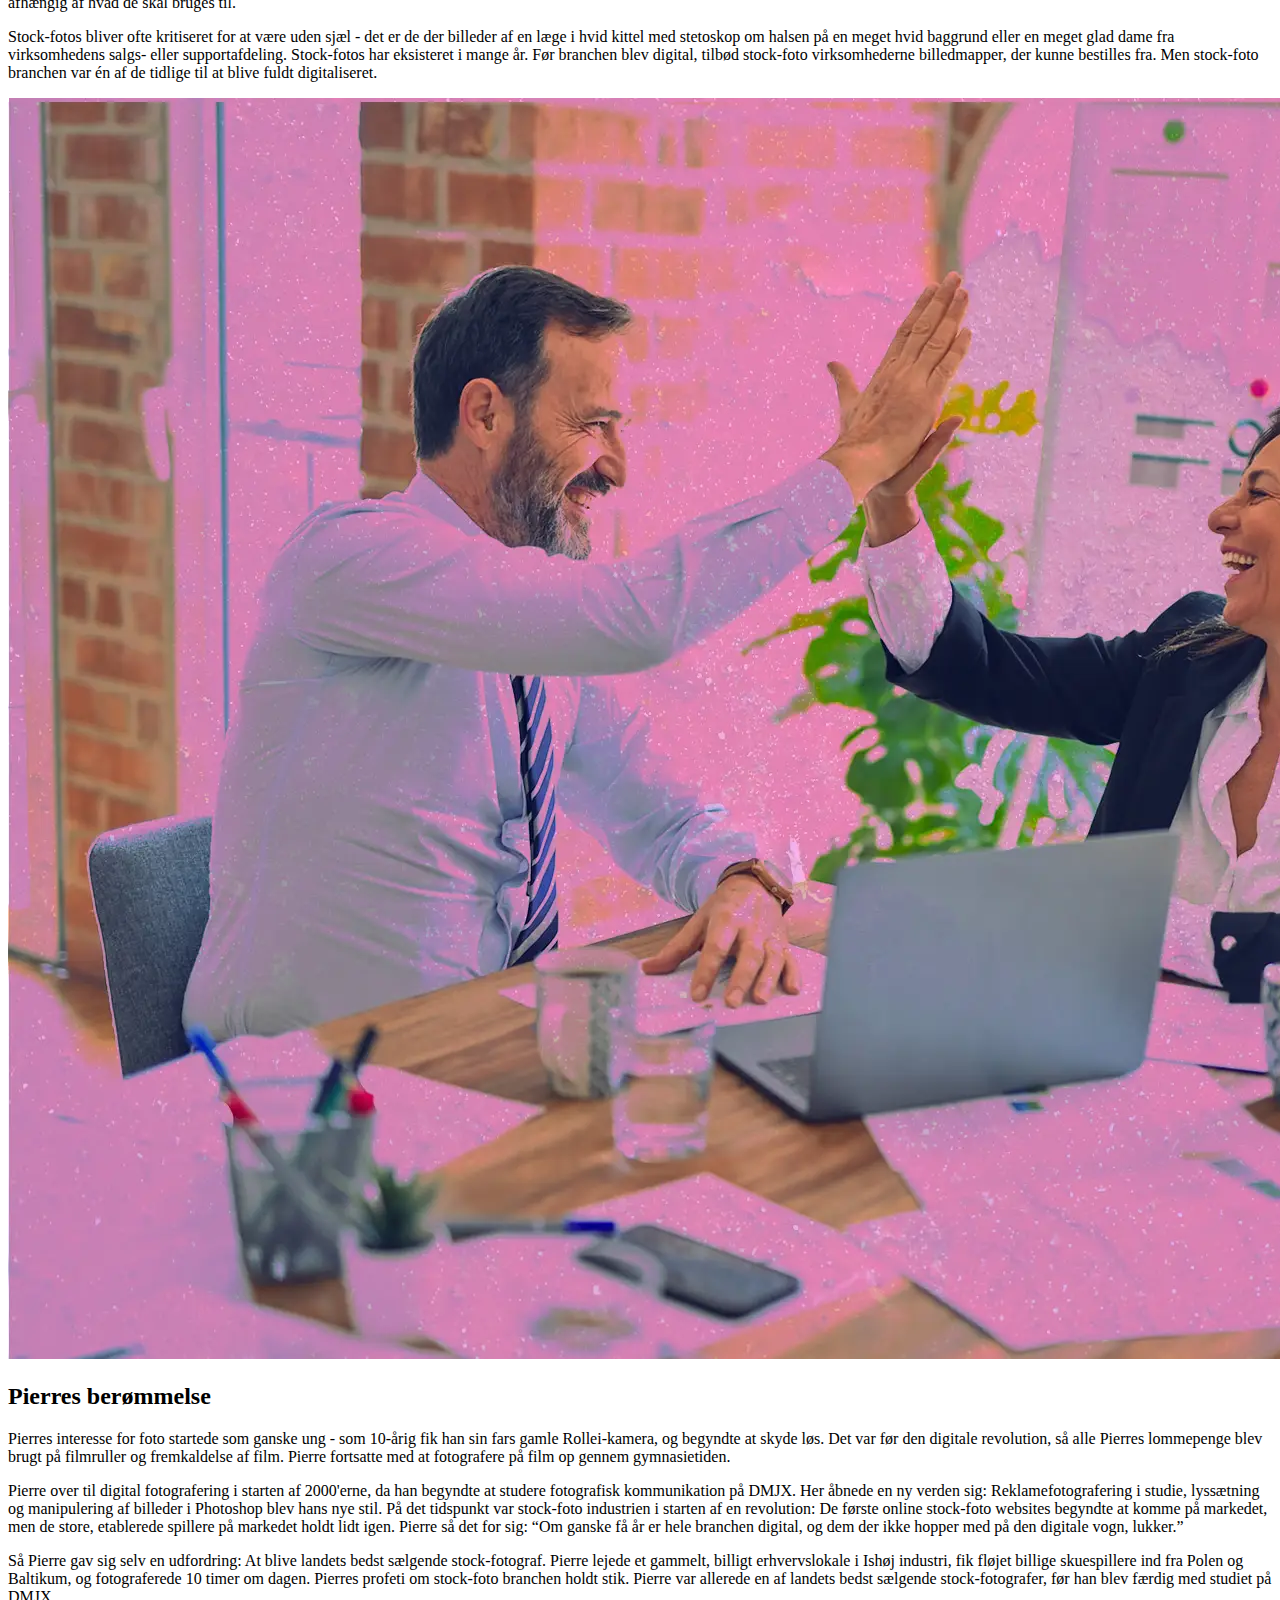
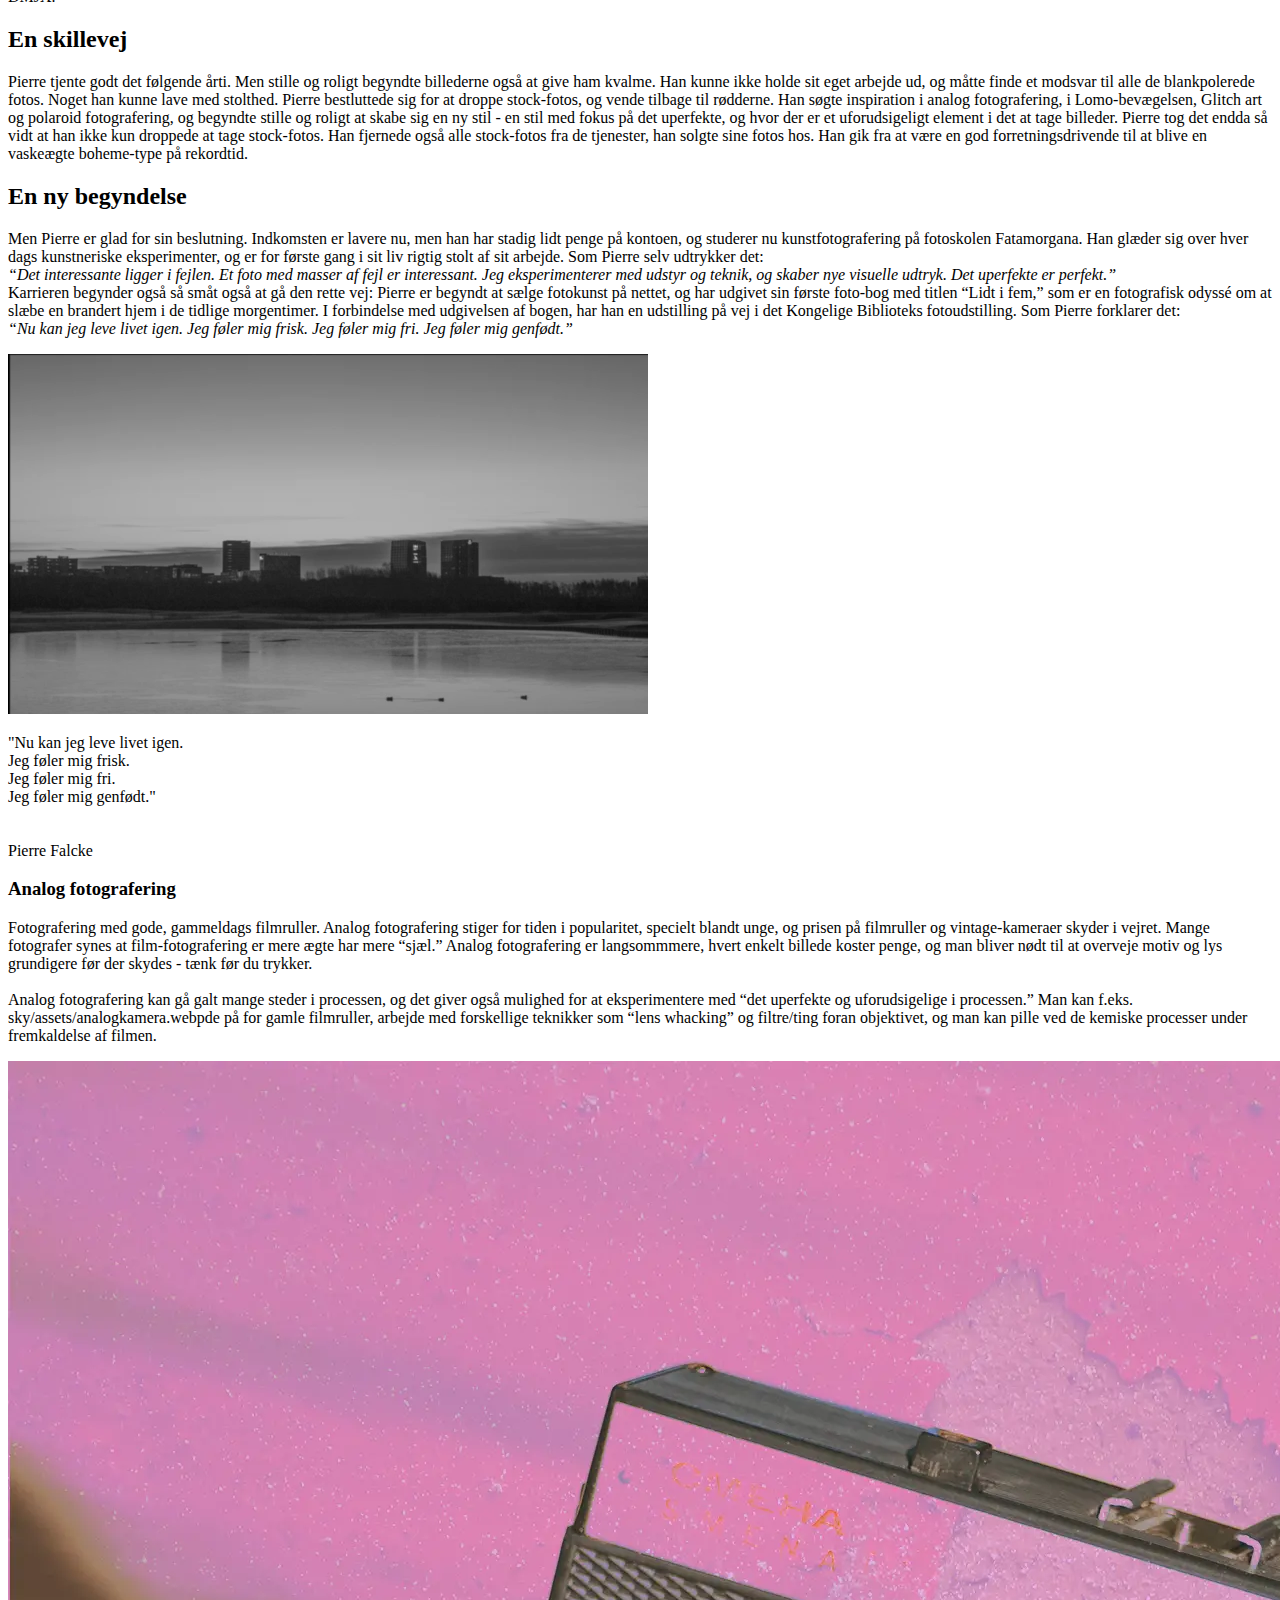
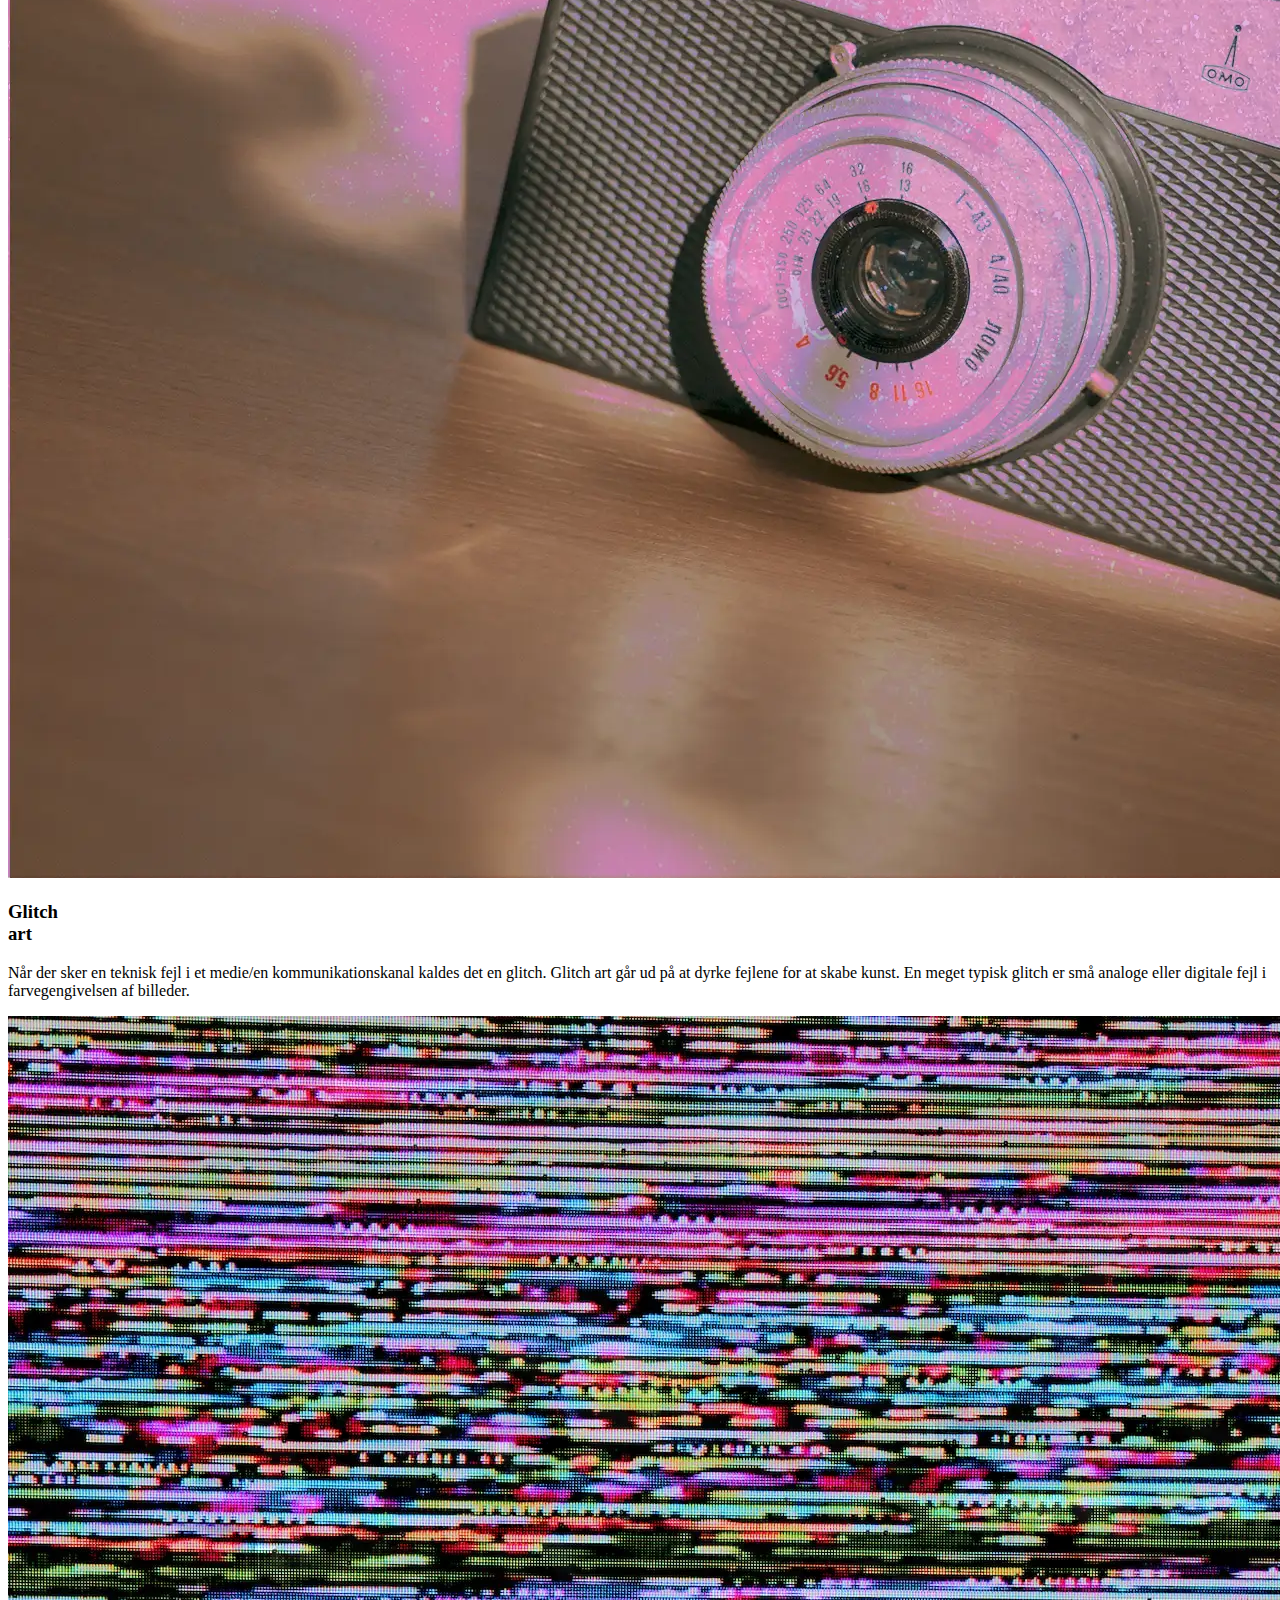
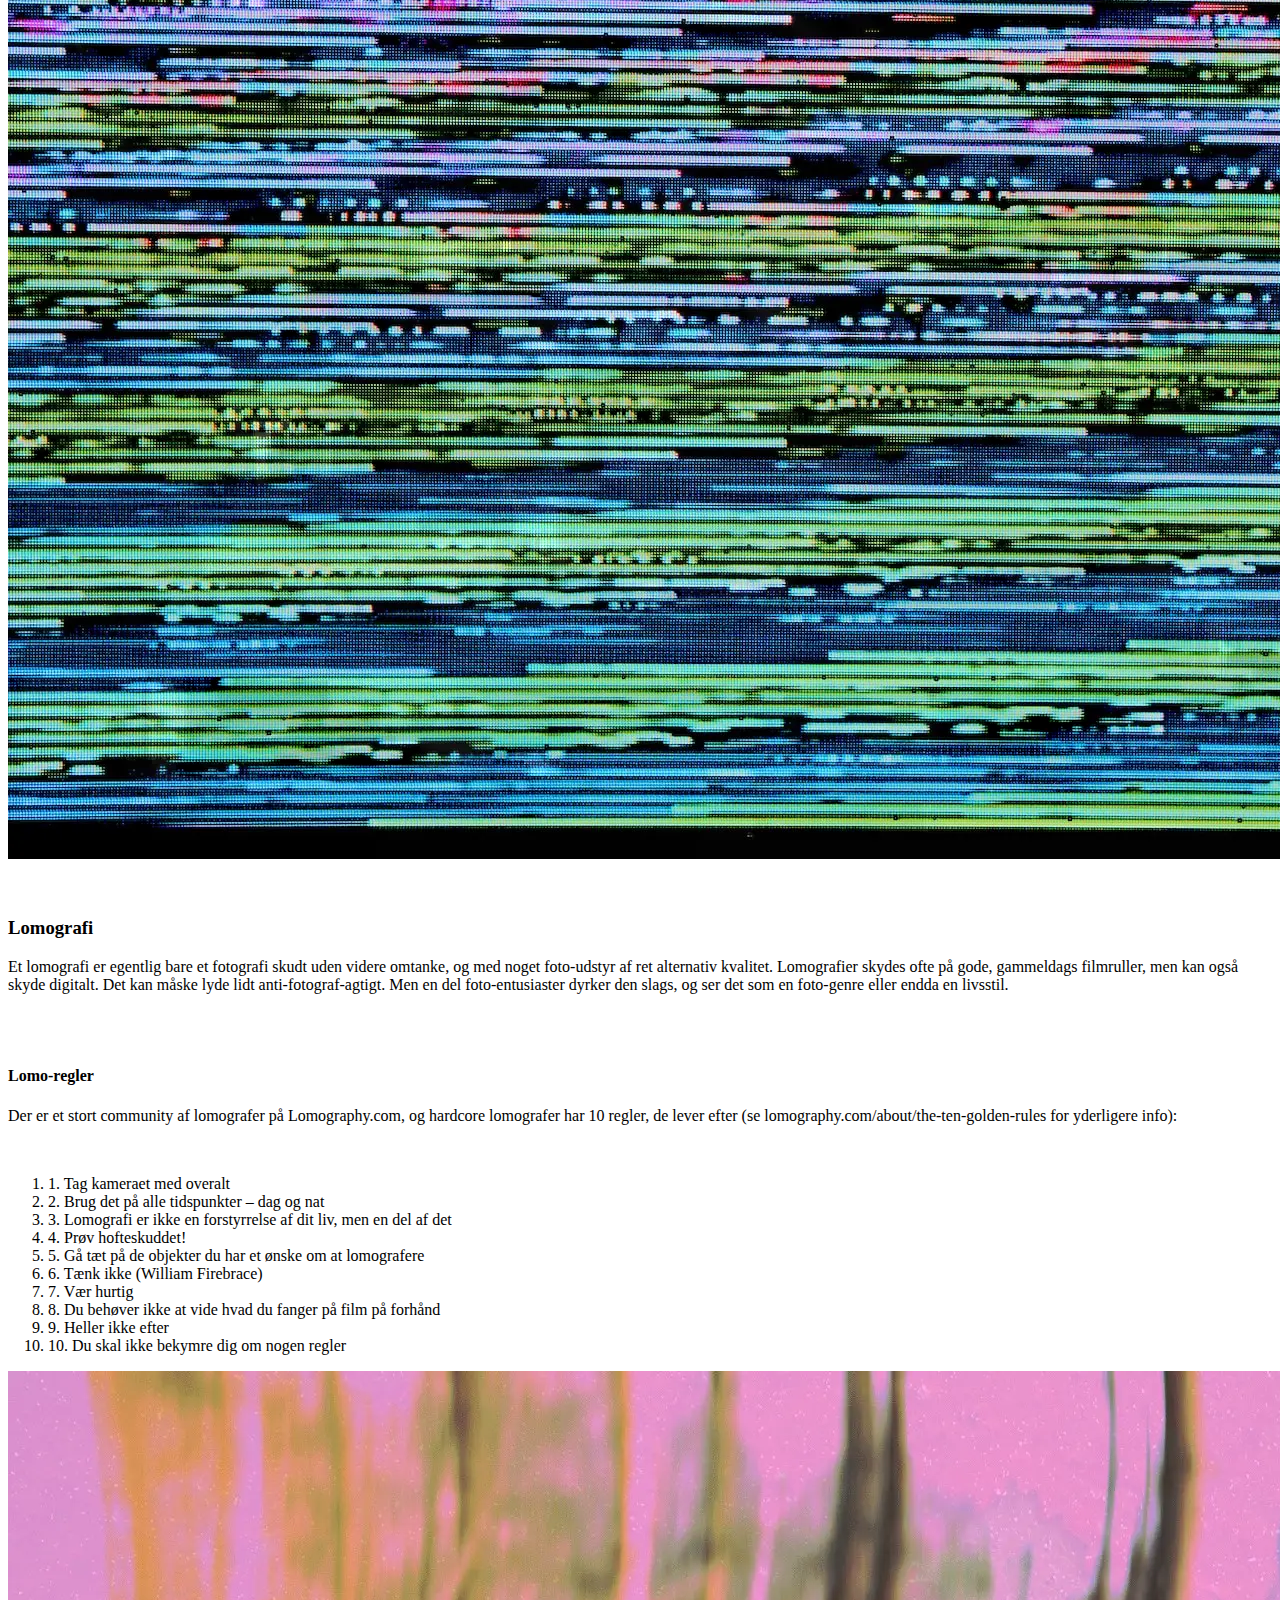
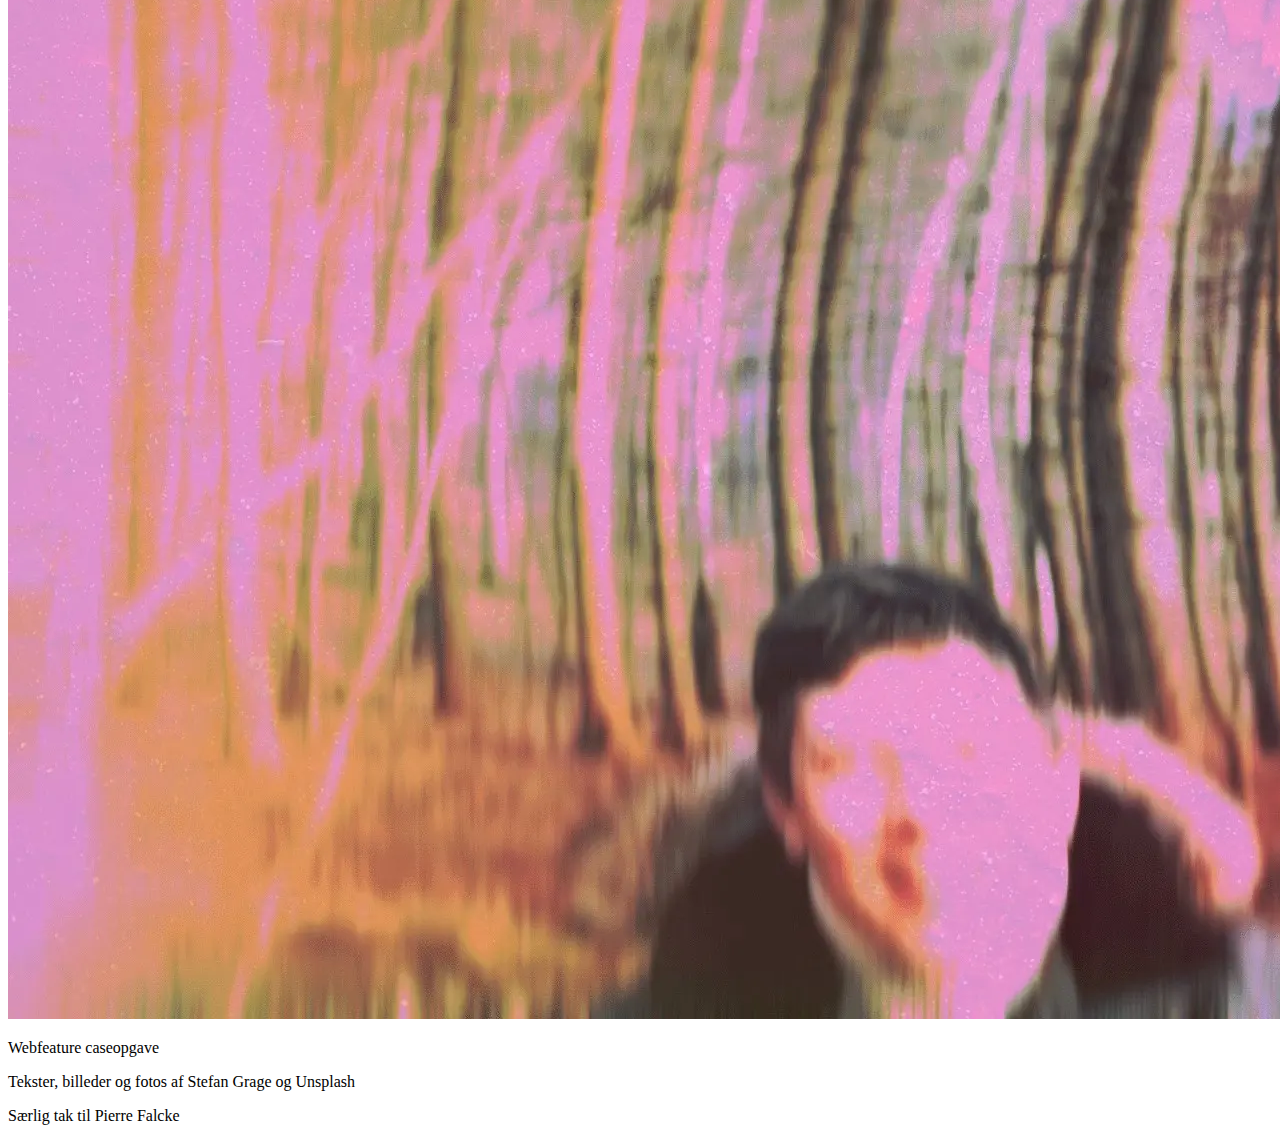
==== commit 5e22a1fa: "Merge remote-tracking branch 'origin/sofie4'" ====
--- a/src/index.html
+++ b/src/index.html
@@ -241,7 +241,7 @@
 
     <!-- SARA -->
     <section class="relative">
-      <div class="my-16 grid max-w-full place-content-center opacity-70">
+      <div class="my-20 grid max-w-full place-content-center opacity-70">
         <video class="md:place-content-stretch" muted autoplay loop>
           <source src="assets/citat_video.mov" />
         </video>
@@ -258,10 +258,11 @@
         </p>
       </div>
     </section>
-    <section class="md:flex">
-      <div class="bg-green px-20 py-10">
+
+    <section class="bg-green md:grid md:grid-cols-2 md:py-20">
+      <div class="px-20 py-10">
         <h3
-          class="lg:mx-15 pb-4 text-xl font-semibold text-babypink md:mx-10 md:pb-4 md:text-3xl"
+          class="lg:mx-15 text-xl font-semibold text-babypink md:mx-10 md:pb-4 md:text-3xl xl:mx-20"
         >
           Analog fotografering
         </h3>
@@ -284,20 +285,23 @@
           fremkaldelse af filmen.
         </p>
       </div>
-      <img
-        class="p-6 md:w-5/12 md:bg-green md:p-4"
-        src="assets/analogkamera.webp"
-        alt=""
-      />
-    </section>
-    <br />
+
+      <div>
+        <img
+          class="p-6 md:p-4 md:pr-40"
+          src="assets/analogkamera.webp"
+          alt=""
+        />
+      </div>
+    </section>
+
     <section class="md:mt-15 md:flex">
-      <div class="px-20 py-10 md:mt-40">
+      <div class="px-20 py-10 md:mx-20 md:mt-40">
         <h3 class="text-5xl font-semibold text-green md:text-6xl">
           Glitch <br />
           art
         </h3>
-        <p class="w-full bg-green p-6 text-base text-babypink">
+        <p class="w-full p-6 text-base text-green">
           Når der sker en teknisk fejl i et medie/en kommunikationskanal kaldes
           det en glitch. Glitch art går ud på at dyrke fejlene for at skabe
           kunst. En meget typisk glitch er små analoge eller digitale fejl i
@@ -306,7 +310,7 @@
       </div>
       <div class="">
         <img
-          class="rounded-full p-12 md:mt-40 md:max-w-lg"
+          class="rounded-full p-12 md:mt-40 md:mr-40 md:max-w-lg"
           src="assets/glitchart.webp"
           alt=""
         />
@@ -314,8 +318,8 @@
     </section>
     <br />
     <br />
-    <section class="md:flex">
-      <main class="bg-green px-20 py-10 md:mt-40">
+    <section class="bg-green md:grid md:grid-cols-2">
+      <div class="p-10 py-20 md:mt-10 md:px-40">
         <h3
           class="pb-4 text-xl font-semibold text-babypink md:pb-4 md:text-3xl"
         >
@@ -356,12 +360,15 @@
           <li>9. Heller ikke efter</li>
           <li>10. Du skal ikke bekymre dig om nogen regler</li>
         </ol>
-      </main>
-      <img
-        class="p-6 md:mt-40 md:w-5/12 md:bg-green md:p-4"
-        src="assets/pierre_edited..webp"
-        alt=""
-      />
+      </div>
+
+      <div>
+        <img
+          class="p-6 md:mt-40 md:bg-green md:p-4 md:pr-40"
+          src="assets/pierre_edited..webp"
+          alt=""
+        />
+      </div>
     </section>
     <div
       class="progress-bar fixed left-0 top-0 right-0 h-4 w-full origin-top-left bg-pink"
